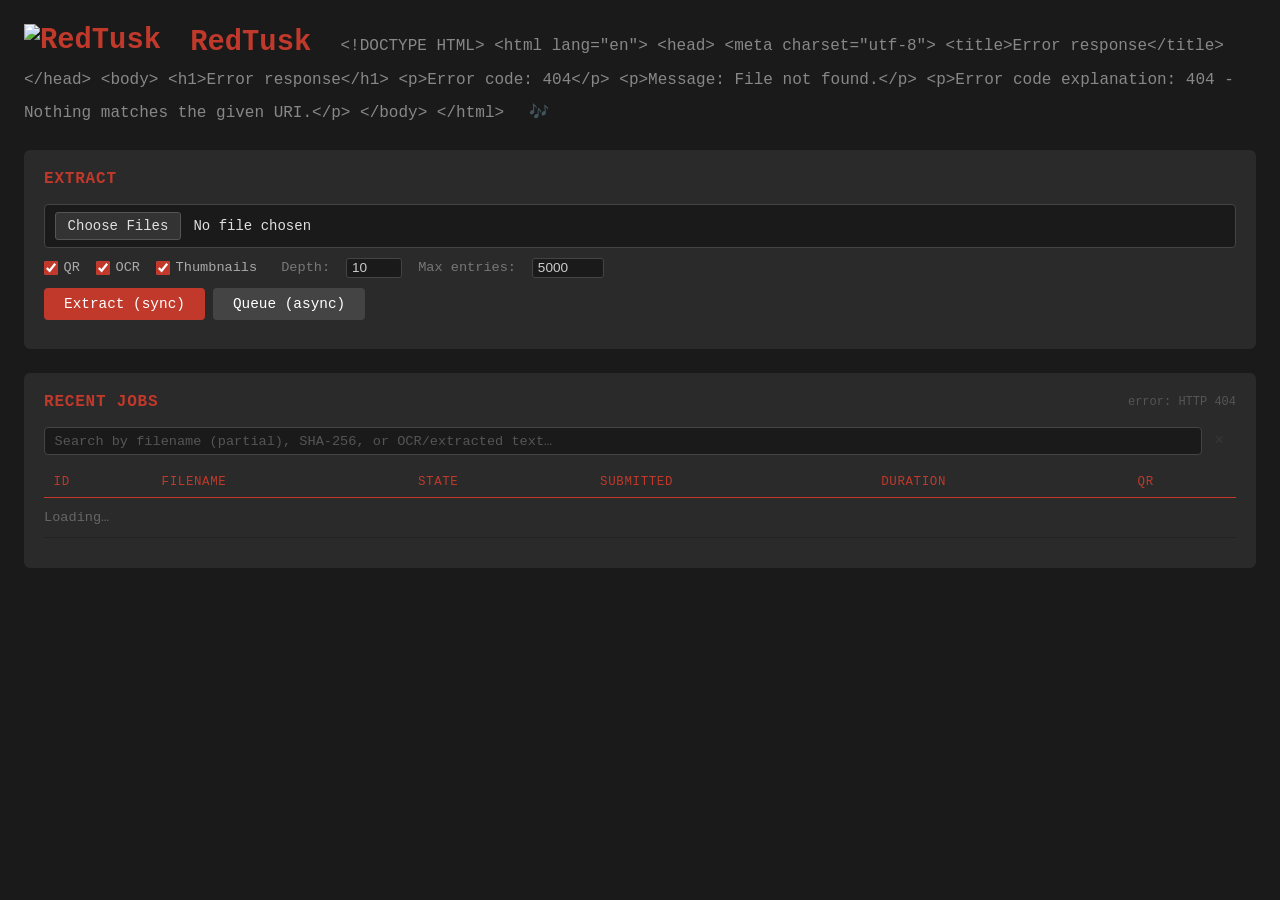
==== src/redtusk/static/index.html @ 8136d9d5 "fix(worker): surface Pass-2-missed image entries with thumbnail_skipped reason Pass 1 (ParserRunner)" ====
<!DOCTYPE html>
<html lang="en">
<head>
  <meta charset="UTF-8">
  <meta name="viewport" content="width=device-width, initial-scale=1.0">
  <meta http-equiv="Cache-Control" content="no-cache, no-store, must-revalidate">
  <meta http-equiv="Pragma" content="no-cache">
  <title>RedTusk</title>
  <link rel="icon" type="image/x-icon" href="/static/favicon.ico">
  <link rel="icon" type="image/png" sizes="32x32" href="/static/favicon-32.png">
  <style>
    * { box-sizing: border-box; margin: 0; padding: 0; }
    body { background: #1a1a1a; color: #e0e0e0; font-family: 'Courier New', monospace; padding: 1.5rem; overflow-x: hidden; }
    h1 { color: #c0392b; font-size: 1.8rem; margin-bottom: 1.5rem; }
    h1 span { color: #888; font-size: 1rem; font-weight: normal; margin-left: 0.75rem; }
    .card { background: #2a2a2a; border-radius: 6px; padding: 1.25rem; margin-bottom: 1.5rem; }
    .card h2 { font-size: 1rem; color: #c0392b; margin-bottom: 1rem; text-transform: uppercase; letter-spacing: 0.05em; }
    .upload-row { display: flex; gap: 0.75rem; align-items: center; flex-wrap: wrap; }
    input[type="file"] { flex: 1; min-width: 0; color: #e0e0e0; background: #1a1a1a; border: 1px solid #444; border-radius: 4px; padding: 0.45rem 0.6rem; font-family: inherit; font-size: 0.875rem; cursor: pointer; }
    input[type="file"]::file-selector-button { background: #333; color: #e0e0e0; border: 1px solid #555; border-radius: 3px; padding: 0.3rem 0.75rem; font-family: inherit; cursor: pointer; margin-right: 0.75rem; }
    input[type="file"]::file-selector-button:hover { background: #444; }
    .btn-row { display: flex; gap: 0.5rem; align-items: center; flex-wrap: wrap; margin-top: 0.6rem; }
    button { background: #c0392b; color: #fff; border: none; border-radius: 4px; padding: 0.5rem 1.25rem; font-family: inherit; font-size: 0.9rem; cursor: pointer; white-space: nowrap; }
    button:hover { background: #a93226; }
    button:disabled { background: #555; cursor: not-allowed; }
    button.secondary { background: #444; }
    button.secondary:hover { background: #555; }
    button.danger { background: #5a1515; }
    button.danger:hover { background: #7a1f1f; }
    button.dl { background: #1a3a2a; border: 1px solid #2a6a3a; color: #4caf50; }
    button.dl:hover { background: #1f4a34; }
    .toggles { display: flex; gap: 1rem; align-items: center; font-size: 0.85rem; color: #aaa; margin-top: 0.6rem; }
    .toggles label { display: flex; gap: 0.35rem; align-items: center; cursor: pointer; }
    .toggles input[type="checkbox"] { accent-color: #c0392b; width: 14px; height: 14px; }
    #upload-status { margin-top: 0.6rem; font-size: 0.85rem; color: #888; }
    #upload-result { margin-top: 0.75rem; background: #1a1a1a; border: 1px solid #444; border-radius: 4px; padding: 0.75rem; font-size: 0.8rem; max-height: 280px; overflow-y: auto; display: none; }

    /* Table */
    .table-header { display: flex; align-items: center; justify-content: space-between; margin-bottom: 0.5rem; }
    .table-header h2 { margin: 0; }
    #refresh-indicator { font-size: 0.75rem; color: #555; }
    .search-row { display: flex; gap: 0.5rem; align-items: center; margin-bottom: 0.5rem; }
    #search-input { flex: 1; background: #1a1a1a; border: 1px solid #444; border-radius: 4px; color: #e0e0e0; font-family: inherit; font-size: 0.85rem; padding: 0.35rem 0.6rem; outline: none; }
    #search-input:focus { border-color: #c0392b; }
    #search-input::placeholder { color: #555; }
    #search-clear { background: none; border: none; color: #555; font-size: 1rem; cursor: pointer; padding: 0 0.25rem; line-height: 1; }
    #search-clear:hover { color: #aaa; }
    #search-count { font-size: 0.75rem; color: #555; white-space: nowrap; }
    table { width: 100%; border-collapse: collapse; font-size: 0.85rem; }
    thead tr { border-bottom: 1px solid #c0392b; }
    th { text-align: left; padding: 0.5rem 0.6rem; color: #c0392b; font-weight: normal; text-transform: uppercase; letter-spacing: 0.05em; font-size: 0.78rem; }
    td { padding: 0.45rem 0.6rem; border-bottom: 1px solid #222; vertical-align: top; }
    tbody tr.job-row { cursor: pointer; transition: background 0.1s; }
    tbody tr.job-row:hover { background: #333; }
    tbody tr.job-row.expanded { background: #2f2f2f; }
    .state { display: inline-block; padding: 0.15rem 0.5rem; border-radius: 3px; font-size: 0.78rem; font-weight: bold; }
    .state-queued   { background: #555; color: #ccc; }
    .state-running  { background: #8a5c00; color: #ffc857; }
    .state-succeeded{ background: #1a4a1a; color: #4caf50; }
    .state-failed   { background: #4a1a1a; color: #ef5350; }
    .qr-badge { display: inline-block; background: #1a3a4a; color: #64b5f6; border-radius: 3px; font-size: 0.72rem; padding: 0.1rem 0.4rem; font-weight: bold; margin-left: 0.3rem; }
    .no-jobs { color: #666; font-size: 0.85rem; padding: 0.75rem 0; }

    /* Expand panel */
    .expand-row td { padding: 0; border-bottom: 2px solid #c0392b33; max-width: 0; }
    .expand-panel { background: #111; padding: 1rem 1.25rem; overflow-x: hidden; width: 100%; }
    .expand-actions { display: flex; gap: 0.5rem; flex-wrap: wrap; justify-content: flex-end; margin-bottom: 0.75rem; }
    .expand-actions button { padding: 0.3rem 0.75rem; font-size: 0.8rem; }

    /* Job sections */
    .job-sections { display: grid; gap: 0.75rem; min-width: 0; }
    .job-section { background: #1e1e1e; border: 1px solid #333; border-radius: 4px; min-width: 0; overflow: hidden; }
    .job-section-hdr { padding: 0.4rem 0.75rem; border-bottom: 1px solid #333; font-size: 0.75rem; color: #c0392b; text-transform: uppercase; letter-spacing: 0.06em; display: flex; align-items: center; gap: 0.5rem; }
    .job-section-body { padding: 0.6rem 0.75rem; font-size: 0.82rem; min-width: 0; overflow: hidden; }

    /* KV grid */
    .kv-grid { display: grid; grid-template-columns: minmax(0, max-content) minmax(0, 1fr); gap: 0.25rem 1rem; }
    .kv-key { color: #888; white-space: nowrap; }
    .kv-val { color: #e0e0e0; overflow-wrap: break-word; word-break: break-all; min-width: 0; }
    .kv-val.hash { font-family: 'Courier New', monospace; font-size: 0.75rem; color: #aaa; }
    .kv-val.url  { color: #64b5f6; }

    /* QR codes */
    .qr-list { display: grid; gap: 0.5rem; }
    .qr-item { background: #0d1f2d; border: 1px solid #1a4a6a; border-radius: 4px; padding: 0.5rem 0.75rem; }
    .qr-url { color: #4fc3f7; word-break: break-all; font-size: 0.82rem; }
    .qr-meta { color: #555; font-size: 0.73rem; margin-top: 0.2rem; }

    /* Text preview */
    .text-preview { white-space: pre-wrap; color: #ccc; font-size: 0.8rem; max-height: 120px; overflow: hidden; transition: max-height 0.3s; }
    .text-preview.expanded { max-height: none; }
    .text-toggle { color: #888; font-size: 0.75rem; cursor: pointer; margin-top: 0.4rem; display: inline-block; }
    .text-toggle:hover { color: #aaa; }

    /* Entry list */
    .entry-list { display: grid; gap: 0.4rem; }
    .entry-item { background: #1a1a1a; border: 1px solid #2a2a2a; border-radius: 3px; padding: 0.4rem 0.6rem; font-size: 0.78rem; }
    .entry-path { color: #aaa; }
    .entry-ct { color: #666; font-size: 0.73rem; }

    /* Extraction tree */
    .tree { font-size: 0.82rem; }
    .tree-node { border-left: 1px solid #2a2a2a; margin-top: 2px; }
    .tree-node:first-child { border-left: none; }
    .tree-hdr { display: flex; align-items: baseline; gap: 0.3rem; flex-wrap: wrap; padding: 0.25rem 0.4rem; border-radius: 3px; cursor: pointer; }
    .tree-hdr:hover { background: #252525; }
    .tree-arrow { color: #555; font-size: 0.65rem; min-width: 0.8rem; }
    .tree-name { color: #e0e0e0; font-weight: bold; overflow-wrap: break-word; min-width: 0; }
    .tree-ct { color: #666; font-size: 0.73rem; }
    .tree-size { color: #555; font-size: 0.73rem; }
    .tree-tag   { background: #1a3a1a; color: #4caf50; border-radius: 2px; font-size: 0.68rem; padding: 0.05rem 0.3rem; }
    .tree-err   { background: #3a1a1a; color: #ef5350; border-radius: 2px; font-size: 0.68rem; padding: 0.05rem 0.3rem; }
    .tree-blank { background: #2a2a2a; color: #777;    border-radius: 2px; font-size: 0.68rem; padding: 0.05rem 0.3rem; }
    .tree-body { padding: 0.3rem 0.4rem 0.4rem 1.6rem; border-left: 1px solid #333; margin-left: 0.4rem; }
    .tree-meta { color: #888; font-size: 0.78rem; margin-top: 0.25rem; overflow-wrap: break-word; word-break: break-all; }
    .tree-meta .mono { font-family: 'Courier New', monospace; font-size: 0.72rem; color: #aaa; }
    .meta-table { margin-top: 0.4rem; border-top: 1px solid #2a2a2a; padding-top: 0.3rem; }
    .meta-row { display: flex; gap: 0.5rem; font-size: 0.72rem; line-height: 1.4; padding: 0.05rem 0; border-bottom: 1px solid #1e1e1e; }
    .meta-row:hover { background: #1a1a1a; }
    .meta-key { color: #555; flex: 0 0 auto; max-width: 45%; overflow: hidden; text-overflow: ellipsis; white-space: nowrap; font-family: 'Courier New', monospace; }
    .meta-val { color: #999; flex: 1; overflow-wrap: break-word; word-break: break-all; font-family: 'Courier New', monospace; }
    .meta-sec .meta-key { color: #ffb74d; }
    .meta-sec .meta-val { color: #ffe082; }
    /* Truncated metadata values — click ellipsis to lazy-expand from JS memory. */
    .meta-ellipsis { color: #64b5f6; cursor: pointer; user-select: none; padding-left: 0.15rem; }
    .meta-ellipsis:hover { color: #90caf9; text-decoration: underline; }
    .meta-val.expanded .meta-truncated { white-space: pre-wrap; }

    /* Hash links and similarity panel — modeled after clippyshot. */
    .hash-link { color: #64b5f6; cursor: pointer; font-family: 'Courier New', monospace; text-decoration: none; }
    .hash-link:hover { color: #90caf9; text-decoration: underline; }
    .similar-panel { position: fixed; top: 0; right: 0; width: min(560px, 92vw); height: 100vh; background: #0d1117; border-left: 1px solid #30363d; z-index: 1020; display: none; flex-direction: column; box-shadow: -12px 0 32px rgba(0,0,0,.6); }
    .similar-panel.show { display: flex; }
    .similar-panel header { background: #161b22; padding: 14px 18px; border-bottom: 1px solid #30363d; display: flex; justify-content: space-between; align-items: center; }
    .similar-panel header h3 { font-size: 0.95rem; font-weight: 600; color: #c9d1d9; margin: 0; }
    .similar-panel .close-sim { background: none; border: none; color: #8b949e; font-size: 1.5rem; line-height: 1; cursor: pointer; padding: 0 4px; }
    .similar-panel .close-sim:hover { color: #f85149; }
    .similar-panel .sim-body { flex: 1; overflow-y: auto; padding: 12px; }
    .similar-controls { display: flex; gap: 0.5rem; padding: 8px 12px; border-bottom: 1px solid #1e1e1e; align-items: center; font-size: 0.78rem; color: #8b949e; }
    .similar-controls label { display: flex; align-items: center; gap: 0.3rem; }
    .similar-controls input { width: 4rem; background: #161b22; border: 1px solid #30363d; color: #c9d1d9; padding: 2px 6px; border-radius: 3px; font-size: 0.78rem; }
    .similar-tile { background: #161b22; border: 1px solid #30363d; border-radius: 4px; padding: 8px 10px; margin-bottom: 8px; font-size: 0.76rem; color: #8b949e; }
    .similar-tile:hover { border-color: #58a6ff; }
    .similar-tile .top { display: flex; justify-content: space-between; gap: 0.5rem; margin-bottom: 4px; }
    .similar-tile .fname { color: #c9d1d9; font-weight: 500; word-break: break-all; }
    .similar-tile .dist { background: rgba(63,185,113,.12); color: #3fb950; padding: 1px 6px; border-radius: 3px; font-size: 0.7rem; align-self: flex-start; white-space: nowrap; }
    .similar-tile .meta { display: flex; flex-direction: column; gap: 2px; word-break: break-all; }
    .similar-tile .meta a { color: #58a6ff; text-decoration: none; font-family: 'Courier New', monospace; }
    .similar-tile .meta a:hover { text-decoration: underline; }
    .similar-empty { color: #6e7681; padding: 1rem; text-align: center; font-size: 0.8rem; }

    /* Pool status */
    .pool-bar { display: flex; gap: 0.4rem; align-items: center; font-size: 0.78rem; color: #666; margin-top: 0.35rem; flex-wrap: wrap; }
    .pool-slot { display: inline-block; width: 12px; height: 12px; border-radius: 2px; }
    .slot-idle     { background: #2a5a2a; }
    .slot-assigned { background: #7a5000; }
    .slot-warming  { background: #2a2a6a; }

    /* Pagination controls (replaces infinite scroll) */
    #pager { margin-top: 0.6rem; display: flex; gap: 0.25rem; align-items: center; flex-wrap: wrap; font-size: 0.78rem; }
    #pager .pg { background: #1f1f1f; border: 1px solid #333; color: #ccc; padding: 0.15rem 0.55rem; border-radius: 3px; cursor: pointer; user-select: none; min-width: 1.5rem; text-align: center; }
    #pager .pg:hover { background: #2a2a2a; }
    #pager .pg.active { background: #c0392b33; border-color: #c0392b; color: #fff; cursor: default; }
    #pager .pg.disabled { opacity: 0.35; pointer-events: none; }
    #pager .pg.gap { background: none; border: none; cursor: default; pointer-events: none; padding: 0.15rem 0.3rem; color: #666; }
    #pager .count { color: #888; margin-left: 0.5rem; font-variant-numeric: tabular-nums; }

    /* State-filter pills above the jobs table */
    .pill { background: #1f1f1f; border: 1px solid #333; border-radius: 12px; padding: 0.15rem 0.7rem; cursor: pointer; user-select: none; color: #ccc; }
    .pill:hover { background: #2a2a2a; }
    .pill.active { background: #c0392b33; border-color: #c0392b; color: #fff; }
    .pill-queued.active    { background: #5a5a2a; border-color: #c08c30; color: #fff; }
    .pill-running.active   { background: #2a4a7a; border-color: #4080d0; color: #fff; }
    .pill-succeeded.active { background: #2a5a2a; border-color: #4a9a4a; color: #fff; }
    .pill-failed.active    { background: #5a2a2a; border-color: #ef5350; color: #fff; }
    .pill .n { opacity: 0.7; margin-left: 0.25rem; font-variant-numeric: tabular-nums; }
  </style>
</head>
<body>
  <aside class="similar-panel" id="similar-panel" aria-hidden="true">
    <header>
      <h3 id="similar-title">Similar entries</h3>
      <button class="close-sim" id="similar-close" type="button" aria-label="Close">✕</button>
    </header>
    <div class="similar-controls" id="similar-controls">
      <label>max hamming <input type="number" id="similar-max-hamming" min="0" max="64" value="5"></label>
      <button type="button" id="similar-refetch" style="background:#1f6feb;color:#fff;border:0;padding:3px 10px;border-radius:3px;cursor:pointer;font-size:0.78rem">Refetch</button>
    </div>
    <div class="sim-body" id="similar-body"></div>
  </aside>
  <h1>
    <picture>
      <source srcset="/static/logo.webp" type="image/webp">
      <img src="/static/logo.png" alt="RedTusk" style="height:4rem;vertical-align:middle;margin-right:0.75rem;margin-bottom:0.2rem">
    </picture>RedTusk <span id="version"></span> <a href="https://suno.com/s/JfDeaLrS1JUN6dfe" target="_blank" rel="noopener" title="Theme song" style="font-size:1rem;text-decoration:none;margin-left:0.5rem;opacity:0.7" onmouseover="this.style.opacity='1'" onmouseout="this.style.opacity='0.7'">🎶</a></h1>

  <div class="card">
    <h2>Extract</h2>
    <div class="upload-row">
      <input type="file" id="file-input" multiple>
    </div>
    <div class="toggles">
      <label><input type="checkbox" id="toggle-qr" checked> QR</label>
      <label><input type="checkbox" id="toggle-ocr" checked> OCR</label>
      <label><input type="checkbox" id="toggle-thumbnails" checked> Thumbnails</label>
      <label style="margin-left:0.5rem;color:#777">Depth:</label>
      <input type="number" id="opt-depth" min="1" max="50" value="10"
             style="width:3.5rem;background:#1a1a1a;border:1px solid #444;color:#ccc;padding:0.1rem 0.3rem;border-radius:3px;font-size:0.85rem">
      <label style="color:#777">Max entries:</label>
      <input type="number" id="opt-entries" min="1" max="10000" value="5000"
             style="width:4.5rem;background:#1a1a1a;border:1px solid #444;color:#ccc;padding:0.1rem 0.3rem;border-radius:3px;font-size:0.85rem">
    </div>
    <div class="btn-row">
      <button id="sync-btn" onclick="uploadSync()">Extract (sync)</button>
      <button id="queue-btn" class="secondary" onclick="uploadAsync()">Queue (async)</button>
    </div>
    <div id="upload-status"></div>
    <div id="upload-result"></div>
  </div>

  <div class="card">
    <div class="table-header">
      <h2>Recent Jobs</h2>
      <span id="refresh-indicator"></span>
    </div>
    <div id="pool-status" class="pool-bar"></div>
    <div class="search-row" style="margin-top:0.5rem">
      <input type="text" id="search-input" placeholder="Search by filename (partial), SHA-256, or OCR/extracted text…"
             oninput="onSearch(this.value)" autocomplete="off" spellcheck="false" title="Search by filename (partial), SHA-256, job ID, or any extracted text / OCR content">
      <button id="search-clear" onclick="clearSearch()" title="Clear">×</button>
      <span id="search-count"></span>
    </div>
    <div id="state-pills" style="margin-top:0.4rem;display:flex;gap:0.4rem;flex-wrap:wrap;font-size:0.78rem"></div>
    <table style="margin-top:0.25rem">
      <thead>
        <tr><th>ID</th><th>Filename</th><th>State</th><th>Submitted</th><th>Duration</th><th>QR</th></tr>
      </thead>
      <tbody id="jobs-body">
        <tr><td colspan="6" class="no-jobs">Loading…</td></tr>
      </tbody>
    </table>
    <div id="pager"></div>
  </div>

  <script>
    // ── version ───────────────────────────────────────────────────
    fetch('/version').then(r=>r.text()).then(v=>{
      document.getElementById('version').textContent = v.trim();
    }).catch(()=>{});

    // ── helpers ───────────────────────────────────────────────────
    function relativeTime(iso) {
      if (!iso) return '—';
      const d = (Date.now() - new Date(iso)) / 1000;
      if (d < 5)    return 'just now';
      if (d < 60)   return Math.floor(d) + 's ago';
      if (d < 3600) return Math.floor(d/60) + 'm ago';
      if (d < 86400)return Math.floor(d/3600) + 'h ago';
      return Math.floor(d/86400) + 'd ago';
    }
    function fmtMs(ms) {
      if (ms == null) return '—';
      const s = ms / 1000;
      return s < 60 ? s.toFixed(1)+'s' : Math.floor(s/60)+'m '+Math.floor(s%60)+'s';
    }
    function duration(job) {
      if (!job) return '—';
      const proc = job.processing_ms != null ? job.processing_ms : null;
      const queue = job.queue_ms != null ? job.queue_ms : null;
      if (proc == null && !job.started_at) return '—';
      // Fallback: compute from timestamps when pre-computed fields absent (old records)
      const procMs = proc != null ? proc : (() => {
        const end = job.completed_at ? new Date(job.completed_at) : new Date();
        return end - new Date(job.started_at);
      })();
      const qMs = queue != null ? queue : 0;
      const procStr = fmtMs(procMs);
      const qStr = qMs > 500 ? ' (q:'+fmtMs(qMs)+')' : '';
      return procStr + qStr;
    }
    function esc(s) {
      return String(s).replace(/&/g,'&amp;').replace(/</g,'&lt;').replace(/>/g,'&gt;').replace(/"/g,'&quot;');
    }
    function fmt_bytes(n) {
      if (!n) return '0 B';
      const units = ['B','KB','MB','GB'];
      let i = 0;
      while (n >= 1024 && i < units.length-1) { n/=1024; i++; }
      return n.toFixed(i?1:0)+' '+units[i];
    }
    function optParams() {
      const qr        = document.getElementById('toggle-qr').checked;
      const ocr       = document.getElementById('toggle-ocr').checked;
      const thumbs    = document.getElementById('toggle-thumbnails').checked;
      const depth     = parseInt(document.getElementById('opt-depth').value) || 10;
      const entries   = parseInt(document.getElementById('opt-entries').value) || 5000;
      return '?enable_qr='+qr+'&enable_ocr='+ocr
           + '&enable_thumbnails='+thumbs
           + '&max_recursion_depth='+depth
           + '&max_embedded_entries='+entries;
    }

    // ── upload ────────────────────────────────────────────────────
    async function uploadSync() {
      const files = document.getElementById('file-input').files;
      if (!files.length) { setStatus('Select a file first.'); return; }
      setButtons(true); setStatus('Extracting '+files[0].name+'…');
      document.getElementById('upload-result').style.display='none';
      try {
        const resp = await fetch('/v1/convert'+optParams(), {
          method:'POST', body:files[0],
          headers:{'Content-Disposition':'attachment; filename="'+encodeURIComponent(files[0].name)+'"'}
        });
        const data = await resp.json().catch(()=>null);
        setStatus(resp.ok ? 'Done ('+resp.status+')' : 'Error '+resp.status);
        if (data) { const el=document.getElementById('upload-result'); el.innerHTML=buildJobView(data); el.style.display='block'; }
      } catch(e) { setStatus('Failed: '+e.message); }
      finally { setButtons(false); fetchJobs(); }
    }

    async function uploadAsync() {
      const files = document.getElementById('file-input').files;
      if (!files.length) { setStatus('Select file(s) first.'); return; }
      setButtons(true); setStatus('Queuing '+files.length+' file(s)…');
      let ok=0, fail=0;
      for (const f of files) {
        try {
          const r = await fetch('/v1/jobs'+optParams(), {
            method:'POST', body:f,
            headers:{'Content-Disposition':'attachment; filename="'+encodeURIComponent(f.name)+'"'}
          });
          if (r.ok) ok++; else fail++;
        } catch { fail++; }
      }
      setStatus('Queued: '+ok+(fail?', failed: '+fail:''));
      setButtons(false); fetchJobs();
    }

    function setButtons(d) {
      document.getElementById('sync-btn').disabled=d;
      document.getElementById('queue-btn').disabled=d;
    }
    function setStatus(m) { document.getElementById('upload-status').textContent=m; }

    // ── shared metadata rendering ─────────────────────────────────
    const SECURITY_KEYS = new Set([
      'rtf_meta:emb_ole2link_url','rtf_meta:emb_source_path','rtf_meta:emb_label',
      'rtf_meta:emb_class','rtf_meta:emb_class_obfuscated','rtf_meta:emb_clsid',
      'rtf_meta:emb_topic','rtf_meta:emb_item','rtf_meta:objdata_decoy_count',
      'rtf_meta:hex_escape_in_objdata','rtf_meta:unicode_in_objdata',
      'rtf_meta:malformed_rtf_header','rtf_meta:template_url',
      'rtf_meta:unc_path','rtf_meta:url','rtf_meta:ip',
      'dc:title','dc:description','extended-properties:Template',
    ]);
    // Lazy expand: full values are kept here in JS memory (where they already
    // live in the parsed job JSON via jobCache), NOT eagerly serialized into
    // the DOM. On click, swap the truncated text for the full value — single
    // O(1) lookup, no round-trip, no DOM bloat per-render.
    const metaFullValues = new Map(); // dom-id -> full string
    let metaSeq = 0;

    function metaExpand(ev) {
      // Event is delegated from document, so currentTarget == document.
      // The clicked .meta-ellipsis is in ev.target.
      const ell = ev.target;
      const id = ell.dataset.metaId;
      if (!id) return;
      const cell = ell.closest('.meta-val');
      const full = metaFullValues.get(id);
      if (cell && full != null) {
        const node = cell.querySelector('.meta-truncated');
        if (node) {
          node.textContent = full;     // textContent handles XSS-safe insertion
        }
        cell.classList.add('expanded');
        ell.style.display = 'none';
        // Free the cached string once revealed — the DOM owns it now.
        metaFullValues.delete(id);
      }
      ev.stopPropagation();
    }

    // Event delegation: works for any dynamically-inserted meta table.
    document.addEventListener('click', (ev) => {
      const t = ev.target;
      if (t && t.classList && t.classList.contains('meta-ellipsis')) {
        metaExpand(ev);
      } else if (t && t.classList && t.classList.contains('hash-link')) {
        ev.preventDefault();
        openSimilarPanel(t.dataset.hash, t.dataset.val);
      }
    });

    // ── similarity panel ─────────────────────────────────────────────
    let _simCurrent = { kind: null, value: null };

    function openSimilarPanel(kind, value) {
      _simCurrent = { kind, value };
      const panel = document.getElementById('similar-panel');
      const title = document.getElementById('similar-title');
      const controls = document.getElementById('similar-controls');
      controls.style.display = (kind === 'phash') ? 'flex' : 'none';
      title.textContent = 'Similar by ' + kind + ': ' + value.slice(0, 16) + (value.length > 16 ? '…' : '');
      document.getElementById('similar-body').innerHTML = '<div class="similar-empty">Loading…</div>';
      panel.classList.add('show');
      panel.setAttribute('aria-hidden', 'false');
      fetchSimilar();
    }

    async function fetchSimilar() {
      const { kind, value } = _simCurrent;
      if (!kind || !value) return;
      const body = document.getElementById('similar-body');
      const params = new URLSearchParams({ [kind]: value, limit: '50' });
      if (kind === 'phash') {
        const mh = document.getElementById('similar-max-hamming').value || '5';
        params.set('max_hamming', mh);
      }
      try {
        const r = await fetch('/v1/similar?' + params.toString());
        if (!r.ok) {
          const err = await r.text();
          body.innerHTML = '<div class="similar-empty" style="color:#ef5350">' + esc(err) + '</div>';
          return;
        }
        const d = await r.json();
        renderSimilarMatches(d.matches || []);
      } catch (e) {
        body.innerHTML = '<div class="similar-empty" style="color:#ef5350">Network error: ' + esc(e.message) + '</div>';
      }
    }

    function thumbUrlFor(jobId, entryPath) {
      if (!jobId) return null;
      if (!entryPath || entryPath === '/') {
        return '/v1/jobs/' + jobId + '/artifacts/thumbnail.jpg';
      }
      const rel = entryPath.startsWith('/') ? entryPath.slice(1) : entryPath;
      return '/v1/jobs/' + jobId + '/artifacts/embedded/thumbnails/' + rel + '.jpg';
    }

    function renderSimilarMatches(matches) {
      const body = document.getElementById('similar-body');
      if (!matches.length) {
        body.innerHTML = '<div class="similar-empty">No matches.</div>';
        return;
      }
      let html = '';
      for (const m of matches) {
        const thumb = thumbUrlFor(m.job_id, m.entry_path);
        html += '<div class="similar-tile">';
        html += '<div class="top">';
        html += '<span class="fname">' + esc(m.filename || m.entry_path || '—') + '</span>';
        if (m.distance != null) html += '<span class="dist">Δ ' + m.distance + '</span>';
        html += '</div>';
        if (thumb) {
          html += '<img src="' + esc(thumb) + '" alt="" loading="lazy" ' +
                  'style="max-width:100%;max-height:160px;border:1px solid #30363d;' +
                  'border-radius:3px;margin-bottom:6px;display:block" ' +
                  'onerror="this.style.display=\'none\'">';
        }
        html += '<div class="meta">';
        html += '<div>entry: <span style="color:#c9d1d9">' + esc(m.entry_path || '/') + '</span></div>';
        if (m.content_type) html += '<div>ct: <span style="color:#c9d1d9">' + esc(m.content_type) + '</span></div>';
        if (m.phash)        html += '<div>phash: ' + esc(m.phash) + '</div>';
        if (m.colorhash)    html += '<div>colorhash: ' + esc(m.colorhash) + '</div>';
        if (m.sha256)       html += '<div>sha256: ' + esc(m.sha256) + '</div>';
        html += '<div><a href="/?job=' + esc(m.job_id) + '" target="_blank">Open job ' + esc(m.job_id.slice(0, 12)) + '…</a></div>';
        html += '</div></div>';
      }
      body.innerHTML = html;
    }

    document.getElementById('similar-close').addEventListener('click', () => {
      const panel = document.getElementById('similar-panel');
      panel.classList.remove('show');
      panel.setAttribute('aria-hidden', 'true');
    });
    document.getElementById('similar-refetch').addEventListener('click', fetchSimilar);
    // Escape closes the panel.
    document.addEventListener('keydown', (ev) => {
      if (ev.key === 'Escape') {
        const p = document.getElementById('similar-panel');
        if (p.classList.contains('show')) {
          p.classList.remove('show');
          p.setAttribute('aria-hidden', 'true');
        }
      }
    });

    function renderMetaTable(meta) {
      const keys = Object.keys(meta).sort();
      if (!keys.length) return '';
      const groups = {};
      for (const k of keys) {
        const grp = k.includes(':') ? k.split(':')[0] : 'other';
        (groups[grp] = groups[grp]||[]).push(k);
      }
      const TRUNC = 200;
      let out = '<div class="meta-table">';
      for (const grp of Object.keys(groups).sort()) {
        for (const k of groups[grp]) {
          const raw = meta[k];
          // Multi-valued metadata arrives as a JS array — stringify uniformly.
          const v = Array.isArray(raw) ? raw.join('\n') : String(raw);
          const isSec = SECURITY_KEYS.has(k);
          if (v.length > TRUNC) {
            // Stash the full value in JS memory, NOT in the DOM.
            const id = 'm' + (++metaSeq);
            metaFullValues.set(id, v);
            const head = esc(v.slice(0, TRUNC));
            out += '<div class="meta-row'+(isSec?' meta-sec':'')+'">' +
                   '<span class="meta-key">'+esc(k)+'</span>' +
                   '<span class="meta-val truncatable">' +
                     '<span class="meta-truncated">'+head+'</span>' +
                     '<span class="meta-ellipsis" data-meta-id="'+id+'" ' +
                           'title="Click to expand ('+v.length+' chars)">…</span>' +
                   '</span></div>';
          } else {
            out += '<div class="meta-row'+(isSec?' meta-sec':'')+'">' +
                   '<span class="meta-key">'+esc(k)+'</span>' +
                   '<span class="meta-val">'+esc(v)+'</span></div>';
          }
        }
      }
      out += '</div>';
      return out;
    }

    // ── structured job view ───────────────────────────────────────
    function buildJobView(jobOrResult, jobId) {
      // Each new job view starts with a fresh lazy-expand cache so values
      // belonging to a previously-viewed job don't accumulate in memory.
      metaFullValues.clear();

      // Accept either a full job record or a bare result object.
      const isFullJob = jobOrResult && ('state' in jobOrResult || 'queue_ms' in jobOrResult);
      const job    = isFullJob ? jobOrResult : null;
      const result = isFullJob ? jobOrResult.result : jobOrResult;
      if (!result) return '<span style="color:#666">No result</span>';
      const ext = result.extraction || {};
      const entries = ext.entries || [];
      const inp = result.input || {};
      const sandbox = result.sandbox || {};

      const allQr = [];
      let fullText = '';
      for (const e of entries) {
        for (const c of (e.qr?.codes||[])) allQr.push({entry:e.path,...c});
        if (!fullText && e.text) fullText = e.text.trim().replace(/\n{3,}/g, '\n\n');
      }
      // Always show expander when there's text — max-height CSS clips regardless of char count
      const hasMore = fullText.length > 0;

      let html = '<div class="job-sections">';

      // ── Summary ──
      html += '<div class="job-section"><div class="job-section-hdr">Summary</div><div class="job-section-body"><div class="kv-grid">';
      html += kv('Content-Type', ext.root_content_type||'—');
      html += kv('Language',     ext.root_language||'—');
      html += kv('Entries',      entries.length);
      html += kv('Parse time',  (ext.duration_ms||0)+'ms');
      if (job && job.queue_ms != null)      html += kv('Queue time',  fmtMs(job.queue_ms));
      if (job && job.pool_wait_ms != null)  html += kv('Pool wait',   fmtMs(job.pool_wait_ms));
      if (job && job.processing_ms != null) html += kv('Worker time', fmtMs(job.processing_ms));
      if (job && job.parse_ms != null)      html += kv('Tika parse',  fmtMs(job.parse_ms));
      if (result.truncated) html += kv('Truncated', result.truncated.reason+' ('+result.truncated.observed+'/'+result.truncated.limit+')');
      if ((result.warnings||[]).length) html += kv('Warnings', result.warnings.length);
      html += '</div></div></div>';

      // ── Input / Hashes ──
      html += '<div class="job-section"><div class="job-section-hdr">Input &amp; Hashes</div><div class="job-section-body"><div class="kv-grid">';
      html += kv('Filename',    inp.filename_hint||'—');
      html += kv('Size',        fmt_bytes(inp.size_bytes));
      html += kvHash('SHA-256', inp.sha256||'—');
      html += kv('Submitted',   inp.submitted_at ? new Date(inp.submitted_at).toLocaleString() : '—');
      // Per-entry hashes (non-null ones)
      for (const e of entries) {
        if (e.sha256) html += kvHash(e.path+' sha256', e.sha256);
      }
      html += kv('Sandbox',     sandbox.profile+' / '+sandbox.runtime+(sandbox.appcds?' + AppCDS':''));
      html += '</div></div></div>';

      // ── Root Metadata ──
      const rootEntry = entries.find(e => e.path === '/');
      if (rootEntry && Object.keys(rootEntry.metadata||{}).length) {
        html += '<div class="job-section"><div class="job-section-hdr">Root Metadata</div><div class="job-section-body">';
        html += renderMetaTable(rootEntry.metadata);
        html += '</div></div>';
      }

      // ── QR codes ──
      if (allQr.length) {
        html += '<div class="job-section"><div class="job-section-hdr">QR Codes <span style="color:#64b5f6">×'+allQr.length+'</span></div><div class="job-section-body"><div class="qr-list">';
        for (const c of allQr) {
          html += '<div class="qr-item"><div class="qr-url">'+esc(c.data)+'</div>';
          html += '<div class="qr-meta">'+esc(c.format||'')+(c.position?' · '+esc(c.position):'')+(c.raw_bytes?' · bytes: '+esc(c.raw_bytes.slice(0,40)):'')+'</div></div>';
        }
        html += '</div></div></div>';
      }

      // ── Text preview ──
      if (fullText) {
        const uid = 'txt-'+(Math.random().toString(36).slice(2));
        html += '<div class="job-section"><div class="job-section-hdr">Text</div><div class="job-section-body">';
        html += '<div class="text-preview" id="'+uid+'">'+esc(fullText)+'</div>';
        if (fullText.length > 300) {
          html += '<span class="text-toggle" data-uid="'+uid+'" data-full="'+esc(fullText)+'" onclick="toggleText(this)">▼ show full ('+fullText.length.toLocaleString()+' chars)</span>';
        }
        html += '</div></div>';
      }

      // ── Extraction Tree ──
      html += '<div class="job-section"><div class="job-section-hdr">Extraction Tree';
      html += ' <span style="color:#666;font-weight:normal;font-size:0.8rem">('+entries.length+' entr'+(entries.length===1?'y':'ies')+')</span></div>';
      html += '<div class="job-section-body">'+buildTree(entries, jobId)+'</div></div>';

      html += '</div>';
      return html;
    }

    // ── entry-type icon ───────────────────────────────────────────
    function ctIcon(ct) {
      if (!ct) return '📄';
      if (ct.includes('pdf'))          return '📕';
      if (ct.includes('image'))        return '🖼';
      if (ct.includes('zip')||ct.includes('archive')||ct.includes('compressed')) return '📦';
      if (ct.includes('word')||ct.includes('odt'))  return '📝';
      if (ct.includes('excel')||ct.includes('spreadsheet')||ct.includes('ods')) return '📊';
      if (ct.includes('powerpoint')||ct.includes('presentation')||ct.includes('odp')) return '📊';
      if (ct.includes('vbasic')||ct.includes('macro')||ct.includes('script')) return '⚠️';
      if (ct.includes('text')||ct.includes('plain')||ct.includes('rtf')) return '📄';
      if (ct.includes('html'))         return '🌐';
      if (ct.includes('email')||ct.includes('rfc822')) return '✉️';
      return '📄';
    }

    function buildTree(entries, jobId) {
      if (!entries.length) return '<span style="color:#555">—</span>';

      // Build node map keyed by path
      const nodeMap = new Map();
      for (const e of entries) nodeMap.set(e.path, e);

      // Render each entry as an expandable tree node
      let html = '<div class="tree">';
      for (const e of entries) {
        const depth = e.depth || 0;
        const name = e.path==='/' ? '/' : e.path.split('/').filter(Boolean).pop() || e.path;
        const ct = e.content_type || '';
        const ctShort = ct.split('/').pop() || ct;
        const qrCodes = e.qr?.codes || [];
        // For image entries Tika writes OCR output into TIKA_CONTENT, so e.text === e.ocr.text.
        // Treat the entry as "pure OCR" if content-type is a raster image (not SVG).
        // SVG text comes from <text> element extraction, not OCR — label it differently.
        const isRasterImage = ct.startsWith('image/') && ct !== 'image/svg+xml';
        const isSvg = ct === 'image/svg+xml';
        // Suppress the ocrText block for raster images — it's identical to entryText and
        // would render twice.  For SVG, the text is extracted (not OCR) and shown below.
        const ocrText = isRasterImage ? '' : (e.ocr?.text || '').trim().replace(/\n{3,}/g,'\n\n');
        const sha = e.sha256;
        const meta = e.metadata || {};
        const uid = 'e-'+(Math.random().toString(36).slice(2));

        // Key metadata to surface in the header row summary (brief)
        const metaHighlights = [];
        for (const k of ['Image Width','Image Height','xmpTPg:NPages','meta:word-count',
                          'dc:creator','dc:title','dcterms:created','img:Quality','Content-Length']) {
          if (meta[k]) metaHighlights.push(k.split(':').pop().split(/(?=[A-Z])/).join(' ')+': '+meta[k]);
        }

        html += '<div class="tree-node" style="margin-left:'+(depth*16)+'px">';

        // Header row (always visible)
        html += '<div class="tree-hdr" onclick="treeToggle(\''+uid+'\')">';
        html += '<span class="tree-arrow" id="arr-'+uid+'">▶</span> ';
        html += ctIcon(ct)+' ';
        html += '<span class="tree-name">'+esc(name)+'</span> ';
        html += '<span class="tree-ct">'+esc(ctShort)+'</span>';
        if (e.size_bytes) html += ' <span class="tree-size">'+fmt_bytes(e.size_bytes)+'</span>';
        if (qrCodes.length) html += ' <span class="qr-badge">QR×'+qrCodes.length+'</span>';
        // Show OCR badge when OCR produced output; not for SVG (that's text extraction, not OCR)
        if (e.ocr?.text && !isSvg) html += ' <span class="tree-tag">OCR</span>';
        if (e.ocr?.skipped === 'blank_image') html += ' <span class="tree-blank" title="OCR skipped — blank/uniform image (phash/colorhash)">BLANK</span>';
        if (e.thumbnail_skipped === 'zero_byte_stream') html += ' <span class="tree-blank" title="Thumbnail unavailable — Pass 2 received zero bytes (deeply nested or VBA source-stripped entry)">NO-THUMB</span>';
        if (e.thumbnail_skipped === 'pass2_missed_entry') html += ' <span class="tree-blank" title="Thumbnail unavailable — Pass 1 saw this image entry but Pass 2 (byte-saving pass) didn\'t surface it (Tika parser path difference, common with some MSG/MAPI attachment shapes)">NO-THUMB</span>';
        if (e.error) html += ' <span class="tree-err">ERR</span>';
        html += '</div>';

        // Detail panel (hidden by default)
        html += '<div class="tree-body" id="'+uid+'" style="display:none">';

        if (e.has_thumbnail && jobId) {
          // Root entry thumbnail is written directly as thumbnail.jpg;
          // embedded entry thumbnails mirror the path under embedded/thumbnails/.
          let thumbUrl;
          if (e.path === '/') {
            thumbUrl = '/v1/jobs/'+jobId+'/artifacts/thumbnail.jpg';
          } else {
            const rel = e.path.startsWith('/') ? e.path.slice(1) : e.path;
            thumbUrl = '/v1/jobs/'+jobId+'/artifacts/embedded/thumbnails/'+rel+'.jpg';
          }
          // data-src: deferred until the tree node is opened (set by treeToggle)
          html += '<img data-src="'+esc(thumbUrl)+'" alt="" style="max-width:256px;max-height:256px;display:block;margin:0.4rem 0;border:1px solid #333;border-radius:3px" onerror="thumbErr(this)">';
        }
        if (sha)          html += '<div class="tree-meta">sha256: <a class="hash-link" data-hash="sha256" data-val="'+esc(sha)+'" title="Find entries with this exact SHA-256">'+esc(sha)+'</a></div>';
        if (e.md5)        html += '<div class="tree-meta">md5: <span class="mono">'+esc(e.md5)+'</span> &nbsp; sha1: <span class="mono">'+esc(e.sha1||'—')+'</span></div>';
        if (e.phash)      html += '<div class="tree-meta">phash: <a class="hash-link" data-hash="phash" data-val="'+esc(e.phash)+'" title="Find perceptually-similar entries">'+esc(e.phash)+'</a> &nbsp; colorhash: '+(e.colorhash ? '<a class="hash-link" data-hash="colorhash" data-val="'+esc(e.colorhash)+'" title="Find entries with this exact colorhash">'+esc(e.colorhash)+'</a>' : '<span class="mono">—</span>')+'</div>';
        if (metaHighlights.length) html += '<div class="tree-meta">'+esc(metaHighlights.join(' · '))+'</div>';
        html += renderMetaTable(meta);

        if (qrCodes.length) {
          html += '<div class="tree-meta" style="color:#4fc3f7">';
          for (const c of qrCodes) html += '🔗 '+esc(c.data.slice(0,80))+'<br>';
          html += '</div>';
        }

        // Entry text (Tika-extracted) — shown for non-root entries (macros, embedded docs, etc.)
        // Root entry text is already shown in the top-level "Text" section.
        // For raster images, e.text IS the OCR output — show it in the OCR block below, not here.
        const rawEntryText = (e.depth > 0 && !isRasterImage) ? (e.text||'').trim().replace(/\n{3,}/g,'\n\n') : '';
        // For raster images show e.text directly (it's the OCR output); label it "ocr text".
        const imageOcrText = isRasterImage ? (e.text||'').trim().replace(/\n{3,}/g,'\n\n') : '';

        function renderTextBlock(text, label) {
          if (!text) return '';
          const uid_='tb-'+(Math.random().toString(36).slice(2));
          let out = '<div class="tree-meta">';
          out += '<div class="tree-meta" style="color:#888;font-size:0.7rem;margin-bottom:0.2rem">'+label+'</div>';
          out += '<div class="text-preview" id="'+uid_+'">'+esc(text)+'</div>';
          if (text.length > 300) {
            out += '<span class="text-toggle" data-uid="'+uid_+'" data-full="'+esc(text)+'" onclick="toggleText(this)">▼ show full ('+text.length.toLocaleString()+' chars)</span>';
          }
          out += '</div>';
          return out;
        }

        // SVG: label as "extracted text" (not OCR — it comes from <text> elements)
        const entryLabel = isSvg ? 'extracted text' : 'extracted text';
        html += renderTextBlock(rawEntryText, entryLabel);

        // Raster images: show OCR output once under "ocr text"
        html += renderTextBlock(imageOcrText, 'ocr text');

        // Non-image OCR output (e.g. OCR ran on a PDF page image embedded in a doc)
        if (ocrText && ocrText !== rawEntryText) {
          html += renderTextBlock(ocrText, 'ocr text');
        }

        if (e.error) html += '<div class="tree-meta" style="color:#ef5350">'+esc(e.error.slice(0,120))+'</div>';

        html += '</div></div>';
      }
      html += '</div>';
      return html;
    }

    function treeToggle(uid) {
      const body = document.getElementById(uid);
      const arr  = document.getElementById('arr-'+uid);
      if (!body) return;
      const open = body.style.display==='none';
      body.style.display = open ? 'block' : 'none';
      if (arr) arr.textContent = open ? '▼' : '▶';
      // Lazy-load thumbnails on first open
      if (open) {
        for (const img of body.querySelectorAll('img[data-src]')) {
          img.src = img.getAttribute('data-src');
          img.removeAttribute('data-src');
        }
      }
    }

    function thumbErr(img) {
      img.style.display = 'none';
      img.insertAdjacentHTML('afterend',
        '<div style="color:#555;font-size:0.75rem;margin:0.2rem 0">thumbnail unavailable</div>');
    }

    function kv(k,v) {
      return '<span class="kv-key">'+esc(k)+'</span><span class="kv-val">'+esc(String(v??'—'))+'</span>';
    }
    function kvHash(k,v) {
      return '<span class="kv-key">'+esc(k)+'</span><span class="kv-val hash">'+esc(String(v??'—'))+'</span>';
    }

    // All text display uses esc() before innerHTML injection or textContent assignment.
    // Never use innerHTML with raw document text — malware (HTA/phishing) payloads
    // contain VBScript/JS that must render as inert text, not execute in the browser.
    function toggleText(btn) {
      const uid = btn.getAttribute('data-uid');
      const el = document.getElementById(uid);
      if (!el) return;
      if (el.classList.contains('expanded')) {
        el.classList.remove('expanded');
        // Re-truncate: trim to 300 chars and add ellipsis
        const full = btn.getAttribute('data-full');
        el.textContent = full.slice(0, 300) + '\n…';
        btn.textContent = '▼ show more (' + full.length.toLocaleString() + ' chars)';
      } else {
        el.classList.add('expanded');
        el.textContent = btn.getAttribute('data-full'); // safe: textContent, not innerHTML
        btn.textContent = '▲ show less';
      }
    }

    // ── search ────────────────────────────────────────────────────
    let searchDebounce = null;
    let activeQuery = '';

    function onSearch(val) {
      const q = val.trim();
      document.getElementById('search-clear').style.opacity = q ? '1' : '0.3';
      clearTimeout(searchDebounce);
      searchDebounce = setTimeout(() => triggerSearch(q), 250);
    }

    function clearSearch() {
      document.getElementById('search-input').value = '';
      onSearch('');
    }

    async function triggerSearch(q) {
      activeQuery = q;
      // Reset to page 1 whenever entering or leaving search mode.
      if (q) currentPage = 1;
      const ind = document.getElementById('refresh-indicator');
      ind.textContent = q ? 'searching…' : 'refreshing…';
      try {
        const stateQS = activeStateFilter ? `&state=${activeStateFilter}` : '';
        const offset = (currentPage - 1) * PAGE_SIZE;
        const url = q
          ? `/v1/jobs?limit=200&q=${encodeURIComponent(q)}${stateQS}`
          : `/v1/jobs?limit=${PAGE_SIZE}&offset=${offset}${stateQS}`;
        const resp = await fetch(url);
        if (!resp.ok) throw new Error('HTTP ' + resp.status);
        const data = await resp.json();
        const jobs = Array.isArray(data) ? data : (data.jobs || []);

        for (const j of jobs) {
          if (j.state === 'queued' || j.state === 'running') jobCache.delete(j.id);
        }

        renderJobs(jobs, /*append=*/false);
        const countEl = document.getElementById('search-count');
        countEl.textContent = q ? `${jobs.length} result${jobs.length === 1 ? '' : 's'}` : '';
        ind.textContent = 'updated ' + new Date().toLocaleTimeString();
        renderPager();
      } catch(e) {
        ind.textContent = 'error: ' + e.message;
      }
      fetchPoolStatus();
    }

    function applySearch() {} // no-op: search is server-side

    // ── job data cache ────────────────────────────────────────────
    const jobCache = new Map();

    // ── pagination state ──────────────────────────────────────────
    const PAGE_SIZE = 50;
    let currentPage = 1;   // 1-based
    let totalJobs = 0;     // total matching current filter (state, not search)

    function goToPage(p) {
      const maxP = Math.max(1, Math.ceil(totalJobs / PAGE_SIZE));
      currentPage = Math.min(Math.max(1, p), maxP);
      fetchJobs();
    }

    function renderPager() {
      const el = document.getElementById('pager');
      if (!el) return;
      // No pager during a text search (server returns up to 200 results
      // in a single shot; pagination over search would need a separate
      // store API).
      if (activeQuery) {
        el.innerHTML = '';
        return;
      }
      const totalPages = Math.max(1, Math.ceil(totalJobs / PAGE_SIZE));
      if (totalPages <= 1) {
        el.innerHTML = `<span class="count">${totalJobs} job${totalJobs===1?'':'s'}</span>`;
        return;
      }
      const parts = [];
      const pg = (label, page, opts) => {
        const o = opts || {};
        const cls = 'pg' + (o.active ? ' active' : '') + (o.disabled ? ' disabled' : '') + (o.gap ? ' gap' : '');
        if (o.gap) return `<span class="${cls}">…</span>`;
        const click = o.disabled || o.active ? '' : `onclick="goToPage(${page})"`;
        return `<span class="${cls}" ${click}>${label}</span>`;
      };
      parts.push(pg('« First', 1, { disabled: currentPage === 1 }));
      parts.push(pg('‹ Prev', currentPage - 1, { disabled: currentPage === 1 }));

      // Page numbers with smart truncation: 1 ... (cur-1, cur, cur+1) ... last
      const pageSet = new Set([1, totalPages, currentPage, currentPage - 1, currentPage + 1, currentPage - 2, currentPage + 2]);
      const pages = [...pageSet].filter(p => p >= 1 && p <= totalPages).sort((a, b) => a - b);
      let prev = 0;
      for (const p of pages) {
        if (p - prev > 1) parts.push(pg('', 0, { gap: true }));
        parts.push(pg(String(p), p, { active: p === currentPage }));
        prev = p;
      }

      parts.push(pg('Next ›', currentPage + 1, { disabled: currentPage === totalPages }));
      parts.push(pg('Last »', totalPages, { disabled: currentPage === totalPages }));
      parts.push(`<span class="count">page ${currentPage} / ${totalPages} · ${totalJobs} job${totalJobs===1?'':'s'}</span>`);
      el.innerHTML = parts.join('');
    }

    // ── state-filter pills ────────────────────────────────────────
    let activeStateFilter = null; // null | "queued" | "running" | "succeeded" | "failed"

    function setStateFilter(state) {
      // Toggle off if already active
      activeStateFilter = (activeStateFilter === state) ? null : state;
      renderStatePills(window._lastCounts || {});
      // Clear any text-search so the two filters don't fight
      const inp = document.getElementById('search-input');
      if (inp.value) { inp.value = ''; activeQuery = ''; }
      // Reset to first page when filter changes
      currentPage = 1;
      fetchJobs();
    }

    function renderStatePills(counts) {
      window._lastCounts = counts;
      const total = (counts.queued||0) + (counts.running||0) + (counts.succeeded||0) + (counts.failed||0);
      const states = [
        { key: null,        label: 'All',       n: total },
        { key: 'queued',    label: 'Queued',    n: counts.queued    || 0 },
        { key: 'running',   label: 'Running',   n: counts.running   || 0 },
        { key: 'succeeded', label: 'Succeeded', n: counts.succeeded || 0 },
        { key: 'failed',    label: 'Failed',    n: counts.failed    || 0 },
      ];
      const el = document.getElementById('state-pills');
      if (!el) return;
      el.innerHTML = states.map(s => {
        const active = (activeStateFilter === s.key);
        const classes = 'pill' + (s.key ? ' pill-' + s.key : '') + (active ? ' active' : '');
        const onclick = `onclick="setStateFilter(${s.key ? "'"+s.key+"'" : 'null'})"`;
        return `<span class="${classes}" ${onclick}>${s.label}<span class="n">${s.n}</span></span>`;
      }).join('');
    }

    async function fetchJobCounts() {
      try {
        const r = await fetch('/v1/jobs/counts');
        if (!r.ok) return;
        const d = await r.json();
        const counts = d.counts || {};
        renderStatePills(counts);
        // Update totalJobs for the pager based on the active state filter.
        if (activeStateFilter) {
          totalJobs = counts[activeStateFilter] || 0;
        } else {
          totalJobs = (counts.queued||0) + (counts.running||0)
                    + (counts.succeeded||0) + (counts.failed||0);
        }
        // If we're past the last page (e.g. jobs drained / deleted), step
        // back. Don't fire another fetch from here — the regular 3s poll
        // will reflect it.
        const totalPages = Math.max(1, Math.ceil(totalJobs / PAGE_SIZE));
        if (currentPage > totalPages) currentPage = totalPages;
        renderPager();
      } catch (e) {
        // best-effort
      }
    }

    // ── delete ────────────────────────────────────────────────────
    async function deleteJob(id, btn) {
      if (!confirm('Delete job '+id.slice(0,8)+'?')) return;
      btn.disabled = true;
      try {
        const r = await fetch('/v1/jobs/'+id, {method:'DELETE'});
        if (r.ok||r.status===204) {
          jobCache.delete(id);
          if (expandedId===id) expandedId=null;
          fetchJobs();
        } else {
          const d = await r.json().catch(()=>({detail:'unknown'}));
          alert('Delete failed: '+d.detail);
          btn.disabled = false;
        }
      } catch(e) { alert('Delete failed: '+e.message); btn.disabled=false; }
    }

    // ── expand panel ──────────────────────────────────────────────
    let expandedId = null;

    function setExpandContent(id, job) {
      const row = document.getElementById('expand-'+id);
      if (!row) return;
      const panel = row.querySelector('.expand-panel');
      if (!panel) return;
      const isTerminal = job.state==='succeeded'||job.state==='failed';

      let html = '<div class="expand-actions">';
      if (job.state==='succeeded') {
        html += '<a href="/v1/jobs/'+id+'/infected-zip" download><button class="dl">⬇ infected.zip (pw: infected)</button></a>';
      }
      if (isTerminal) {
        html += '<button class="danger" onclick="deleteJob(\''+id+'\',this)">Delete</button>';
      }
      html += '</div>';

      if (job.state==='failed') {
        html += '<div style="color:#ef5350;font-size:0.85rem;margin-bottom:0.75rem">'+esc(job.error_detail||'Worker error')+'</div>';
      }
      if (job.result) {
        html += buildJobView(job, id);
      } else if (job.state==='queued'||job.state==='running') {
        html += '<span style="color:#888">'+job.state+'… (auto-refreshing)</span>';
      }
      panel.innerHTML = html;
    }

    async function loadExpand(id) {
      let job = jobCache.get(id);
      if (!job) {
        try {
          const r = await fetch('/v1/jobs/'+id);
          if (!r.ok) throw new Error('HTTP '+r.status);
          job = await r.json();
          jobCache.set(id, job);
        } catch(e) {
          const row = document.getElementById('expand-'+id);
          if (row) row.querySelector('.expand-panel').innerHTML='<span style="color:#ef5350">Failed: '+esc(e.message)+'</span>';
          return;
        }
      }
      setExpandContent(id, job);
    }

    function openExpand(id, tbody) {
      const clickedRow = document.getElementById('row-'+id);
      const expandRow = document.createElement('tr');
      expandRow.id = 'expand-'+id;
      expandRow.className = 'expand-row';
      const td = document.createElement('td'); td.colSpan=6;
      const panel = document.createElement('div'); panel.className='expand-panel';
      panel.textContent='Loading…';
      td.appendChild(panel); expandRow.appendChild(td);
      if (clickedRow?.nextSibling) tbody.insertBefore(expandRow, clickedRow.nextSibling);
      else if (clickedRow) tbody.appendChild(expandRow);
      loadExpand(id);
    }

    async function toggleExpand(id, tbody) {
      const existing = document.getElementById('expand-'+id);
      if (existing) {
        existing.remove();
        document.getElementById('row-'+id)?.classList.remove('expanded');
        expandedId = null; return;
      }
      if (expandedId) {
        document.getElementById('expand-'+expandedId)?.remove();
        document.getElementById('row-'+expandedId)?.classList.remove('expanded');
      }
      expandedId = id;
      document.getElementById('row-'+id)?.classList.add('expanded');
      openExpand(id, tbody);
    }

    // ── pool status ───────────────────────────────────────────────
    async function fetchPoolStatus() {
      try {
        const text = await fetch('/metrics').then(r=>r.text());
        const el = document.getElementById('pool-status');
        const stats = {};
        for (const line of text.split('\n')) {
          const m = line.match(/^redtusk_pool_slots\{state="(\w+)"\}\s+(\d+)/);
          if (m) stats[m[1]]=parseInt(m[2]);
        }
        if (!Object.keys(stats).length) { el.innerHTML=''; return; }
        const colors = {idle:'slot-idle',assigned:'slot-assigned',warming:'slot-warming'};
        let html='<span>Pool:</span>';
        for (const [state,count] of Object.entries(stats)) {
          const cls=colors[state]||'';
          for (let i=0;i<Math.min(count,24);i++) html+='<span class="pool-slot '+cls+'" title="'+state+'"></span>';
          if (count>24) html+='<span>+'+( count-24)+'</span>';
        }
        const total=Object.values(stats).reduce((a,b)=>a+b,0);
        html+='<span>'+total+' slots</span>';
        el.innerHTML=html;
      } catch {}
    }

    // ── jobs table ────────────────────────────────────────────────
    function stateCell(s) {
      return '<span class="state state-'+(s||'queued')+'">'+esc(s||'queued')+'</span>';
    }
    function qrCell(job) {
      // List responses carry qr_count summary; individual fetches have full result
      const n = (job.qr_count != null) ? job.qr_count
              : (job.result?.extraction?.entries||[]).reduce((s,e)=>s+(e.qr?.codes||[]).length,0);
      return n ? '<span class="qr-badge">QR×'+n+'</span>' : '—';
    }

    async function fetchJobs() {
      const ind = document.getElementById('refresh-indicator');
      ind.textContent='refreshing…';
      try {
        // Search: fetch up to 200 results, single shot, no pagination.
        // Normal: fetch the current page via offset=(page-1)*PAGE_SIZE.
        // State filter layers on top of either mode.
        const stateQS = activeStateFilter ? `&state=${activeStateFilter}` : '';
        const offset = (currentPage - 1) * PAGE_SIZE;
        const url = activeQuery
          ? `/v1/jobs?limit=200&q=${encodeURIComponent(activeQuery)}${stateQS}`
          : `/v1/jobs?limit=${PAGE_SIZE}&offset=${offset}${stateQS}`;
        const resp = await fetch(url);
        if (!resp.ok) throw new Error('HTTP '+resp.status);
        const data = await resp.json();
        const jobs = Array.isArray(data) ? data : (data.jobs||[]);

        for (const j of jobs) {
          // List response is summary-only; evict stale in-flight entries.
          if (j.state==='queued'||j.state==='running') jobCache.delete(j.id);
        }

        renderJobs(jobs, /*append=*/false);
        ind.textContent='updated '+new Date().toLocaleTimeString();
        renderPager();
      } catch(e) { ind.textContent='error: '+e.message; }
      fetchPoolStatus();
    }

    function rowCells(job) {
      return '<td style="font-size:0.72rem;letter-spacing:-0.01em">'+esc(job.id||'')+'</td>'+
        '<td>'+esc(job.filename_hint||'—')+'</td>'+
        '<td>'+stateCell(job.state)+'</td>'+
        '<td>'+relativeTime(job.submitted_at)+'</td>'+
        '<td>'+duration(job)+'</td>'+
        '<td>'+qrCell(job)+'</td>';
    }

    function renderJobs(jobs, append) {
      const tbody = document.getElementById('jobs-body');

      if (append) {
        // Append-only mode: just add new rows at the end of the tbody.
        // Do not touch existing rows.
        for (const job of jobs) {
          if (document.getElementById('row-'+job.id)) continue; // already present
          const tr = document.createElement('tr');
          tr.id='row-'+job.id;
          tr.className='job-row';
          tr.innerHTML = rowCells(job);
          tr.addEventListener('click', ()=>toggleExpand(job.id, tbody));
          tbody.appendChild(tr);
        }
        return;
      }

      // Reconcile (append=false) mode.

      // Remove placeholder rows (Loading…, No jobs yet.) before reconciling.
      for (const tr of [...tbody.querySelectorAll('tr:not(.job-row)')]) {
        if (!tr.id.startsWith('expand-')) tr.remove();
      }

      if (!jobs.length) {
        tbody.innerHTML='<tr><td colspan="6" class="no-jobs">No jobs yet.</td></tr>';
        return;
      }

      const jobIds = new Set(jobs.map(j=>j.id));

      // 1. Remove rows whose jobs are no longer in the list.
      //    Expand rows are paired with their job row — remove together.
      //    Exception: never remove the currently-expanded job; it may simply
      //    have scrolled off page 1, and removing it would collapse the user's
      //    open detail view mid-inspection.
      for (const tr of [...tbody.querySelectorAll('tr.job-row')]) {
        const id = tr.id.replace('row-','');
        if (!jobIds.has(id) && id !== expandedId) {
          document.getElementById('expand-'+id)?.remove();
          tr.remove();
        }
      }

      // 2. Insert/update rows in the API-returned order.
      //    Walk through jobs and ensure each row is in the right DOM position.
      //    Existing rows are updated in-place (mutable cells only) — their expand
      //    rows are never touched, so open panels survive the refresh intact.
      let cursor = tbody.firstChild; // DOM position we're placing rows at

      for (const job of jobs) {
        let tr = document.getElementById('row-'+job.id);
        const exRow = document.getElementById('expand-'+job.id);

        if (tr) {
          // Update the four mutable cells (state, relative-time, duration, qr)
          const tds = tr.querySelectorAll('td');
          if (tds[2]) tds[2].innerHTML = stateCell(job.state);
          if (tds[3]) tds[3].textContent = relativeTime(job.submitted_at);
          if (tds[4]) tds[4].textContent = duration(job);
          if (tds[5]) tds[5].innerHTML = qrCell(job);
        } else {
          // New row
          tr = document.createElement('tr');
          tr.id='row-'+job.id;
          tr.className='job-row';
          tr.innerHTML = rowCells(job);
          tr.addEventListener('click', ()=>toggleExpand(job.id, tbody));
        }

        // Move/insert job row at the cursor position
        if (tr !== cursor) tbody.insertBefore(tr, cursor);
        cursor = tr.nextSibling;

        // Keep expand row immediately after its job row
        if (exRow) {
          if (exRow !== cursor) tbody.insertBefore(exRow, cursor);
          cursor = exRow.nextSibling;

          // For in-flight jobs, update the panel status text
          if (job.state==='queued'||job.state==='running') {
            const panel = exRow.querySelector('.expand-panel');
            if (panel && panel.textContent.endsWith('…')) {
              panel.textContent = job.state+'… (auto-refreshing)';
            }
          }
        }
      }
    }

    // ── boot ──────────────────────────────────────────────────────
    document.getElementById('search-clear').style.opacity = '0.3';

    // Deep-link via ?job=<id>: fetch + auto-expand that job after the
    // initial jobs list loads. If the job isn't in the current page's
    // server response (different state, older offset), inject a synthetic
    // row at the top of the table so the user has something to click into;
    // setting expandedId protects it from the reconcile loop's row-removal.
    async function applyJobDeepLink() {
      try {
        const jobId = new URLSearchParams(window.location.search).get('job');
        if (!jobId) return;
        const r = await fetch('/v1/jobs/' + encodeURIComponent(jobId));
        if (!r.ok) return;
        const job = await r.json();
        jobCache.set(job.id, job);
        const tbody = document.getElementById('jobs-body');
        if (!document.getElementById('row-' + job.id)) {
          // Synthetic row at the top
          const tr = document.createElement('tr');
          tr.id = 'row-' + job.id;
          tr.className = 'job-row';
          tr.innerHTML = rowCells(job);
          tr.addEventListener('click', () => toggleExpand(job.id, tbody));
          tbody.insertBefore(tr, tbody.firstChild);
        }
        expandedId = job.id;
        document.getElementById('row-' + job.id)?.classList.add('expanded');
        // Avoid double-render if an expand row is somehow already there.
        if (!document.getElementById('expand-' + job.id)) {
          openExpand(job.id, tbody);
        }
        document.getElementById('row-' + job.id)?.scrollIntoView({
          block: 'center', behavior: 'instant'
        });
      } catch (e) {
        // best-effort; the regular jobs list still renders
      }
    }

    fetchJobs();
    fetchJobCounts();
    // Boot the deep-link AFTER the initial list render so the synthetic row
    // either decorates a row that just landed or is added at the top.
    setTimeout(applyJobDeepLink, 50);
    setInterval(fetchJobs, 3000);
    setInterval(fetchJobCounts, 3000);
  </script>
</body>
</html>
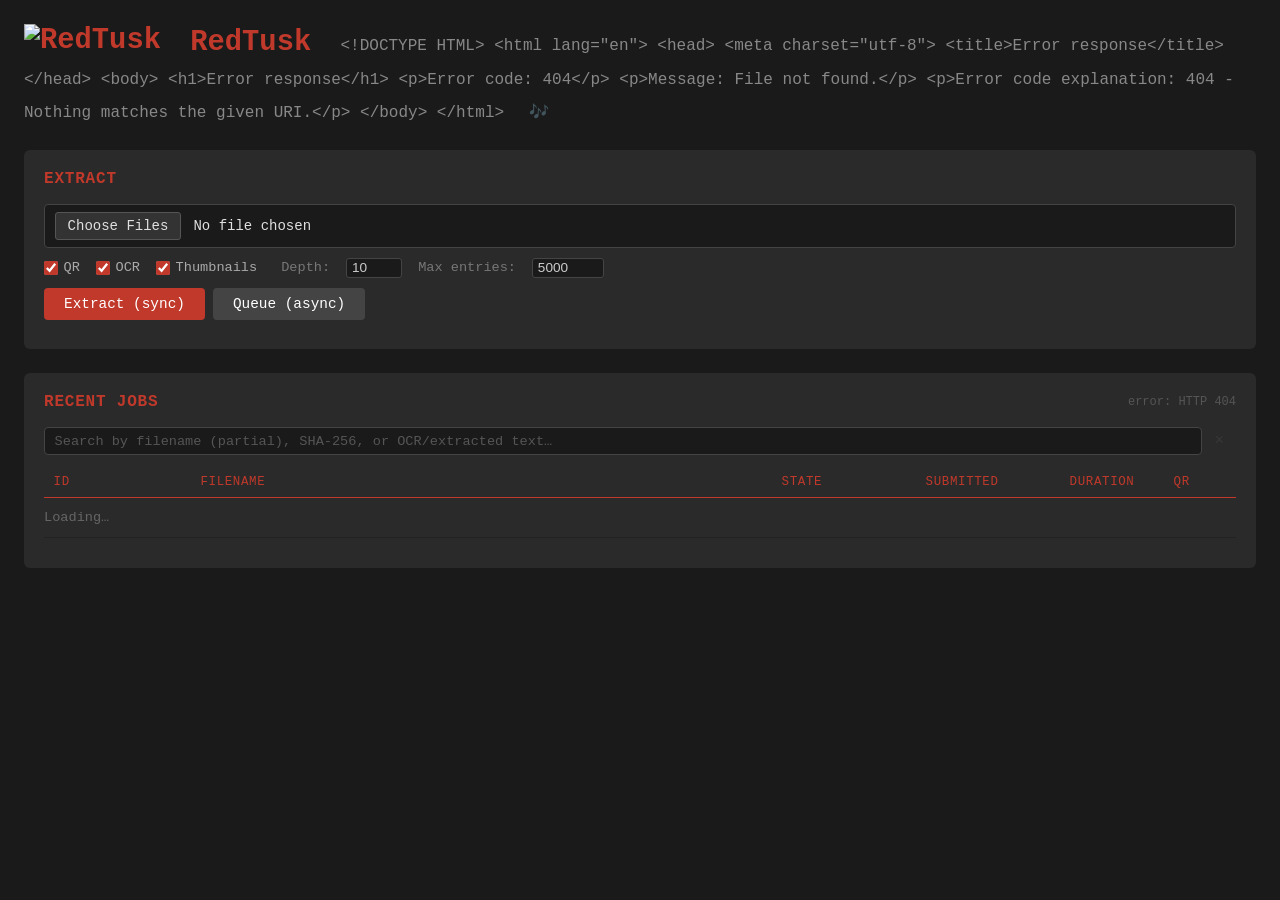
==== commit 9c44bbc0: "fix(ui): pin jobs-table column widths so long filenames don't push state off-screen The recent-jobs " ====
--- a/src/redtusk/static/index.html
+++ b/src/redtusk/static/index.html
@@ -46,10 +46,22 @@
     #search-clear { background: none; border: none; color: #555; font-size: 1rem; cursor: pointer; padding: 0 0.25rem; line-height: 1; }
     #search-clear:hover { color: #aaa; }
     #search-count { font-size: 0.75rem; color: #555; white-space: nowrap; }
-    table { width: 100%; border-collapse: collapse; font-size: 0.85rem; }
+    /* table-layout:fixed pins each column to the width in <colgroup>,
+       so a long filename can't push the State/Submitted/Duration/QR
+       columns off-screen. .jobs-scroll is a safety net for narrow
+       viewports — the table never expands beyond the viewport without
+       a horizontal scrollbar showing up. */
+    .jobs-scroll { width: 100%; overflow-x: auto; }
+    table { width: 100%; border-collapse: collapse; font-size: 0.85rem; table-layout: fixed; min-width: 720px; }
     thead tr { border-bottom: 1px solid #c0392b; }
     th { text-align: left; padding: 0.5rem 0.6rem; color: #c0392b; font-weight: normal; text-transform: uppercase; letter-spacing: 0.05em; font-size: 0.78rem; }
     td { padding: 0.45rem 0.6rem; border-bottom: 1px solid #222; vertical-align: top; }
+    /* Cells that should never wrap and should ellipsize when too long
+       to fit their column. The Filename column carries this — long
+       malicious filenames otherwise push the right-hand columns
+       off-screen. Hover for the full name. */
+    td.cell-truncate { white-space: nowrap; overflow: hidden; text-overflow: ellipsis; }
+    td.cell-id { font-family: 'Courier New', monospace; white-space: nowrap; overflow: hidden; text-overflow: ellipsis; }
     tbody tr.job-row { cursor: pointer; transition: background 0.1s; }
     tbody tr.job-row:hover { background: #333; }
     tbody tr.job-row.expanded { background: #2f2f2f; }
@@ -185,6 +197,7 @@
     <div class="similar-controls" id="similar-controls">
       <label>max hamming <input type="number" id="similar-max-hamming" min="0" max="64" value="5"></label>
       <button type="button" id="similar-refetch" style="background:#1f6feb;color:#fff;border:0;padding:3px 10px;border-radius:3px;cursor:pointer;font-size:0.78rem">Refetch</button>
+      <span id="similar-count" style="color:#8b949e;font-size:0.78rem;margin-left:0.25rem"></span>
     </div>
     <div class="sim-body" id="similar-body"></div>
   </aside>
@@ -231,14 +244,24 @@
       <span id="search-count"></span>
     </div>
     <div id="state-pills" style="margin-top:0.4rem;display:flex;gap:0.4rem;flex-wrap:wrap;font-size:0.78rem"></div>
-    <table style="margin-top:0.25rem">
-      <thead>
-        <tr><th>ID</th><th>Filename</th><th>State</th><th>Submitted</th><th>Duration</th><th>QR</th></tr>
-      </thead>
-      <tbody id="jobs-body">
-        <tr><td colspan="6" class="no-jobs">Loading…</td></tr>
-      </tbody>
-    </table>
+    <div class="jobs-scroll" style="margin-top:0.25rem">
+      <table>
+        <colgroup>
+          <col style="width: 18ch">    <!-- ID (UUID prefix, ellipsized) -->
+          <col>                         <!-- Filename (flexes to fill) -->
+          <col style="width: 9rem">    <!-- State -->
+          <col style="width: 9rem">    <!-- Submitted -->
+          <col style="width: 6.5rem">  <!-- Duration -->
+          <col style="width: 4.5rem">  <!-- QR -->
+        </colgroup>
+        <thead>
+          <tr><th>ID</th><th>Filename</th><th>State</th><th>Submitted</th><th>Duration</th><th>QR</th></tr>
+        </thead>
+        <tbody id="jobs-body">
+          <tr><td colspan="6" class="no-jobs">Loading…</td></tr>
+        </tbody>
+      </table>
+    </div>
     <div id="pager"></div>
   </div>
 
@@ -411,22 +434,34 @@
       const { kind, value } = _simCurrent;
       if (!kind || !value) return;
       const body = document.getElementById('similar-body');
+      const countEl = document.getElementById('similar-count');
       const params = new URLSearchParams({ [kind]: value, limit: '50' });
       if (kind === 'phash') {
         const mh = document.getElementById('similar-max-hamming').value || '5';
         params.set('max_hamming', mh);
       }
+      if (countEl) countEl.textContent = '…';
       try {
         const r = await fetch('/v1/similar?' + params.toString());
         if (!r.ok) {
           const err = await r.text();
           body.innerHTML = '<div class="similar-empty" style="color:#ef5350">' + esc(err) + '</div>';
+          if (countEl) countEl.textContent = '';
           return;
         }
         const d = await r.json();
-        renderSimilarMatches(d.matches || []);
+        const matches = d.matches || [];
+        renderSimilarMatches(matches);
+        // Match count next to the Refetch button — shows whether the result is
+        // capped (we request limit=50) so users know to widen max_hamming when
+        // 50 means "≥50 matches, refining would help".
+        if (countEl) {
+          const capped = matches.length >= 50;
+          countEl.textContent = matches.length + (capped ? '+ matches' : ' match' + (matches.length === 1 ? '' : 'es'));
+        }
       } catch (e) {
         body.innerHTML = '<div class="similar-empty" style="color:#ef5350">Network error: ' + esc(e.message) + '</div>';
+        if (countEl) countEl.textContent = '';
       }
     }
 
@@ -1130,8 +1165,10 @@
     }
 
     function rowCells(job) {
-      return '<td style="font-size:0.72rem;letter-spacing:-0.01em">'+esc(job.id||'')+'</td>'+
-        '<td>'+esc(job.filename_hint||'—')+'</td>'+
+      const fullId = job.id || '';
+      const fullName = job.filename_hint || '—';
+      return '<td class="cell-id" title="'+esc(fullId)+'" style="font-size:0.72rem;letter-spacing:-0.01em">'+esc(fullId)+'</td>'+
+        '<td class="cell-truncate" title="'+esc(fullName)+'">'+esc(fullName)+'</td>'+
         '<td>'+stateCell(job.state)+'</td>'+
         '<td>'+relativeTime(job.submitted_at)+'</td>'+
         '<td>'+duration(job)+'</td>'+
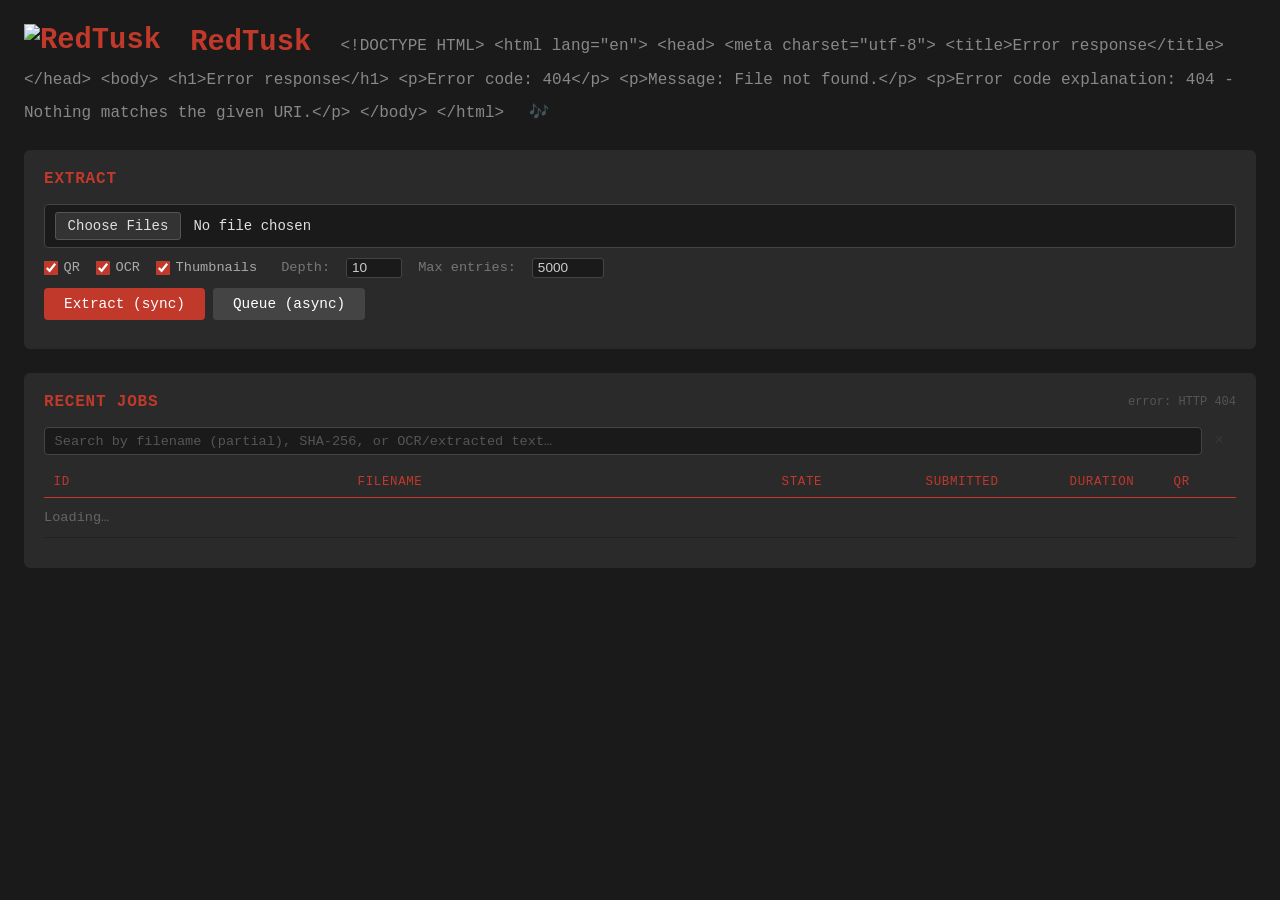
==== commit cfa2019b: "feat(ui): click-into /jobs/<id> route + full UUID everywhere Drops the in-place expand pattern entir" ====
--- a/src/redtusk/static/index.html
+++ b/src/redtusk/static/index.html
@@ -52,7 +52,7 @@
        viewports — the table never expands beyond the viewport without
        a horizontal scrollbar showing up. */
     .jobs-scroll { width: 100%; overflow-x: auto; }
-    table { width: 100%; border-collapse: collapse; font-size: 0.85rem; table-layout: fixed; min-width: 720px; }
+    table { width: 100%; border-collapse: collapse; font-size: 0.85rem; table-layout: fixed; min-width: 1000px; }
     thead tr { border-bottom: 1px solid #c0392b; }
     th { text-align: left; padding: 0.5rem 0.6rem; color: #c0392b; font-weight: normal; text-transform: uppercase; letter-spacing: 0.05em; font-size: 0.78rem; }
     td { padding: 0.45rem 0.6rem; border-bottom: 1px solid #222; vertical-align: top; }
@@ -61,7 +61,11 @@
        malicious filenames otherwise push the right-hand columns
        off-screen. Hover for the full name. */
     td.cell-truncate { white-space: nowrap; overflow: hidden; text-overflow: ellipsis; }
-    td.cell-id { font-family: 'Courier New', monospace; white-space: nowrap; overflow: hidden; text-overflow: ellipsis; }
+    /* cell-id must show the FULL 36-char UUID. Column is widened to 19rem in
+       <colgroup> (was 18ch / ellipsized prefix). Keep overflow:hidden as a
+       defensive guard against future column-width tweaks, but with the wider
+       column it won't trigger in normal use. */
+    td.cell-id { font-family: 'Courier New', monospace; white-space: nowrap; overflow: hidden; }
     tbody tr.job-row { cursor: pointer; transition: background 0.1s; }
     tbody tr.job-row:hover { background: #333; }
     tbody tr.job-row.expanded { background: #2f2f2f; }
@@ -205,8 +209,24 @@
     <picture>
       <source srcset="/static/logo.webp" type="image/webp">
       <img src="/static/logo.png" alt="RedTusk" style="height:4rem;vertical-align:middle;margin-right:0.75rem;margin-bottom:0.2rem">
-    </picture>RedTusk <span id="version"></span> <a href="https://suno.com/s/JfDeaLrS1JUN6dfe" target="_blank" rel="noopener" title="Theme song" style="font-size:1rem;text-decoration:none;margin-left:0.5rem;opacity:0.7" onmouseover="this.style.opacity='1'" onmouseout="this.style.opacity='0.7'">🎶</a></h1>
-
+    </picture><a href="/" onclick="event.preventDefault();navigateToList()" style="color:inherit;text-decoration:none">RedTusk</a> <span id="version"></span> <a href="https://suno.com/s/JfDeaLrS1JUN6dfe" target="_blank" rel="noopener" title="Theme song" style="font-size:1rem;text-decoration:none;margin-left:0.5rem;opacity:0.7" onmouseover="this.style.opacity='1'" onmouseout="this.style.opacity='0.7'">🎶</a></h1>
+
+  <!-- Detail view — shown only on /jobs/<id>. Renders into #detail-content
+       via showJobDetailView(). -->
+  <div id="detail-view" style="display:none">
+    <div class="card">
+      <div class="detail-hdr" style="display:flex;align-items:center;gap:0.75rem;margin-bottom:0.75rem">
+        <a href="/" onclick="event.preventDefault();navigateToList()" style="color:#64b5f6;text-decoration:none;font-size:0.9rem">← Recent Jobs</a>
+        <span style="color:#555">/</span>
+        <span style="font-family:'Courier New',monospace;font-size:0.85rem;color:#c0392b" id="detail-id"></span>
+        <span id="detail-state" style="margin-left:auto"></span>
+      </div>
+      <div id="detail-content"></div>
+    </div>
+  </div>
+
+  <!-- List view — shown on / (default). The Extract + Recent Jobs cards. -->
+  <div id="list-view">
   <div class="card">
     <h2>Extract</h2>
     <div class="upload-row">
@@ -239,7 +259,7 @@
     <div id="pool-status" class="pool-bar"></div>
     <div class="search-row" style="margin-top:0.5rem">
       <input type="text" id="search-input" placeholder="Search by filename (partial), SHA-256, or OCR/extracted text…"
-             oninput="onSearch(this.value)" autocomplete="off" spellcheck="false" title="Search by filename (partial), SHA-256, job ID, or any extracted text / OCR content">
+             oninput="onSearch(this.value)" autocomplete="off" spellcheck="false" title="Search by filename (partial), SHA-256, or job ID">
       <button id="search-clear" onclick="clearSearch()" title="Clear">×</button>
       <span id="search-count"></span>
     </div>
@@ -247,7 +267,7 @@
     <div class="jobs-scroll" style="margin-top:0.25rem">
       <table>
         <colgroup>
-          <col style="width: 18ch">    <!-- ID (UUID prefix, ellipsized) -->
+          <col style="width: 19rem">    <!-- ID (full 36-char UUID, no ellipsis) -->
           <col>                         <!-- Filename (flexes to fill) -->
           <col style="width: 9rem">    <!-- State -->
           <col style="width: 9rem">    <!-- Submitted -->
@@ -264,6 +284,7 @@
     </div>
     <div id="pager"></div>
   </div>
+  </div><!-- #list-view -->
 
   <script>
     // ── version ───────────────────────────────────────────────────
@@ -500,7 +521,7 @@
         if (m.phash)        html += '<div>phash: ' + esc(m.phash) + '</div>';
         if (m.colorhash)    html += '<div>colorhash: ' + esc(m.colorhash) + '</div>';
         if (m.sha256)       html += '<div>sha256: ' + esc(m.sha256) + '</div>';
-        html += '<div><a href="/?job=' + esc(m.job_id) + '" target="_blank">Open job ' + esc(m.job_id.slice(0, 12)) + '…</a></div>';
+        html += '<div><a href="/jobs/' + esc(m.job_id) + '" onclick="event.preventDefault();navigateToJob(\'' + esc(m.job_id) + '\')" style="font-family:\'Courier New\',monospace">Open job ' + esc(m.job_id) + '</a></div>';
         html += '</div></div>';
       }
       body.innerHTML = html;
@@ -591,6 +612,11 @@
 
       // ── Summary ──
       html += '<div class="job-section"><div class="job-section-hdr">Summary</div><div class="job-section-body"><div class="kv-grid">';
+      // Full job ID first — needed so users can copy/paste / quote in tickets
+      // without hovering the row in the recent-jobs table. kvHash() applies
+      // the monospace .hash style. Fall back to job.id if jobId wasn't passed
+      // (some callers pass only the bare result object).
+      html += kvHash('Job ID', jobId || (job && job.id) || '—');
       html += kv('Content-Type', ext.root_content_type||'—');
       html += kv('Language',     ext.root_language||'—');
       html += kv('Entries',      entries.length);
@@ -1013,7 +1039,6 @@
         const r = await fetch('/v1/jobs/'+id, {method:'DELETE'});
         if (r.ok||r.status===204) {
           jobCache.delete(id);
-          if (expandedId===id) expandedId=null;
           fetchJobs();
         } else {
           const d = await r.json().catch(()=>({detail:'unknown'}));
@@ -1023,81 +1048,141 @@
       } catch(e) { alert('Delete failed: '+e.message); btn.disabled=false; }
     }
 
-    // ── expand panel ──────────────────────────────────────────────
-    let expandedId = null;
-
-    function setExpandContent(id, job) {
-      const row = document.getElementById('expand-'+id);
-      if (!row) return;
-      const panel = row.querySelector('.expand-panel');
-      if (!panel) return;
-      const isTerminal = job.state==='succeeded'||job.state==='failed';
-
-      let html = '<div class="expand-actions">';
-      if (job.state==='succeeded') {
-        html += '<a href="/v1/jobs/'+id+'/infected-zip" download><button class="dl">⬇ infected.zip (pw: infected)</button></a>';
-      }
+    // ── client-side routing ───────────────────────────────────────
+    //
+    //   /              → recent-jobs list view
+    //   /jobs/<uuid>   → dedicated detail view for one job
+    //
+    // The expand-in-place pattern (toggleExpand / openExpand / loadExpand /
+    // applyJobDeepLink + a synthetic-row hoist) we used before lived inside
+    // the table and fought every poll / pagination / deep-link flow. The
+    // click-into pattern is plain SPA routing: each row navigates to its own
+    // route, the detail view has the whole viewport to itself, and back /
+    // forward buttons + share-as-URL just work.
+    let detailPollTimer = null;
+    const listPollTimers = [];
+
+    function currentRoute() {
+      const m = window.location.pathname.match(/^\/jobs\/([0-9a-fA-F-]+)$/);
+      return m ? { kind: 'job', id: m[1] } : { kind: 'list' };
+    }
+
+    function navigateToJob(id) {
+      const r = currentRoute();
+      if (r.kind === 'job' && r.id === id) return;  // already there
+      history.pushState({}, '', '/jobs/' + encodeURIComponent(id));
+      renderRoute();
+    }
+
+    function navigateToList() {
+      if (currentRoute().kind === 'list') return;
+      history.pushState({}, '', '/');
+      renderRoute();
+    }
+
+    function stopAllPolls() {
+      while (listPollTimers.length) clearInterval(listPollTimers.pop());
+      if (detailPollTimer) { clearTimeout(detailPollTimer); detailPollTimer = null; }
+    }
+
+    function renderRoute() {
+      // Close the slide-out similar-entries panel on every navigation so it
+      // doesn't carry stale state from a previous view.
+      document.getElementById('similar-panel')?.classList.remove('show');
+      const route = currentRoute();
+      if (route.kind === 'job') {
+        showJobDetailView(route.id);
+      } else {
+        showListView();
+      }
+    }
+
+    window.addEventListener('popstate', renderRoute);
+
+    function showListView() {
+      stopAllPolls();
+      document.getElementById('detail-view').style.display = 'none';
+      document.getElementById('list-view').style.display = '';
+      fetchJobs();
+      fetchJobCounts();
+      fetchPoolStatus();
+      listPollTimers.push(setInterval(fetchJobs, 3000));
+      listPollTimers.push(setInterval(fetchJobCounts, 3000));
+      listPollTimers.push(setInterval(fetchPoolStatus, 3000));
+    }
+
+    async function showJobDetailView(id) {
+      stopAllPolls();
+      document.getElementById('list-view').style.display = 'none';
+      document.getElementById('detail-view').style.display = '';
+      const idEl = document.getElementById('detail-id');
+      if (idEl) idEl.textContent = id;
+      const stateEl = document.getElementById('detail-state');
+      if (stateEl) stateEl.innerHTML = '';
+
+      const content = document.getElementById('detail-content');
+      content.innerHTML = '<div style="padding:1.5rem;color:#888">Loading…</div>';
+
+      try {
+        // Skip cache when navigating to this view — caches go stale fast for
+        // queued/running jobs and the per-job fetch is ~6 ms anyway.
+        const r = await fetch('/v1/jobs/' + encodeURIComponent(id));
+        if (!r.ok) {
+          content.innerHTML = '<div style="padding:1.5rem;color:#ef5350">Job not found (HTTP ' + r.status + ')</div>';
+          return;
+        }
+        const job = await r.json();
+        renderJobDetail(id, job);
+
+        // Only poll while the job is in flight. Terminal jobs are immutable.
+        if (job.state === 'queued' || job.state === 'running') {
+          detailPollTimer = setTimeout(() => showJobDetailView(id), 3000);
+        }
+      } catch (e) {
+        content.innerHTML = '<div style="padding:1.5rem;color:#ef5350">Failed: ' + esc(e.message) + '</div>';
+      }
+    }
+
+    function renderJobDetail(id, job) {
+      const stateEl = document.getElementById('detail-state');
+      if (stateEl) stateEl.innerHTML = stateCell(job.state);
+
+      const content = document.getElementById('detail-content');
+      let html = '<div class="expand-actions" style="margin-bottom:0.75rem">';
+      if (job.state === 'succeeded') {
+        html += '<a href="/v1/jobs/' + id + '/infected-zip" download><button class="dl">⬇ infected.zip (pw: infected)</button></a>';
+      }
+      const isTerminal = job.state === 'succeeded' || job.state === 'failed';
       if (isTerminal) {
-        html += '<button class="danger" onclick="deleteJob(\''+id+'\',this)">Delete</button>';
+        html += '<button class="danger" onclick="deleteJobAndGoBack(\'' + id + '\')">Delete</button>';
       }
       html += '</div>';
 
-      if (job.state==='failed') {
-        html += '<div style="color:#ef5350;font-size:0.85rem;margin-bottom:0.75rem">'+esc(job.error_detail||'Worker error')+'</div>';
+      if (job.state === 'failed') {
+        html += '<div style="color:#ef5350;font-size:0.9rem;margin-bottom:0.75rem">' + esc(job.error_detail || 'Worker error') + '</div>';
       }
       if (job.result) {
         html += buildJobView(job, id);
-      } else if (job.state==='queued'||job.state==='running') {
-        html += '<span style="color:#888">'+job.state+'… (auto-refreshing)</span>';
-      }
-      panel.innerHTML = html;
-    }
-
-    async function loadExpand(id) {
-      let job = jobCache.get(id);
-      if (!job) {
-        try {
-          const r = await fetch('/v1/jobs/'+id);
-          if (!r.ok) throw new Error('HTTP '+r.status);
-          job = await r.json();
-          jobCache.set(id, job);
-        } catch(e) {
-          const row = document.getElementById('expand-'+id);
-          if (row) row.querySelector('.expand-panel').innerHTML='<span style="color:#ef5350">Failed: '+esc(e.message)+'</span>';
-          return;
-        }
-      }
-      setExpandContent(id, job);
-    }
-
-    function openExpand(id, tbody) {
-      const clickedRow = document.getElementById('row-'+id);
-      const expandRow = document.createElement('tr');
-      expandRow.id = 'expand-'+id;
-      expandRow.className = 'expand-row';
-      const td = document.createElement('td'); td.colSpan=6;
-      const panel = document.createElement('div'); panel.className='expand-panel';
-      panel.textContent='Loading…';
-      td.appendChild(panel); expandRow.appendChild(td);
-      if (clickedRow?.nextSibling) tbody.insertBefore(expandRow, clickedRow.nextSibling);
-      else if (clickedRow) tbody.appendChild(expandRow);
-      loadExpand(id);
-    }
-
-    async function toggleExpand(id, tbody) {
-      const existing = document.getElementById('expand-'+id);
-      if (existing) {
-        existing.remove();
-        document.getElementById('row-'+id)?.classList.remove('expanded');
-        expandedId = null; return;
-      }
-      if (expandedId) {
-        document.getElementById('expand-'+expandedId)?.remove();
-        document.getElementById('row-'+expandedId)?.classList.remove('expanded');
-      }
-      expandedId = id;
-      document.getElementById('row-'+id)?.classList.add('expanded');
-      openExpand(id, tbody);
+      } else if (job.state === 'queued' || job.state === 'running') {
+        html += '<span style="color:#888">' + job.state + '… (auto-refreshing every 3 s)</span>';
+      }
+      content.innerHTML = html;
+    }
+
+    async function deleteJobAndGoBack(id) {
+      if (!confirm('Delete job ' + id + '?')) return;
+      try {
+        const r = await fetch('/v1/jobs/' + id, { method: 'DELETE' });
+        if (r.ok) {
+          navigateToList();
+        } else {
+          let detail = 'unknown';
+          try { detail = (await r.json()).detail || detail; } catch {}
+          alert('Delete failed: ' + detail);
+        }
+      } catch (e) {
+        alert('Delete failed: ' + e.message);
+      }
     }
 
     // ── pool status ───────────────────────────────────────────────
@@ -1187,7 +1272,7 @@
           tr.id='row-'+job.id;
           tr.className='job-row';
           tr.innerHTML = rowCells(job);
-          tr.addEventListener('click', ()=>toggleExpand(job.id, tbody));
+          tr.addEventListener('click', ()=>navigateToJob(job.id));
           tbody.appendChild(tr);
         }
         return;
@@ -1197,7 +1282,7 @@
 
       // Remove placeholder rows (Loading…, No jobs yet.) before reconciling.
       for (const tr of [...tbody.querySelectorAll('tr:not(.job-row)')]) {
-        if (!tr.id.startsWith('expand-')) tr.remove();
+        tr.remove();
       }
 
       if (!jobs.length) {
@@ -1207,28 +1292,22 @@
 
       const jobIds = new Set(jobs.map(j=>j.id));
 
-      // 1. Remove rows whose jobs are no longer in the list.
-      //    Expand rows are paired with their job row — remove together.
-      //    Exception: never remove the currently-expanded job; it may simply
-      //    have scrolled off page 1, and removing it would collapse the user's
-      //    open detail view mid-inspection.
+      // 1. Remove rows whose jobs are no longer in the list. Since we
+      //    navigated to /jobs/<id> for the detail view (no inline expansion
+      //    here), there's no open panel to preserve — every off-page row
+      //    can be evicted cleanly.
       for (const tr of [...tbody.querySelectorAll('tr.job-row')]) {
         const id = tr.id.replace('row-','');
-        if (!jobIds.has(id) && id !== expandedId) {
-          document.getElementById('expand-'+id)?.remove();
-          tr.remove();
-        }
+        if (!jobIds.has(id)) tr.remove();
       }
 
       // 2. Insert/update rows in the API-returned order.
       //    Walk through jobs and ensure each row is in the right DOM position.
-      //    Existing rows are updated in-place (mutable cells only) — their expand
-      //    rows are never touched, so open panels survive the refresh intact.
+      //    Existing rows are updated in-place (mutable cells only).
       let cursor = tbody.firstChild; // DOM position we're placing rows at
 
       for (const job of jobs) {
         let tr = document.getElementById('row-'+job.id);
-        const exRow = document.getElementById('expand-'+job.id);
 
         if (tr) {
           // Update the four mutable cells (state, relative-time, duration, qr)
@@ -1243,76 +1322,31 @@
           tr.id='row-'+job.id;
           tr.className='job-row';
           tr.innerHTML = rowCells(job);
-          tr.addEventListener('click', ()=>toggleExpand(job.id, tbody));
+          tr.addEventListener('click', ()=>navigateToJob(job.id));
         }
 
         // Move/insert job row at the cursor position
         if (tr !== cursor) tbody.insertBefore(tr, cursor);
         cursor = tr.nextSibling;
-
-        // Keep expand row immediately after its job row
-        if (exRow) {
-          if (exRow !== cursor) tbody.insertBefore(exRow, cursor);
-          cursor = exRow.nextSibling;
-
-          // For in-flight jobs, update the panel status text
-          if (job.state==='queued'||job.state==='running') {
-            const panel = exRow.querySelector('.expand-panel');
-            if (panel && panel.textContent.endsWith('…')) {
-              panel.textContent = job.state+'… (auto-refreshing)';
-            }
-          }
-        }
       }
     }
 
     // ── boot ──────────────────────────────────────────────────────
     document.getElementById('search-clear').style.opacity = '0.3';
 
-    // Deep-link via ?job=<id>: fetch + auto-expand that job after the
-    // initial jobs list loads. If the job isn't in the current page's
-    // server response (different state, older offset), inject a synthetic
-    // row at the top of the table so the user has something to click into;
-    // setting expandedId protects it from the reconcile loop's row-removal.
-    async function applyJobDeepLink() {
-      try {
-        const jobId = new URLSearchParams(window.location.search).get('job');
-        if (!jobId) return;
-        const r = await fetch('/v1/jobs/' + encodeURIComponent(jobId));
-        if (!r.ok) return;
-        const job = await r.json();
-        jobCache.set(job.id, job);
-        const tbody = document.getElementById('jobs-body');
-        if (!document.getElementById('row-' + job.id)) {
-          // Synthetic row at the top
-          const tr = document.createElement('tr');
-          tr.id = 'row-' + job.id;
-          tr.className = 'job-row';
-          tr.innerHTML = rowCells(job);
-          tr.addEventListener('click', () => toggleExpand(job.id, tbody));
-          tbody.insertBefore(tr, tbody.firstChild);
-        }
-        expandedId = job.id;
-        document.getElementById('row-' + job.id)?.classList.add('expanded');
-        // Avoid double-render if an expand row is somehow already there.
-        if (!document.getElementById('expand-' + job.id)) {
-          openExpand(job.id, tbody);
-        }
-        document.getElementById('row-' + job.id)?.scrollIntoView({
-          block: 'center', behavior: 'instant'
-        });
-      } catch (e) {
-        // best-effort; the regular jobs list still renders
-      }
-    }
-
-    fetchJobs();
-    fetchJobCounts();
-    // Boot the deep-link AFTER the initial list render so the synthetic row
-    // either decorates a row that just landed or is added at the top.
-    setTimeout(applyJobDeepLink, 50);
-    setInterval(fetchJobs, 3000);
-    setInterval(fetchJobCounts, 3000);
+    // Legacy ?job=<id> URLs still floating around in bookmarks / history —
+    // rewrite to /jobs/<id> once on load before the router reads the URL.
+    (function migrateLegacyJobQuery() {
+      const legacy = new URLSearchParams(window.location.search).get('job');
+      if (legacy) {
+        history.replaceState({}, '', '/jobs/' + encodeURIComponent(legacy));
+      }
+    })();
+
+    // Boot the router. showListView / showJobDetailView wire up their own
+    // poll intervals via stopAllPolls() + setInterval; there are no
+    // top-level setIntervals anymore.
+    renderRoute();
   </script>
 </body>
 </html>
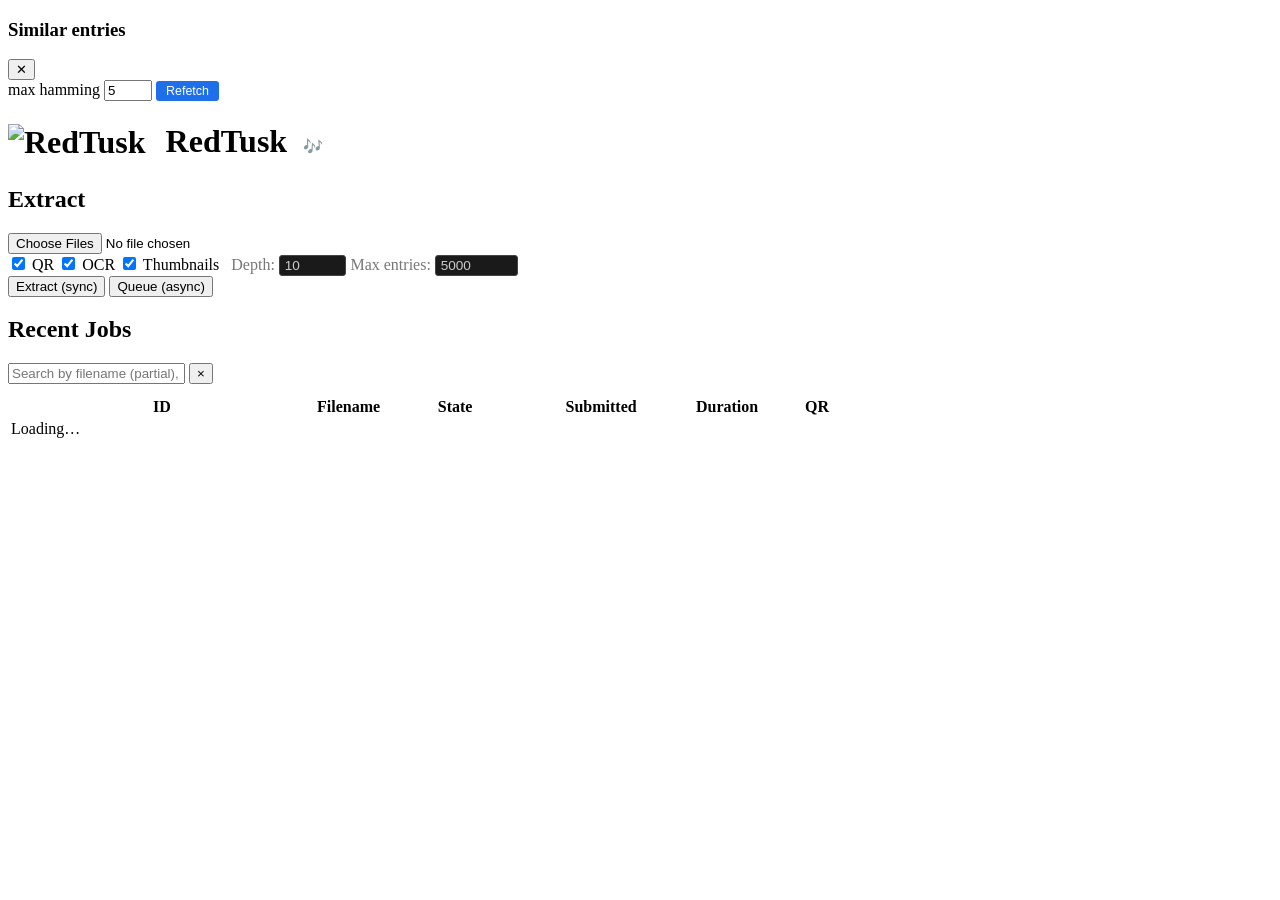
==== commit 57266191: "security: defensive hardening pass (audit remediation) Implements the non-auth findings from the ful" ====
--- a/src/redtusk/static/index.html
+++ b/src/redtusk/static/index.html
@@ -8,189 +8,7 @@
   <title>RedTusk</title>
   <link rel="icon" type="image/x-icon" href="/static/favicon.ico">
   <link rel="icon" type="image/png" sizes="32x32" href="/static/favicon-32.png">
-  <style>
-    * { box-sizing: border-box; margin: 0; padding: 0; }
-    body { background: #1a1a1a; color: #e0e0e0; font-family: 'Courier New', monospace; padding: 1.5rem; overflow-x: hidden; }
-    h1 { color: #c0392b; font-size: 1.8rem; margin-bottom: 1.5rem; }
-    h1 span { color: #888; font-size: 1rem; font-weight: normal; margin-left: 0.75rem; }
-    .card { background: #2a2a2a; border-radius: 6px; padding: 1.25rem; margin-bottom: 1.5rem; }
-    .card h2 { font-size: 1rem; color: #c0392b; margin-bottom: 1rem; text-transform: uppercase; letter-spacing: 0.05em; }
-    .upload-row { display: flex; gap: 0.75rem; align-items: center; flex-wrap: wrap; }
-    input[type="file"] { flex: 1; min-width: 0; color: #e0e0e0; background: #1a1a1a; border: 1px solid #444; border-radius: 4px; padding: 0.45rem 0.6rem; font-family: inherit; font-size: 0.875rem; cursor: pointer; }
-    input[type="file"]::file-selector-button { background: #333; color: #e0e0e0; border: 1px solid #555; border-radius: 3px; padding: 0.3rem 0.75rem; font-family: inherit; cursor: pointer; margin-right: 0.75rem; }
-    input[type="file"]::file-selector-button:hover { background: #444; }
-    .btn-row { display: flex; gap: 0.5rem; align-items: center; flex-wrap: wrap; margin-top: 0.6rem; }
-    button { background: #c0392b; color: #fff; border: none; border-radius: 4px; padding: 0.5rem 1.25rem; font-family: inherit; font-size: 0.9rem; cursor: pointer; white-space: nowrap; }
-    button:hover { background: #a93226; }
-    button:disabled { background: #555; cursor: not-allowed; }
-    button.secondary { background: #444; }
-    button.secondary:hover { background: #555; }
-    button.danger { background: #5a1515; }
-    button.danger:hover { background: #7a1f1f; }
-    button.dl { background: #1a3a2a; border: 1px solid #2a6a3a; color: #4caf50; }
-    button.dl:hover { background: #1f4a34; }
-    .toggles { display: flex; gap: 1rem; align-items: center; font-size: 0.85rem; color: #aaa; margin-top: 0.6rem; }
-    .toggles label { display: flex; gap: 0.35rem; align-items: center; cursor: pointer; }
-    .toggles input[type="checkbox"] { accent-color: #c0392b; width: 14px; height: 14px; }
-    #upload-status { margin-top: 0.6rem; font-size: 0.85rem; color: #888; }
-    #upload-result { margin-top: 0.75rem; background: #1a1a1a; border: 1px solid #444; border-radius: 4px; padding: 0.75rem; font-size: 0.8rem; max-height: 280px; overflow-y: auto; display: none; }
-
-    /* Table */
-    .table-header { display: flex; align-items: center; justify-content: space-between; margin-bottom: 0.5rem; }
-    .table-header h2 { margin: 0; }
-    #refresh-indicator { font-size: 0.75rem; color: #555; }
-    .search-row { display: flex; gap: 0.5rem; align-items: center; margin-bottom: 0.5rem; }
-    #search-input { flex: 1; background: #1a1a1a; border: 1px solid #444; border-radius: 4px; color: #e0e0e0; font-family: inherit; font-size: 0.85rem; padding: 0.35rem 0.6rem; outline: none; }
-    #search-input:focus { border-color: #c0392b; }
-    #search-input::placeholder { color: #555; }
-    #search-clear { background: none; border: none; color: #555; font-size: 1rem; cursor: pointer; padding: 0 0.25rem; line-height: 1; }
-    #search-clear:hover { color: #aaa; }
-    #search-count { font-size: 0.75rem; color: #555; white-space: nowrap; }
-    /* table-layout:fixed pins each column to the width in <colgroup>,
-       so a long filename can't push the State/Submitted/Duration/QR
-       columns off-screen. .jobs-scroll is a safety net for narrow
-       viewports — the table never expands beyond the viewport without
-       a horizontal scrollbar showing up. */
-    .jobs-scroll { width: 100%; overflow-x: auto; }
-    table { width: 100%; border-collapse: collapse; font-size: 0.85rem; table-layout: fixed; min-width: 1000px; }
-    thead tr { border-bottom: 1px solid #c0392b; }
-    th { text-align: left; padding: 0.5rem 0.6rem; color: #c0392b; font-weight: normal; text-transform: uppercase; letter-spacing: 0.05em; font-size: 0.78rem; }
-    td { padding: 0.45rem 0.6rem; border-bottom: 1px solid #222; vertical-align: top; }
-    /* Cells that should never wrap and should ellipsize when too long
-       to fit their column. The Filename column carries this — long
-       malicious filenames otherwise push the right-hand columns
-       off-screen. Hover for the full name. */
-    td.cell-truncate { white-space: nowrap; overflow: hidden; text-overflow: ellipsis; }
-    /* cell-id must show the FULL 36-char UUID. Column is widened to 19rem in
-       <colgroup> (was 18ch / ellipsized prefix). Keep overflow:hidden as a
-       defensive guard against future column-width tweaks, but with the wider
-       column it won't trigger in normal use. */
-    td.cell-id { font-family: 'Courier New', monospace; white-space: nowrap; overflow: hidden; }
-    tbody tr.job-row { cursor: pointer; transition: background 0.1s; }
-    tbody tr.job-row:hover { background: #333; }
-    tbody tr.job-row.expanded { background: #2f2f2f; }
-    .state { display: inline-block; padding: 0.15rem 0.5rem; border-radius: 3px; font-size: 0.78rem; font-weight: bold; }
-    .state-queued   { background: #555; color: #ccc; }
-    .state-running  { background: #8a5c00; color: #ffc857; }
-    .state-succeeded{ background: #1a4a1a; color: #4caf50; }
-    .state-failed   { background: #4a1a1a; color: #ef5350; }
-    .qr-badge { display: inline-block; background: #1a3a4a; color: #64b5f6; border-radius: 3px; font-size: 0.72rem; padding: 0.1rem 0.4rem; font-weight: bold; margin-left: 0.3rem; }
-    .no-jobs { color: #666; font-size: 0.85rem; padding: 0.75rem 0; }
-
-    /* Expand panel */
-    .expand-row td { padding: 0; border-bottom: 2px solid #c0392b33; max-width: 0; }
-    .expand-panel { background: #111; padding: 1rem 1.25rem; overflow-x: hidden; width: 100%; }
-    .expand-actions { display: flex; gap: 0.5rem; flex-wrap: wrap; justify-content: flex-end; margin-bottom: 0.75rem; }
-    .expand-actions button { padding: 0.3rem 0.75rem; font-size: 0.8rem; }
-
-    /* Job sections */
-    .job-sections { display: grid; gap: 0.75rem; min-width: 0; }
-    .job-section { background: #1e1e1e; border: 1px solid #333; border-radius: 4px; min-width: 0; overflow: hidden; }
-    .job-section-hdr { padding: 0.4rem 0.75rem; border-bottom: 1px solid #333; font-size: 0.75rem; color: #c0392b; text-transform: uppercase; letter-spacing: 0.06em; display: flex; align-items: center; gap: 0.5rem; }
-    .job-section-body { padding: 0.6rem 0.75rem; font-size: 0.82rem; min-width: 0; overflow: hidden; }
-
-    /* KV grid */
-    .kv-grid { display: grid; grid-template-columns: minmax(0, max-content) minmax(0, 1fr); gap: 0.25rem 1rem; }
-    .kv-key { color: #888; white-space: nowrap; }
-    .kv-val { color: #e0e0e0; overflow-wrap: break-word; word-break: break-all; min-width: 0; }
-    .kv-val.hash { font-family: 'Courier New', monospace; font-size: 0.75rem; color: #aaa; }
-    .kv-val.url  { color: #64b5f6; }
-
-    /* QR codes */
-    .qr-list { display: grid; gap: 0.5rem; }
-    .qr-item { background: #0d1f2d; border: 1px solid #1a4a6a; border-radius: 4px; padding: 0.5rem 0.75rem; }
-    .qr-url { color: #4fc3f7; word-break: break-all; font-size: 0.82rem; }
-    .qr-meta { color: #555; font-size: 0.73rem; margin-top: 0.2rem; }
-
-    /* Text preview */
-    .text-preview { white-space: pre-wrap; color: #ccc; font-size: 0.8rem; max-height: 120px; overflow: hidden; transition: max-height 0.3s; }
-    .text-preview.expanded { max-height: none; }
-    .text-toggle { color: #888; font-size: 0.75rem; cursor: pointer; margin-top: 0.4rem; display: inline-block; }
-    .text-toggle:hover { color: #aaa; }
-
-    /* Entry list */
-    .entry-list { display: grid; gap: 0.4rem; }
-    .entry-item { background: #1a1a1a; border: 1px solid #2a2a2a; border-radius: 3px; padding: 0.4rem 0.6rem; font-size: 0.78rem; }
-    .entry-path { color: #aaa; }
-    .entry-ct { color: #666; font-size: 0.73rem; }
-
-    /* Extraction tree */
-    .tree { font-size: 0.82rem; }
-    .tree-node { border-left: 1px solid #2a2a2a; margin-top: 2px; }
-    .tree-node:first-child { border-left: none; }
-    .tree-hdr { display: flex; align-items: baseline; gap: 0.3rem; flex-wrap: wrap; padding: 0.25rem 0.4rem; border-radius: 3px; cursor: pointer; }
-    .tree-hdr:hover { background: #252525; }
-    .tree-arrow { color: #555; font-size: 0.65rem; min-width: 0.8rem; }
-    .tree-name { color: #e0e0e0; font-weight: bold; overflow-wrap: break-word; min-width: 0; }
-    .tree-ct { color: #666; font-size: 0.73rem; }
-    .tree-size { color: #555; font-size: 0.73rem; }
-    .tree-tag   { background: #1a3a1a; color: #4caf50; border-radius: 2px; font-size: 0.68rem; padding: 0.05rem 0.3rem; }
-    .tree-err   { background: #3a1a1a; color: #ef5350; border-radius: 2px; font-size: 0.68rem; padding: 0.05rem 0.3rem; }
-    .tree-blank { background: #2a2a2a; color: #777;    border-radius: 2px; font-size: 0.68rem; padding: 0.05rem 0.3rem; }
-    .tree-body { padding: 0.3rem 0.4rem 0.4rem 1.6rem; border-left: 1px solid #333; margin-left: 0.4rem; }
-    .tree-meta { color: #888; font-size: 0.78rem; margin-top: 0.25rem; overflow-wrap: break-word; word-break: break-all; }
-    .tree-meta .mono { font-family: 'Courier New', monospace; font-size: 0.72rem; color: #aaa; }
-    .meta-table { margin-top: 0.4rem; border-top: 1px solid #2a2a2a; padding-top: 0.3rem; }
-    .meta-row { display: flex; gap: 0.5rem; font-size: 0.72rem; line-height: 1.4; padding: 0.05rem 0; border-bottom: 1px solid #1e1e1e; }
-    .meta-row:hover { background: #1a1a1a; }
-    .meta-key { color: #555; flex: 0 0 auto; max-width: 45%; overflow: hidden; text-overflow: ellipsis; white-space: nowrap; font-family: 'Courier New', monospace; }
-    .meta-val { color: #999; flex: 1; overflow-wrap: break-word; word-break: break-all; font-family: 'Courier New', monospace; }
-    .meta-sec .meta-key { color: #ffb74d; }
-    .meta-sec .meta-val { color: #ffe082; }
-    /* Truncated metadata values — click ellipsis to lazy-expand from JS memory. */
-    .meta-ellipsis { color: #64b5f6; cursor: pointer; user-select: none; padding-left: 0.15rem; }
-    .meta-ellipsis:hover { color: #90caf9; text-decoration: underline; }
-    .meta-val.expanded .meta-truncated { white-space: pre-wrap; }
-
-    /* Hash links and similarity panel — modeled after clippyshot. */
-    .hash-link { color: #64b5f6; cursor: pointer; font-family: 'Courier New', monospace; text-decoration: none; }
-    .hash-link:hover { color: #90caf9; text-decoration: underline; }
-    .similar-panel { position: fixed; top: 0; right: 0; width: min(560px, 92vw); height: 100vh; background: #0d1117; border-left: 1px solid #30363d; z-index: 1020; display: none; flex-direction: column; box-shadow: -12px 0 32px rgba(0,0,0,.6); }
-    .similar-panel.show { display: flex; }
-    .similar-panel header { background: #161b22; padding: 14px 18px; border-bottom: 1px solid #30363d; display: flex; justify-content: space-between; align-items: center; }
-    .similar-panel header h3 { font-size: 0.95rem; font-weight: 600; color: #c9d1d9; margin: 0; }
-    .similar-panel .close-sim { background: none; border: none; color: #8b949e; font-size: 1.5rem; line-height: 1; cursor: pointer; padding: 0 4px; }
-    .similar-panel .close-sim:hover { color: #f85149; }
-    .similar-panel .sim-body { flex: 1; overflow-y: auto; padding: 12px; }
-    .similar-controls { display: flex; gap: 0.5rem; padding: 8px 12px; border-bottom: 1px solid #1e1e1e; align-items: center; font-size: 0.78rem; color: #8b949e; }
-    .similar-controls label { display: flex; align-items: center; gap: 0.3rem; }
-    .similar-controls input { width: 4rem; background: #161b22; border: 1px solid #30363d; color: #c9d1d9; padding: 2px 6px; border-radius: 3px; font-size: 0.78rem; }
-    .similar-tile { background: #161b22; border: 1px solid #30363d; border-radius: 4px; padding: 8px 10px; margin-bottom: 8px; font-size: 0.76rem; color: #8b949e; }
-    .similar-tile:hover { border-color: #58a6ff; }
-    .similar-tile .top { display: flex; justify-content: space-between; gap: 0.5rem; margin-bottom: 4px; }
-    .similar-tile .fname { color: #c9d1d9; font-weight: 500; word-break: break-all; }
-    .similar-tile .dist { background: rgba(63,185,113,.12); color: #3fb950; padding: 1px 6px; border-radius: 3px; font-size: 0.7rem; align-self: flex-start; white-space: nowrap; }
-    .similar-tile .meta { display: flex; flex-direction: column; gap: 2px; word-break: break-all; }
-    .similar-tile .meta a { color: #58a6ff; text-decoration: none; font-family: 'Courier New', monospace; }
-    .similar-tile .meta a:hover { text-decoration: underline; }
-    .similar-empty { color: #6e7681; padding: 1rem; text-align: center; font-size: 0.8rem; }
-
-    /* Pool status */
-    .pool-bar { display: flex; gap: 0.4rem; align-items: center; font-size: 0.78rem; color: #666; margin-top: 0.35rem; flex-wrap: wrap; }
-    .pool-slot { display: inline-block; width: 12px; height: 12px; border-radius: 2px; }
-    .slot-idle     { background: #2a5a2a; }
-    .slot-assigned { background: #7a5000; }
-    .slot-warming  { background: #2a2a6a; }
-
-    /* Pagination controls (replaces infinite scroll) */
-    #pager { margin-top: 0.6rem; display: flex; gap: 0.25rem; align-items: center; flex-wrap: wrap; font-size: 0.78rem; }
-    #pager .pg { background: #1f1f1f; border: 1px solid #333; color: #ccc; padding: 0.15rem 0.55rem; border-radius: 3px; cursor: pointer; user-select: none; min-width: 1.5rem; text-align: center; }
-    #pager .pg:hover { background: #2a2a2a; }
-    #pager .pg.active { background: #c0392b33; border-color: #c0392b; color: #fff; cursor: default; }
-    #pager .pg.disabled { opacity: 0.35; pointer-events: none; }
-    #pager .pg.gap { background: none; border: none; cursor: default; pointer-events: none; padding: 0.15rem 0.3rem; color: #666; }
-    #pager .count { color: #888; margin-left: 0.5rem; font-variant-numeric: tabular-nums; }
-
-    /* State-filter pills above the jobs table */
-    .pill { background: #1f1f1f; border: 1px solid #333; border-radius: 12px; padding: 0.15rem 0.7rem; cursor: pointer; user-select: none; color: #ccc; }
-    .pill:hover { background: #2a2a2a; }
-    .pill.active { background: #c0392b33; border-color: #c0392b; color: #fff; }
-    .pill-queued.active    { background: #5a5a2a; border-color: #c08c30; color: #fff; }
-    .pill-running.active   { background: #2a4a7a; border-color: #4080d0; color: #fff; }
-    .pill-succeeded.active { background: #2a5a2a; border-color: #4a9a4a; color: #fff; }
-    .pill-failed.active    { background: #5a2a2a; border-color: #ef5350; color: #fff; }
-    .pill .n { opacity: 0.7; margin-left: 0.25rem; font-variant-numeric: tabular-nums; }
-  </style>
+  <link rel="stylesheet" href="/static/app.css" />
 </head>
 <body>
   <aside class="similar-panel" id="similar-panel" aria-hidden="true">
@@ -209,14 +27,14 @@
     <picture>
       <source srcset="/static/logo.webp" type="image/webp">
       <img src="/static/logo.png" alt="RedTusk" style="height:4rem;vertical-align:middle;margin-right:0.75rem;margin-bottom:0.2rem">
-    </picture><a href="/" onclick="event.preventDefault();navigateToList()" style="color:inherit;text-decoration:none">RedTusk</a> <span id="version"></span> <a href="https://suno.com/s/JfDeaLrS1JUN6dfe" target="_blank" rel="noopener" title="Theme song" style="font-size:1rem;text-decoration:none;margin-left:0.5rem;opacity:0.7" onmouseover="this.style.opacity='1'" onmouseout="this.style.opacity='0.7'">🎶</a></h1>
+    </picture><a href="/" data-act="nav-list" data-prevent="1" style="color:inherit;text-decoration:none">RedTusk</a> <span id="version"></span> <a id="theme-song" href="https://suno.com/s/JfDeaLrS1JUN6dfe" target="_blank" rel="noopener" title="Theme song" style="font-size:1rem;text-decoration:none;margin-left:0.5rem;opacity:0.7">🎶</a></h1>
 
   <!-- Detail view — shown only on /jobs/<id>. Renders into #detail-content
        via showJobDetailView(). -->
   <div id="detail-view" style="display:none">
     <div class="card">
       <div class="detail-hdr" style="display:flex;align-items:center;gap:0.75rem;margin-bottom:0.75rem">
-        <a href="/" onclick="event.preventDefault();navigateToList()" style="color:#64b5f6;text-decoration:none;font-size:0.9rem">← Recent Jobs</a>
+        <a href="/" data-act="nav-list" data-prevent="1" style="color:#64b5f6;text-decoration:none;font-size:0.9rem">← Recent Jobs</a>
         <span style="color:#555">/</span>
         <span style="font-family:'Courier New',monospace;font-size:0.85rem;color:#c0392b" id="detail-id"></span>
         <span id="detail-state" style="margin-left:auto"></span>
@@ -244,8 +62,8 @@
              style="width:4.5rem;background:#1a1a1a;border:1px solid #444;color:#ccc;padding:0.1rem 0.3rem;border-radius:3px;font-size:0.85rem">
     </div>
     <div class="btn-row">
-      <button id="sync-btn" onclick="uploadSync()">Extract (sync)</button>
-      <button id="queue-btn" class="secondary" onclick="uploadAsync()">Queue (async)</button>
+      <button id="sync-btn" data-act="upload-sync">Extract (sync)</button>
+      <button id="queue-btn" class="secondary" data-act="upload-async">Queue (async)</button>
     </div>
     <div id="upload-status"></div>
     <div id="upload-result"></div>
@@ -259,8 +77,8 @@
     <div id="pool-status" class="pool-bar"></div>
     <div class="search-row" style="margin-top:0.5rem">
       <input type="text" id="search-input" placeholder="Search by filename (partial), SHA-256, or OCR/extracted text…"
-             oninput="onSearch(this.value)" autocomplete="off" spellcheck="false" title="Search by filename (partial), SHA-256, or job ID">
-      <button id="search-clear" onclick="clearSearch()" title="Clear">×</button>
+             autocomplete="off" spellcheck="false" title="Search by filename (partial), SHA-256, or job ID">
+      <button id="search-clear" data-act="clear-search" title="Clear">×</button>
       <span id="search-count"></span>
     </div>
     <div id="state-pills" style="margin-top:0.4rem;display:flex;gap:0.4rem;flex-wrap:wrap;font-size:0.78rem"></div>
@@ -286,1067 +104,6 @@
   </div>
   </div><!-- #list-view -->
 
-  <script>
-    // ── version ───────────────────────────────────────────────────
-    fetch('/version').then(r=>r.text()).then(v=>{
-      document.getElementById('version').textContent = v.trim();
-    }).catch(()=>{});
-
-    // ── helpers ───────────────────────────────────────────────────
-    function relativeTime(iso) {
-      if (!iso) return '—';
-      const d = (Date.now() - new Date(iso)) / 1000;
-      if (d < 5)    return 'just now';
-      if (d < 60)   return Math.floor(d) + 's ago';
-      if (d < 3600) return Math.floor(d/60) + 'm ago';
-      if (d < 86400)return Math.floor(d/3600) + 'h ago';
-      return Math.floor(d/86400) + 'd ago';
-    }
-    function fmtMs(ms) {
-      if (ms == null) return '—';
-      const s = ms / 1000;
-      return s < 60 ? s.toFixed(1)+'s' : Math.floor(s/60)+'m '+Math.floor(s%60)+'s';
-    }
-    function duration(job) {
-      if (!job) return '—';
-      const proc = job.processing_ms != null ? job.processing_ms : null;
-      const queue = job.queue_ms != null ? job.queue_ms : null;
-      if (proc == null && !job.started_at) return '—';
-      // Fallback: compute from timestamps when pre-computed fields absent (old records)
-      const procMs = proc != null ? proc : (() => {
-        const end = job.completed_at ? new Date(job.completed_at) : new Date();
-        return end - new Date(job.started_at);
-      })();
-      const qMs = queue != null ? queue : 0;
-      const procStr = fmtMs(procMs);
-      const qStr = qMs > 500 ? ' (q:'+fmtMs(qMs)+')' : '';
-      return procStr + qStr;
-    }
-    function esc(s) {
-      return String(s).replace(/&/g,'&amp;').replace(/</g,'&lt;').replace(/>/g,'&gt;').replace(/"/g,'&quot;');
-    }
-    function fmt_bytes(n) {
-      if (!n) return '0 B';
-      const units = ['B','KB','MB','GB'];
-      let i = 0;
-      while (n >= 1024 && i < units.length-1) { n/=1024; i++; }
-      return n.toFixed(i?1:0)+' '+units[i];
-    }
-    function optParams() {
-      const qr        = document.getElementById('toggle-qr').checked;
-      const ocr       = document.getElementById('toggle-ocr').checked;
-      const thumbs    = document.getElementById('toggle-thumbnails').checked;
-      const depth     = parseInt(document.getElementById('opt-depth').value) || 10;
-      const entries   = parseInt(document.getElementById('opt-entries').value) || 5000;
-      return '?enable_qr='+qr+'&enable_ocr='+ocr
-           + '&enable_thumbnails='+thumbs
-           + '&max_recursion_depth='+depth
-           + '&max_embedded_entries='+entries;
-    }
-
-    // ── upload ────────────────────────────────────────────────────
-    async function uploadSync() {
-      const files = document.getElementById('file-input').files;
-      if (!files.length) { setStatus('Select a file first.'); return; }
-      setButtons(true); setStatus('Extracting '+files[0].name+'…');
-      document.getElementById('upload-result').style.display='none';
-      try {
-        const resp = await fetch('/v1/convert'+optParams(), {
-          method:'POST', body:files[0],
-          headers:{'Content-Disposition':'attachment; filename="'+encodeURIComponent(files[0].name)+'"'}
-        });
-        const data = await resp.json().catch(()=>null);
-        setStatus(resp.ok ? 'Done ('+resp.status+')' : 'Error '+resp.status);
-        if (data) { const el=document.getElementById('upload-result'); el.innerHTML=buildJobView(data); el.style.display='block'; }
-      } catch(e) { setStatus('Failed: '+e.message); }
-      finally { setButtons(false); fetchJobs(); }
-    }
-
-    async function uploadAsync() {
-      const files = document.getElementById('file-input').files;
-      if (!files.length) { setStatus('Select file(s) first.'); return; }
-      setButtons(true); setStatus('Queuing '+files.length+' file(s)…');
-      let ok=0, fail=0;
-      for (const f of files) {
-        try {
-          const r = await fetch('/v1/jobs'+optParams(), {
-            method:'POST', body:f,
-            headers:{'Content-Disposition':'attachment; filename="'+encodeURIComponent(f.name)+'"'}
-          });
-          if (r.ok) ok++; else fail++;
-        } catch { fail++; }
-      }
-      setStatus('Queued: '+ok+(fail?', failed: '+fail:''));
-      setButtons(false); fetchJobs();
-    }
-
-    function setButtons(d) {
-      document.getElementById('sync-btn').disabled=d;
-      document.getElementById('queue-btn').disabled=d;
-    }
-    function setStatus(m) { document.getElementById('upload-status').textContent=m; }
-
-    // ── shared metadata rendering ─────────────────────────────────
-    const SECURITY_KEYS = new Set([
-      'rtf_meta:emb_ole2link_url','rtf_meta:emb_source_path','rtf_meta:emb_label',
-      'rtf_meta:emb_class','rtf_meta:emb_class_obfuscated','rtf_meta:emb_clsid',
-      'rtf_meta:emb_topic','rtf_meta:emb_item','rtf_meta:objdata_decoy_count',
-      'rtf_meta:hex_escape_in_objdata','rtf_meta:unicode_in_objdata',
-      'rtf_meta:malformed_rtf_header','rtf_meta:template_url',
-      'rtf_meta:unc_path','rtf_meta:url','rtf_meta:ip',
-      'dc:title','dc:description','extended-properties:Template',
-    ]);
-    // Lazy expand: full values are kept here in JS memory (where they already
-    // live in the parsed job JSON via jobCache), NOT eagerly serialized into
-    // the DOM. On click, swap the truncated text for the full value — single
-    // O(1) lookup, no round-trip, no DOM bloat per-render.
-    const metaFullValues = new Map(); // dom-id -> full string
-    let metaSeq = 0;
-
-    function metaExpand(ev) {
-      // Event is delegated from document, so currentTarget == document.
-      // The clicked .meta-ellipsis is in ev.target.
-      const ell = ev.target;
-      const id = ell.dataset.metaId;
-      if (!id) return;
-      const cell = ell.closest('.meta-val');
-      const full = metaFullValues.get(id);
-      if (cell && full != null) {
-        const node = cell.querySelector('.meta-truncated');
-        if (node) {
-          node.textContent = full;     // textContent handles XSS-safe insertion
-        }
-        cell.classList.add('expanded');
-        ell.style.display = 'none';
-        // Free the cached string once revealed — the DOM owns it now.
-        metaFullValues.delete(id);
-      }
-      ev.stopPropagation();
-    }
-
-    // Event delegation: works for any dynamically-inserted meta table.
-    document.addEventListener('click', (ev) => {
-      const t = ev.target;
-      if (t && t.classList && t.classList.contains('meta-ellipsis')) {
-        metaExpand(ev);
-      } else if (t && t.classList && t.classList.contains('hash-link')) {
-        ev.preventDefault();
-        openSimilarPanel(t.dataset.hash, t.dataset.val);
-      }
-    });
-
-    // ── similarity panel ─────────────────────────────────────────────
-    let _simCurrent = { kind: null, value: null };
-
-    function openSimilarPanel(kind, value) {
-      _simCurrent = { kind, value };
-      const panel = document.getElementById('similar-panel');
-      const title = document.getElementById('similar-title');
-      const controls = document.getElementById('similar-controls');
-      controls.style.display = (kind === 'phash') ? 'flex' : 'none';
-      title.textContent = 'Similar by ' + kind + ': ' + value.slice(0, 16) + (value.length > 16 ? '…' : '');
-      document.getElementById('similar-body').innerHTML = '<div class="similar-empty">Loading…</div>';
-      panel.classList.add('show');
-      panel.setAttribute('aria-hidden', 'false');
-      fetchSimilar();
-    }
-
-    async function fetchSimilar() {
-      const { kind, value } = _simCurrent;
-      if (!kind || !value) return;
-      const body = document.getElementById('similar-body');
-      const countEl = document.getElementById('similar-count');
-      const params = new URLSearchParams({ [kind]: value, limit: '50' });
-      if (kind === 'phash') {
-        const mh = document.getElementById('similar-max-hamming').value || '5';
-        params.set('max_hamming', mh);
-      }
-      if (countEl) countEl.textContent = '…';
-      try {
-        const r = await fetch('/v1/similar?' + params.toString());
-        if (!r.ok) {
-          const err = await r.text();
-          body.innerHTML = '<div class="similar-empty" style="color:#ef5350">' + esc(err) + '</div>';
-          if (countEl) countEl.textContent = '';
-          return;
-        }
-        const d = await r.json();
-        const matches = d.matches || [];
-        renderSimilarMatches(matches);
-        // Match count next to the Refetch button — shows whether the result is
-        // capped (we request limit=50) so users know to widen max_hamming when
-        // 50 means "≥50 matches, refining would help".
-        if (countEl) {
-          const capped = matches.length >= 50;
-          countEl.textContent = matches.length + (capped ? '+ matches' : ' match' + (matches.length === 1 ? '' : 'es'));
-        }
-      } catch (e) {
-        body.innerHTML = '<div class="similar-empty" style="color:#ef5350">Network error: ' + esc(e.message) + '</div>';
-        if (countEl) countEl.textContent = '';
-      }
-    }
-
-    function thumbUrlFor(jobId, entryPath) {
-      if (!jobId) return null;
-      if (!entryPath || entryPath === '/') {
-        return '/v1/jobs/' + jobId + '/artifacts/thumbnail.jpg';
-      }
-      const rel = entryPath.startsWith('/') ? entryPath.slice(1) : entryPath;
-      return '/v1/jobs/' + jobId + '/artifacts/embedded/thumbnails/' + rel + '.jpg';
-    }
-
-    function renderSimilarMatches(matches) {
-      const body = document.getElementById('similar-body');
-      if (!matches.length) {
-        body.innerHTML = '<div class="similar-empty">No matches.</div>';
-        return;
-      }
-      let html = '';
-      for (const m of matches) {
-        const thumb = thumbUrlFor(m.job_id, m.entry_path);
-        html += '<div class="similar-tile">';
-        html += '<div class="top">';
-        html += '<span class="fname">' + esc(m.filename || m.entry_path || '—') + '</span>';
-        if (m.distance != null) html += '<span class="dist">Δ ' + m.distance + '</span>';
-        html += '</div>';
-        if (thumb) {
-          html += '<img src="' + esc(thumb) + '" alt="" loading="lazy" ' +
-                  'style="max-width:100%;max-height:160px;border:1px solid #30363d;' +
-                  'border-radius:3px;margin-bottom:6px;display:block" ' +
-                  'onerror="this.style.display=\'none\'">';
-        }
-        html += '<div class="meta">';
-        html += '<div>entry: <span style="color:#c9d1d9">' + esc(m.entry_path || '/') + '</span></div>';
-        if (m.content_type) html += '<div>ct: <span style="color:#c9d1d9">' + esc(m.content_type) + '</span></div>';
-        if (m.phash)        html += '<div>phash: ' + esc(m.phash) + '</div>';
-        if (m.colorhash)    html += '<div>colorhash: ' + esc(m.colorhash) + '</div>';
-        if (m.sha256)       html += '<div>sha256: ' + esc(m.sha256) + '</div>';
-        html += '<div><a href="/jobs/' + esc(m.job_id) + '" onclick="event.preventDefault();navigateToJob(\'' + esc(m.job_id) + '\')" style="font-family:\'Courier New\',monospace">Open job ' + esc(m.job_id) + '</a></div>';
-        html += '</div></div>';
-      }
-      body.innerHTML = html;
-    }
-
-    document.getElementById('similar-close').addEventListener('click', () => {
-      const panel = document.getElementById('similar-panel');
-      panel.classList.remove('show');
-      panel.setAttribute('aria-hidden', 'true');
-    });
-    document.getElementById('similar-refetch').addEventListener('click', fetchSimilar);
-    // Escape closes the panel.
-    document.addEventListener('keydown', (ev) => {
-      if (ev.key === 'Escape') {
-        const p = document.getElementById('similar-panel');
-        if (p.classList.contains('show')) {
-          p.classList.remove('show');
-          p.setAttribute('aria-hidden', 'true');
-        }
-      }
-    });
-
-    function renderMetaTable(meta) {
-      const keys = Object.keys(meta).sort();
-      if (!keys.length) return '';
-      const groups = {};
-      for (const k of keys) {
-        const grp = k.includes(':') ? k.split(':')[0] : 'other';
-        (groups[grp] = groups[grp]||[]).push(k);
-      }
-      const TRUNC = 200;
-      let out = '<div class="meta-table">';
-      for (const grp of Object.keys(groups).sort()) {
-        for (const k of groups[grp]) {
-          const raw = meta[k];
-          // Multi-valued metadata arrives as a JS array — stringify uniformly.
-          const v = Array.isArray(raw) ? raw.join('\n') : String(raw);
-          const isSec = SECURITY_KEYS.has(k);
-          if (v.length > TRUNC) {
-            // Stash the full value in JS memory, NOT in the DOM.
-            const id = 'm' + (++metaSeq);
-            metaFullValues.set(id, v);
-            const head = esc(v.slice(0, TRUNC));
-            out += '<div class="meta-row'+(isSec?' meta-sec':'')+'">' +
-                   '<span class="meta-key">'+esc(k)+'</span>' +
-                   '<span class="meta-val truncatable">' +
-                     '<span class="meta-truncated">'+head+'</span>' +
-                     '<span class="meta-ellipsis" data-meta-id="'+id+'" ' +
-                           'title="Click to expand ('+v.length+' chars)">…</span>' +
-                   '</span></div>';
-          } else {
-            out += '<div class="meta-row'+(isSec?' meta-sec':'')+'">' +
-                   '<span class="meta-key">'+esc(k)+'</span>' +
-                   '<span class="meta-val">'+esc(v)+'</span></div>';
-          }
-        }
-      }
-      out += '</div>';
-      return out;
-    }
-
-    // ── structured job view ───────────────────────────────────────
-    function buildJobView(jobOrResult, jobId) {
-      // Each new job view starts with a fresh lazy-expand cache so values
-      // belonging to a previously-viewed job don't accumulate in memory.
-      metaFullValues.clear();
-
-      // Accept either a full job record or a bare result object.
-      const isFullJob = jobOrResult && ('state' in jobOrResult || 'queue_ms' in jobOrResult);
-      const job    = isFullJob ? jobOrResult : null;
-      const result = isFullJob ? jobOrResult.result : jobOrResult;
-      if (!result) return '<span style="color:#666">No result</span>';
-      const ext = result.extraction || {};
-      const entries = ext.entries || [];
-      const inp = result.input || {};
-      const sandbox = result.sandbox || {};
-
-      const allQr = [];
-      let fullText = '';
-      for (const e of entries) {
-        for (const c of (e.qr?.codes||[])) allQr.push({entry:e.path,...c});
-        if (!fullText && e.text) fullText = e.text.trim().replace(/\n{3,}/g, '\n\n');
-      }
-      // Always show expander when there's text — max-height CSS clips regardless of char count
-      const hasMore = fullText.length > 0;
-
-      let html = '<div class="job-sections">';
-
-      // ── Summary ──
-      html += '<div class="job-section"><div class="job-section-hdr">Summary</div><div class="job-section-body"><div class="kv-grid">';
-      // Full job ID first — needed so users can copy/paste / quote in tickets
-      // without hovering the row in the recent-jobs table. kvHash() applies
-      // the monospace .hash style. Fall back to job.id if jobId wasn't passed
-      // (some callers pass only the bare result object).
-      html += kvHash('Job ID', jobId || (job && job.id) || '—');
-      html += kv('Content-Type', ext.root_content_type||'—');
-      html += kv('Language',     ext.root_language||'—');
-      html += kv('Entries',      entries.length);
-      html += kv('Parse time',  (ext.duration_ms||0)+'ms');
-      if (job && job.queue_ms != null)      html += kv('Queue time',  fmtMs(job.queue_ms));
-      if (job && job.pool_wait_ms != null)  html += kv('Pool wait',   fmtMs(job.pool_wait_ms));
-      if (job && job.processing_ms != null) html += kv('Worker time', fmtMs(job.processing_ms));
-      if (job && job.parse_ms != null)      html += kv('Tika parse',  fmtMs(job.parse_ms));
-      if (result.truncated) html += kv('Truncated', result.truncated.reason+' ('+result.truncated.observed+'/'+result.truncated.limit+')');
-      if ((result.warnings||[]).length) html += kv('Warnings', result.warnings.length);
-      html += '</div></div></div>';
-
-      // ── Input / Hashes ──
-      html += '<div class="job-section"><div class="job-section-hdr">Input &amp; Hashes</div><div class="job-section-body"><div class="kv-grid">';
-      html += kv('Filename',    inp.filename_hint||'—');
-      html += kv('Size',        fmt_bytes(inp.size_bytes));
-      html += kvHash('SHA-256', inp.sha256||'—');
-      html += kv('Submitted',   inp.submitted_at ? new Date(inp.submitted_at).toLocaleString() : '—');
-      // Per-entry hashes (non-null ones)
-      for (const e of entries) {
-        if (e.sha256) html += kvHash(e.path+' sha256', e.sha256);
-      }
-      html += kv('Sandbox',     sandbox.profile+' / '+sandbox.runtime+(sandbox.appcds?' + AppCDS':''));
-      html += '</div></div></div>';
-
-      // ── Root Metadata ──
-      const rootEntry = entries.find(e => e.path === '/');
-      if (rootEntry && Object.keys(rootEntry.metadata||{}).length) {
-        html += '<div class="job-section"><div class="job-section-hdr">Root Metadata</div><div class="job-section-body">';
-        html += renderMetaTable(rootEntry.metadata);
-        html += '</div></div>';
-      }
-
-      // ── QR codes ──
-      if (allQr.length) {
-        html += '<div class="job-section"><div class="job-section-hdr">QR Codes <span style="color:#64b5f6">×'+allQr.length+'</span></div><div class="job-section-body"><div class="qr-list">';
-        for (const c of allQr) {
-          html += '<div class="qr-item"><div class="qr-url">'+esc(c.data)+'</div>';
-          html += '<div class="qr-meta">'+esc(c.format||'')+(c.position?' · '+esc(c.position):'')+(c.raw_bytes?' · bytes: '+esc(c.raw_bytes.slice(0,40)):'')+'</div></div>';
-        }
-        html += '</div></div></div>';
-      }
-
-      // ── Text preview ──
-      if (fullText) {
-        const uid = 'txt-'+(Math.random().toString(36).slice(2));
-        html += '<div class="job-section"><div class="job-section-hdr">Text</div><div class="job-section-body">';
-        html += '<div class="text-preview" id="'+uid+'">'+esc(fullText)+'</div>';
-        if (fullText.length > 300) {
-          html += '<span class="text-toggle" data-uid="'+uid+'" data-full="'+esc(fullText)+'" onclick="toggleText(this)">▼ show full ('+fullText.length.toLocaleString()+' chars)</span>';
-        }
-        html += '</div></div>';
-      }
-
-      // ── Extraction Tree ──
-      html += '<div class="job-section"><div class="job-section-hdr">Extraction Tree';
-      html += ' <span style="color:#666;font-weight:normal;font-size:0.8rem">('+entries.length+' entr'+(entries.length===1?'y':'ies')+')</span></div>';
-      html += '<div class="job-section-body">'+buildTree(entries, jobId)+'</div></div>';
-
-      html += '</div>';
-      return html;
-    }
-
-    // ── entry-type icon ───────────────────────────────────────────
-    function ctIcon(ct) {
-      if (!ct) return '📄';
-      if (ct.includes('pdf'))          return '📕';
-      if (ct.includes('image'))        return '🖼';
-      if (ct.includes('zip')||ct.includes('archive')||ct.includes('compressed')) return '📦';
-      if (ct.includes('word')||ct.includes('odt'))  return '📝';
-      if (ct.includes('excel')||ct.includes('spreadsheet')||ct.includes('ods')) return '📊';
-      if (ct.includes('powerpoint')||ct.includes('presentation')||ct.includes('odp')) return '📊';
-      if (ct.includes('vbasic')||ct.includes('macro')||ct.includes('script')) return '⚠️';
-      if (ct.includes('text')||ct.includes('plain')||ct.includes('rtf')) return '📄';
-      if (ct.includes('html'))         return '🌐';
-      if (ct.includes('email')||ct.includes('rfc822')) return '✉️';
-      return '📄';
-    }
-
-    function buildTree(entries, jobId) {
-      if (!entries.length) return '<span style="color:#555">—</span>';
-
-      // Build node map keyed by path
-      const nodeMap = new Map();
-      for (const e of entries) nodeMap.set(e.path, e);
-
-      // Render each entry as an expandable tree node
-      let html = '<div class="tree">';
-      for (const e of entries) {
-        const depth = e.depth || 0;
-        const name = e.path==='/' ? '/' : e.path.split('/').filter(Boolean).pop() || e.path;
-        const ct = e.content_type || '';
-        const ctShort = ct.split('/').pop() || ct;
-        const qrCodes = e.qr?.codes || [];
-        // For image entries Tika writes OCR output into TIKA_CONTENT, so e.text === e.ocr.text.
-        // Treat the entry as "pure OCR" if content-type is a raster image (not SVG).
-        // SVG text comes from <text> element extraction, not OCR — label it differently.
-        const isRasterImage = ct.startsWith('image/') && ct !== 'image/svg+xml';
-        const isSvg = ct === 'image/svg+xml';
-        // Suppress the ocrText block for raster images — it's identical to entryText and
-        // would render twice.  For SVG, the text is extracted (not OCR) and shown below.
-        const ocrText = isRasterImage ? '' : (e.ocr?.text || '').trim().replace(/\n{3,}/g,'\n\n');
-        const sha = e.sha256;
-        const meta = e.metadata || {};
-        const uid = 'e-'+(Math.random().toString(36).slice(2));
-
-        // Key metadata to surface in the header row summary (brief)
-        const metaHighlights = [];
-        for (const k of ['Image Width','Image Height','xmpTPg:NPages','meta:word-count',
-                          'dc:creator','dc:title','dcterms:created','img:Quality','Content-Length']) {
-          if (meta[k]) metaHighlights.push(k.split(':').pop().split(/(?=[A-Z])/).join(' ')+': '+meta[k]);
-        }
-
-        html += '<div class="tree-node" style="margin-left:'+(depth*16)+'px">';
-
-        // Header row (always visible)
-        html += '<div class="tree-hdr" onclick="treeToggle(\''+uid+'\')">';
-        html += '<span class="tree-arrow" id="arr-'+uid+'">▶</span> ';
-        html += ctIcon(ct)+' ';
-        html += '<span class="tree-name">'+esc(name)+'</span> ';
-        html += '<span class="tree-ct">'+esc(ctShort)+'</span>';
-        if (e.size_bytes) html += ' <span class="tree-size">'+fmt_bytes(e.size_bytes)+'</span>';
-        if (qrCodes.length) html += ' <span class="qr-badge">QR×'+qrCodes.length+'</span>';
-        // Show OCR badge when OCR produced output; not for SVG (that's text extraction, not OCR)
-        if (e.ocr?.text && !isSvg) html += ' <span class="tree-tag">OCR</span>';
-        if (e.ocr?.skipped === 'blank_image') html += ' <span class="tree-blank" title="OCR skipped — blank/uniform image (phash/colorhash)">BLANK</span>';
-        if (e.thumbnail_skipped === 'zero_byte_stream') html += ' <span class="tree-blank" title="Thumbnail unavailable — Pass 2 received zero bytes (deeply nested or VBA source-stripped entry)">NO-THUMB</span>';
-        if (e.thumbnail_skipped === 'pass2_missed_entry') html += ' <span class="tree-blank" title="Thumbnail unavailable — Pass 1 saw this image entry but Pass 2 (byte-saving pass) didn\'t surface it (Tika parser path difference, common with some MSG/MAPI attachment shapes)">NO-THUMB</span>';
-        if (e.error) html += ' <span class="tree-err">ERR</span>';
-        html += '</div>';
-
-        // Detail panel (hidden by default)
-        html += '<div class="tree-body" id="'+uid+'" style="display:none">';
-
-        if (e.has_thumbnail && jobId) {
-          // Root entry thumbnail is written directly as thumbnail.jpg;
-          // embedded entry thumbnails mirror the path under embedded/thumbnails/.
-          let thumbUrl;
-          if (e.path === '/') {
-            thumbUrl = '/v1/jobs/'+jobId+'/artifacts/thumbnail.jpg';
-          } else {
-            const rel = e.path.startsWith('/') ? e.path.slice(1) : e.path;
-            thumbUrl = '/v1/jobs/'+jobId+'/artifacts/embedded/thumbnails/'+rel+'.jpg';
-          }
-          // data-src: deferred until the tree node is opened (set by treeToggle)
-          html += '<img data-src="'+esc(thumbUrl)+'" alt="" style="max-width:256px;max-height:256px;display:block;margin:0.4rem 0;border:1px solid #333;border-radius:3px" onerror="thumbErr(this)">';
-        }
-        if (sha)          html += '<div class="tree-meta">sha256: <a class="hash-link" data-hash="sha256" data-val="'+esc(sha)+'" title="Find entries with this exact SHA-256">'+esc(sha)+'</a></div>';
-        if (e.md5)        html += '<div class="tree-meta">md5: <span class="mono">'+esc(e.md5)+'</span> &nbsp; sha1: <span class="mono">'+esc(e.sha1||'—')+'</span></div>';
-        if (e.phash)      html += '<div class="tree-meta">phash: <a class="hash-link" data-hash="phash" data-val="'+esc(e.phash)+'" title="Find perceptually-similar entries">'+esc(e.phash)+'</a> &nbsp; colorhash: '+(e.colorhash ? '<a class="hash-link" data-hash="colorhash" data-val="'+esc(e.colorhash)+'" title="Find entries with this exact colorhash">'+esc(e.colorhash)+'</a>' : '<span class="mono">—</span>')+'</div>';
-        if (metaHighlights.length) html += '<div class="tree-meta">'+esc(metaHighlights.join(' · '))+'</div>';
-        html += renderMetaTable(meta);
-
-        if (qrCodes.length) {
-          html += '<div class="tree-meta" style="color:#4fc3f7">';
-          for (const c of qrCodes) html += '🔗 '+esc(c.data.slice(0,80))+'<br>';
-          html += '</div>';
-        }
-
-        // Entry text (Tika-extracted) — shown for non-root entries (macros, embedded docs, etc.)
-        // Root entry text is already shown in the top-level "Text" section.
-        // For raster images, e.text IS the OCR output — show it in the OCR block below, not here.
-        const rawEntryText = (e.depth > 0 && !isRasterImage) ? (e.text||'').trim().replace(/\n{3,}/g,'\n\n') : '';
-        // For raster images show e.text directly (it's the OCR output); label it "ocr text".
-        const imageOcrText = isRasterImage ? (e.text||'').trim().replace(/\n{3,}/g,'\n\n') : '';
-
-        function renderTextBlock(text, label) {
-          if (!text) return '';
-          const uid_='tb-'+(Math.random().toString(36).slice(2));
-          let out = '<div class="tree-meta">';
-          out += '<div class="tree-meta" style="color:#888;font-size:0.7rem;margin-bottom:0.2rem">'+label+'</div>';
-          out += '<div class="text-preview" id="'+uid_+'">'+esc(text)+'</div>';
-          if (text.length > 300) {
-            out += '<span class="text-toggle" data-uid="'+uid_+'" data-full="'+esc(text)+'" onclick="toggleText(this)">▼ show full ('+text.length.toLocaleString()+' chars)</span>';
-          }
-          out += '</div>';
-          return out;
-        }
-
-        // SVG: label as "extracted text" (not OCR — it comes from <text> elements)
-        const entryLabel = isSvg ? 'extracted text' : 'extracted text';
-        html += renderTextBlock(rawEntryText, entryLabel);
-
-        // Raster images: show OCR output once under "ocr text"
-        html += renderTextBlock(imageOcrText, 'ocr text');
-
-        // Non-image OCR output (e.g. OCR ran on a PDF page image embedded in a doc)
-        if (ocrText && ocrText !== rawEntryText) {
-          html += renderTextBlock(ocrText, 'ocr text');
-        }
-
-        if (e.error) html += '<div class="tree-meta" style="color:#ef5350">'+esc(e.error.slice(0,120))+'</div>';
-
-        html += '</div></div>';
-      }
-      html += '</div>';
-      return html;
-    }
-
-    function treeToggle(uid) {
-      const body = document.getElementById(uid);
-      const arr  = document.getElementById('arr-'+uid);
-      if (!body) return;
-      const open = body.style.display==='none';
-      body.style.display = open ? 'block' : 'none';
-      if (arr) arr.textContent = open ? '▼' : '▶';
-      // Lazy-load thumbnails on first open
-      if (open) {
-        for (const img of body.querySelectorAll('img[data-src]')) {
-          img.src = img.getAttribute('data-src');
-          img.removeAttribute('data-src');
-        }
-      }
-    }
-
-    function thumbErr(img) {
-      img.style.display = 'none';
-      img.insertAdjacentHTML('afterend',
-        '<div style="color:#555;font-size:0.75rem;margin:0.2rem 0">thumbnail unavailable</div>');
-    }
-
-    function kv(k,v) {
-      return '<span class="kv-key">'+esc(k)+'</span><span class="kv-val">'+esc(String(v??'—'))+'</span>';
-    }
-    function kvHash(k,v) {
-      return '<span class="kv-key">'+esc(k)+'</span><span class="kv-val hash">'+esc(String(v??'—'))+'</span>';
-    }
-
-    // All text display uses esc() before innerHTML injection or textContent assignment.
-    // Never use innerHTML with raw document text — malware (HTA/phishing) payloads
-    // contain VBScript/JS that must render as inert text, not execute in the browser.
-    function toggleText(btn) {
-      const uid = btn.getAttribute('data-uid');
-      const el = document.getElementById(uid);
-      if (!el) return;
-      if (el.classList.contains('expanded')) {
-        el.classList.remove('expanded');
-        // Re-truncate: trim to 300 chars and add ellipsis
-        const full = btn.getAttribute('data-full');
-        el.textContent = full.slice(0, 300) + '\n…';
-        btn.textContent = '▼ show more (' + full.length.toLocaleString() + ' chars)';
-      } else {
-        el.classList.add('expanded');
-        el.textContent = btn.getAttribute('data-full'); // safe: textContent, not innerHTML
-        btn.textContent = '▲ show less';
-      }
-    }
-
-    // ── search ────────────────────────────────────────────────────
-    let searchDebounce = null;
-    let activeQuery = '';
-
-    function onSearch(val) {
-      const q = val.trim();
-      document.getElementById('search-clear').style.opacity = q ? '1' : '0.3';
-      clearTimeout(searchDebounce);
-      searchDebounce = setTimeout(() => triggerSearch(q), 250);
-    }
-
-    function clearSearch() {
-      document.getElementById('search-input').value = '';
-      onSearch('');
-    }
-
-    async function triggerSearch(q) {
-      activeQuery = q;
-      // Reset to page 1 whenever entering or leaving search mode.
-      if (q) currentPage = 1;
-      const ind = document.getElementById('refresh-indicator');
-      ind.textContent = q ? 'searching…' : 'refreshing…';
-      try {
-        const stateQS = activeStateFilter ? `&state=${activeStateFilter}` : '';
-        const offset = (currentPage - 1) * PAGE_SIZE;
-        const url = q
-          ? `/v1/jobs?limit=200&q=${encodeURIComponent(q)}${stateQS}`
-          : `/v1/jobs?limit=${PAGE_SIZE}&offset=${offset}${stateQS}`;
-        const resp = await fetch(url);
-        if (!resp.ok) throw new Error('HTTP ' + resp.status);
-        const data = await resp.json();
-        const jobs = Array.isArray(data) ? data : (data.jobs || []);
-
-        for (const j of jobs) {
-          if (j.state === 'queued' || j.state === 'running') jobCache.delete(j.id);
-        }
-
-        renderJobs(jobs, /*append=*/false);
-        const countEl = document.getElementById('search-count');
-        countEl.textContent = q ? `${jobs.length} result${jobs.length === 1 ? '' : 's'}` : '';
-        ind.textContent = 'updated ' + new Date().toLocaleTimeString();
-        renderPager();
-      } catch(e) {
-        ind.textContent = 'error: ' + e.message;
-      }
-      fetchPoolStatus();
-    }
-
-    function applySearch() {} // no-op: search is server-side
-
-    // ── job data cache ────────────────────────────────────────────
-    const jobCache = new Map();
-
-    // ── pagination state ──────────────────────────────────────────
-    const PAGE_SIZE = 50;
-    let currentPage = 1;   // 1-based
-    let totalJobs = 0;     // total matching current filter (state, not search)
-
-    function goToPage(p) {
-      const maxP = Math.max(1, Math.ceil(totalJobs / PAGE_SIZE));
-      currentPage = Math.min(Math.max(1, p), maxP);
-      fetchJobs();
-    }
-
-    function renderPager() {
-      const el = document.getElementById('pager');
-      if (!el) return;
-      // No pager during a text search (server returns up to 200 results
-      // in a single shot; pagination over search would need a separate
-      // store API).
-      if (activeQuery) {
-        el.innerHTML = '';
-        return;
-      }
-      const totalPages = Math.max(1, Math.ceil(totalJobs / PAGE_SIZE));
-      if (totalPages <= 1) {
-        el.innerHTML = `<span class="count">${totalJobs} job${totalJobs===1?'':'s'}</span>`;
-        return;
-      }
-      const parts = [];
-      const pg = (label, page, opts) => {
-        const o = opts || {};
-        const cls = 'pg' + (o.active ? ' active' : '') + (o.disabled ? ' disabled' : '') + (o.gap ? ' gap' : '');
-        if (o.gap) return `<span class="${cls}">…</span>`;
-        const click = o.disabled || o.active ? '' : `onclick="goToPage(${page})"`;
-        return `<span class="${cls}" ${click}>${label}</span>`;
-      };
-      parts.push(pg('« First', 1, { disabled: currentPage === 1 }));
-      parts.push(pg('‹ Prev', currentPage - 1, { disabled: currentPage === 1 }));
-
-      // Page numbers with smart truncation: 1 ... (cur-1, cur, cur+1) ... last
-      const pageSet = new Set([1, totalPages, currentPage, currentPage - 1, currentPage + 1, currentPage - 2, currentPage + 2]);
-      const pages = [...pageSet].filter(p => p >= 1 && p <= totalPages).sort((a, b) => a - b);
-      let prev = 0;
-      for (const p of pages) {
-        if (p - prev > 1) parts.push(pg('', 0, { gap: true }));
-        parts.push(pg(String(p), p, { active: p === currentPage }));
-        prev = p;
-      }
-
-      parts.push(pg('Next ›', currentPage + 1, { disabled: currentPage === totalPages }));
-      parts.push(pg('Last »', totalPages, { disabled: currentPage === totalPages }));
-      parts.push(`<span class="count">page ${currentPage} / ${totalPages} · ${totalJobs} job${totalJobs===1?'':'s'}</span>`);
-      el.innerHTML = parts.join('');
-    }
-
-    // ── state-filter pills ────────────────────────────────────────
-    let activeStateFilter = null; // null | "queued" | "running" | "succeeded" | "failed"
-
-    function setStateFilter(state) {
-      // Toggle off if already active
-      activeStateFilter = (activeStateFilter === state) ? null : state;
-      renderStatePills(window._lastCounts || {});
-      // Clear any text-search so the two filters don't fight
-      const inp = document.getElementById('search-input');
-      if (inp.value) { inp.value = ''; activeQuery = ''; }
-      // Reset to first page when filter changes
-      currentPage = 1;
-      fetchJobs();
-    }
-
-    function renderStatePills(counts) {
-      window._lastCounts = counts;
-      const total = (counts.queued||0) + (counts.running||0) + (counts.succeeded||0) + (counts.failed||0);
-      const states = [
-        { key: null,        label: 'All',       n: total },
-        { key: 'queued',    label: 'Queued',    n: counts.queued    || 0 },
-        { key: 'running',   label: 'Running',   n: counts.running   || 0 },
-        { key: 'succeeded', label: 'Succeeded', n: counts.succeeded || 0 },
-        { key: 'failed',    label: 'Failed',    n: counts.failed    || 0 },
-      ];
-      const el = document.getElementById('state-pills');
-      if (!el) return;
-      el.innerHTML = states.map(s => {
-        const active = (activeStateFilter === s.key);
-        const classes = 'pill' + (s.key ? ' pill-' + s.key : '') + (active ? ' active' : '');
-        const onclick = `onclick="setStateFilter(${s.key ? "'"+s.key+"'" : 'null'})"`;
-        return `<span class="${classes}" ${onclick}>${s.label}<span class="n">${s.n}</span></span>`;
-      }).join('');
-    }
-
-    async function fetchJobCounts() {
-      try {
-        const r = await fetch('/v1/jobs/counts');
-        if (!r.ok) return;
-        const d = await r.json();
-        const counts = d.counts || {};
-        renderStatePills(counts);
-        // Update totalJobs for the pager based on the active state filter.
-        if (activeStateFilter) {
-          totalJobs = counts[activeStateFilter] || 0;
-        } else {
-          totalJobs = (counts.queued||0) + (counts.running||0)
-                    + (counts.succeeded||0) + (counts.failed||0);
-        }
-        // If we're past the last page (e.g. jobs drained / deleted), step
-        // back. Don't fire another fetch from here — the regular 3s poll
-        // will reflect it.
-        const totalPages = Math.max(1, Math.ceil(totalJobs / PAGE_SIZE));
-        if (currentPage > totalPages) currentPage = totalPages;
-        renderPager();
-      } catch (e) {
-        // best-effort
-      }
-    }
-
-    // ── delete ────────────────────────────────────────────────────
-    async function deleteJob(id, btn) {
-      if (!confirm('Delete job '+id.slice(0,8)+'?')) return;
-      btn.disabled = true;
-      try {
-        const r = await fetch('/v1/jobs/'+id, {method:'DELETE'});
-        if (r.ok||r.status===204) {
-          jobCache.delete(id);
-          fetchJobs();
-        } else {
-          const d = await r.json().catch(()=>({detail:'unknown'}));
-          alert('Delete failed: '+d.detail);
-          btn.disabled = false;
-        }
-      } catch(e) { alert('Delete failed: '+e.message); btn.disabled=false; }
-    }
-
-    // ── client-side routing ───────────────────────────────────────
-    //
-    //   /              → recent-jobs list view
-    //   /jobs/<uuid>   → dedicated detail view for one job
-    //
-    // The expand-in-place pattern (toggleExpand / openExpand / loadExpand /
-    // applyJobDeepLink + a synthetic-row hoist) we used before lived inside
-    // the table and fought every poll / pagination / deep-link flow. The
-    // click-into pattern is plain SPA routing: each row navigates to its own
-    // route, the detail view has the whole viewport to itself, and back /
-    // forward buttons + share-as-URL just work.
-    let detailPollTimer = null;
-    const listPollTimers = [];
-
-    function currentRoute() {
-      const m = window.location.pathname.match(/^\/jobs\/([0-9a-fA-F-]+)$/);
-      return m ? { kind: 'job', id: m[1] } : { kind: 'list' };
-    }
-
-    function navigateToJob(id) {
-      const r = currentRoute();
-      if (r.kind === 'job' && r.id === id) return;  // already there
-      history.pushState({}, '', '/jobs/' + encodeURIComponent(id));
-      renderRoute();
-    }
-
-    function navigateToList() {
-      if (currentRoute().kind === 'list') return;
-      history.pushState({}, '', '/');
-      renderRoute();
-    }
-
-    function stopAllPolls() {
-      while (listPollTimers.length) clearInterval(listPollTimers.pop());
-      if (detailPollTimer) { clearTimeout(detailPollTimer); detailPollTimer = null; }
-    }
-
-    function renderRoute() {
-      // Close the slide-out similar-entries panel on every navigation so it
-      // doesn't carry stale state from a previous view.
-      document.getElementById('similar-panel')?.classList.remove('show');
-      const route = currentRoute();
-      if (route.kind === 'job') {
-        showJobDetailView(route.id);
-      } else {
-        showListView();
-      }
-    }
-
-    window.addEventListener('popstate', renderRoute);
-
-    function showListView() {
-      stopAllPolls();
-      document.getElementById('detail-view').style.display = 'none';
-      document.getElementById('list-view').style.display = '';
-      fetchJobs();
-      fetchJobCounts();
-      fetchPoolStatus();
-      listPollTimers.push(setInterval(fetchJobs, 3000));
-      listPollTimers.push(setInterval(fetchJobCounts, 3000));
-      listPollTimers.push(setInterval(fetchPoolStatus, 3000));
-    }
-
-    async function showJobDetailView(id) {
-      stopAllPolls();
-      document.getElementById('list-view').style.display = 'none';
-      document.getElementById('detail-view').style.display = '';
-      const idEl = document.getElementById('detail-id');
-      if (idEl) idEl.textContent = id;
-      const stateEl = document.getElementById('detail-state');
-      if (stateEl) stateEl.innerHTML = '';
-
-      const content = document.getElementById('detail-content');
-      content.innerHTML = '<div style="padding:1.5rem;color:#888">Loading…</div>';
-
-      try {
-        // Skip cache when navigating to this view — caches go stale fast for
-        // queued/running jobs and the per-job fetch is ~6 ms anyway.
-        const r = await fetch('/v1/jobs/' + encodeURIComponent(id));
-        if (!r.ok) {
-          content.innerHTML = '<div style="padding:1.5rem;color:#ef5350">Job not found (HTTP ' + r.status + ')</div>';
-          return;
-        }
-        const job = await r.json();
-        renderJobDetail(id, job);
-
-        // Only poll while the job is in flight. Terminal jobs are immutable.
-        if (job.state === 'queued' || job.state === 'running') {
-          detailPollTimer = setTimeout(() => showJobDetailView(id), 3000);
-        }
-      } catch (e) {
-        content.innerHTML = '<div style="padding:1.5rem;color:#ef5350">Failed: ' + esc(e.message) + '</div>';
-      }
-    }
-
-    function renderJobDetail(id, job) {
-      const stateEl = document.getElementById('detail-state');
-      if (stateEl) stateEl.innerHTML = stateCell(job.state);
-
-      const content = document.getElementById('detail-content');
-      let html = '<div class="expand-actions" style="margin-bottom:0.75rem">';
-      if (job.state === 'succeeded') {
-        html += '<a href="/v1/jobs/' + id + '/infected-zip" download><button class="dl">⬇ infected.zip (pw: infected)</button></a>';
-      }
-      const isTerminal = job.state === 'succeeded' || job.state === 'failed';
-      if (isTerminal) {
-        html += '<button class="danger" onclick="deleteJobAndGoBack(\'' + id + '\')">Delete</button>';
-      }
-      html += '</div>';
-
-      if (job.state === 'failed') {
-        html += '<div style="color:#ef5350;font-size:0.9rem;margin-bottom:0.75rem">' + esc(job.error_detail || 'Worker error') + '</div>';
-      }
-      if (job.result) {
-        html += buildJobView(job, id);
-      } else if (job.state === 'queued' || job.state === 'running') {
-        html += '<span style="color:#888">' + job.state + '… (auto-refreshing every 3 s)</span>';
-      }
-      content.innerHTML = html;
-    }
-
-    async function deleteJobAndGoBack(id) {
-      if (!confirm('Delete job ' + id + '?')) return;
-      try {
-        const r = await fetch('/v1/jobs/' + id, { method: 'DELETE' });
-        if (r.ok) {
-          navigateToList();
-        } else {
-          let detail = 'unknown';
-          try { detail = (await r.json()).detail || detail; } catch {}
-          alert('Delete failed: ' + detail);
-        }
-      } catch (e) {
-        alert('Delete failed: ' + e.message);
-      }
-    }
-
-    // ── pool status ───────────────────────────────────────────────
-    async function fetchPoolStatus() {
-      try {
-        const text = await fetch('/metrics').then(r=>r.text());
-        const el = document.getElementById('pool-status');
-        const stats = {};
-        for (const line of text.split('\n')) {
-          const m = line.match(/^redtusk_pool_slots\{state="(\w+)"\}\s+(\d+)/);
-          if (m) stats[m[1]]=parseInt(m[2]);
-        }
-        if (!Object.keys(stats).length) { el.innerHTML=''; return; }
-        const colors = {idle:'slot-idle',assigned:'slot-assigned',warming:'slot-warming'};
-        let html='<span>Pool:</span>';
-        for (const [state,count] of Object.entries(stats)) {
-          const cls=colors[state]||'';
-          for (let i=0;i<Math.min(count,24);i++) html+='<span class="pool-slot '+cls+'" title="'+state+'"></span>';
-          if (count>24) html+='<span>+'+( count-24)+'</span>';
-        }
-        const total=Object.values(stats).reduce((a,b)=>a+b,0);
-        html+='<span>'+total+' slots</span>';
-        el.innerHTML=html;
-      } catch {}
-    }
-
-    // ── jobs table ────────────────────────────────────────────────
-    function stateCell(s) {
-      return '<span class="state state-'+(s||'queued')+'">'+esc(s||'queued')+'</span>';
-    }
-    function qrCell(job) {
-      // List responses carry qr_count summary; individual fetches have full result
-      const n = (job.qr_count != null) ? job.qr_count
-              : (job.result?.extraction?.entries||[]).reduce((s,e)=>s+(e.qr?.codes||[]).length,0);
-      return n ? '<span class="qr-badge">QR×'+n+'</span>' : '—';
-    }
-
-    async function fetchJobs() {
-      const ind = document.getElementById('refresh-indicator');
-      ind.textContent='refreshing…';
-      try {
-        // Search: fetch up to 200 results, single shot, no pagination.
-        // Normal: fetch the current page via offset=(page-1)*PAGE_SIZE.
-        // State filter layers on top of either mode.
-        const stateQS = activeStateFilter ? `&state=${activeStateFilter}` : '';
-        const offset = (currentPage - 1) * PAGE_SIZE;
-        const url = activeQuery
-          ? `/v1/jobs?limit=200&q=${encodeURIComponent(activeQuery)}${stateQS}`
-          : `/v1/jobs?limit=${PAGE_SIZE}&offset=${offset}${stateQS}`;
-        const resp = await fetch(url);
-        if (!resp.ok) throw new Error('HTTP '+resp.status);
-        const data = await resp.json();
-        const jobs = Array.isArray(data) ? data : (data.jobs||[]);
-
-        for (const j of jobs) {
-          // List response is summary-only; evict stale in-flight entries.
-          if (j.state==='queued'||j.state==='running') jobCache.delete(j.id);
-        }
-
-        renderJobs(jobs, /*append=*/false);
-        ind.textContent='updated '+new Date().toLocaleTimeString();
-        renderPager();
-      } catch(e) { ind.textContent='error: '+e.message; }
-      fetchPoolStatus();
-    }
-
-    function rowCells(job) {
-      const fullId = job.id || '';
-      const fullName = job.filename_hint || '—';
-      return '<td class="cell-id" title="'+esc(fullId)+'" style="font-size:0.72rem;letter-spacing:-0.01em">'+esc(fullId)+'</td>'+
-        '<td class="cell-truncate" title="'+esc(fullName)+'">'+esc(fullName)+'</td>'+
-        '<td>'+stateCell(job.state)+'</td>'+
-        '<td>'+relativeTime(job.submitted_at)+'</td>'+
-        '<td>'+duration(job)+'</td>'+
-        '<td>'+qrCell(job)+'</td>';
-    }
-
-    function renderJobs(jobs, append) {
-      const tbody = document.getElementById('jobs-body');
-
-      if (append) {
-        // Append-only mode: just add new rows at the end of the tbody.
-        // Do not touch existing rows.
-        for (const job of jobs) {
-          if (document.getElementById('row-'+job.id)) continue; // already present
-          const tr = document.createElement('tr');
-          tr.id='row-'+job.id;
-          tr.className='job-row';
-          tr.innerHTML = rowCells(job);
-          tr.addEventListener('click', ()=>navigateToJob(job.id));
-          tbody.appendChild(tr);
-        }
-        return;
-      }
-
-      // Reconcile (append=false) mode.
-
-      // Remove placeholder rows (Loading…, No jobs yet.) before reconciling.
-      for (const tr of [...tbody.querySelectorAll('tr:not(.job-row)')]) {
-        tr.remove();
-      }
-
-      if (!jobs.length) {
-        tbody.innerHTML='<tr><td colspan="6" class="no-jobs">No jobs yet.</td></tr>';
-        return;
-      }
-
-      const jobIds = new Set(jobs.map(j=>j.id));
-
-      // 1. Remove rows whose jobs are no longer in the list. Since we
-      //    navigated to /jobs/<id> for the detail view (no inline expansion
-      //    here), there's no open panel to preserve — every off-page row
-      //    can be evicted cleanly.
-      for (const tr of [...tbody.querySelectorAll('tr.job-row')]) {
-        const id = tr.id.replace('row-','');
-        if (!jobIds.has(id)) tr.remove();
-      }
-
-      // 2. Insert/update rows in the API-returned order.
-      //    Walk through jobs and ensure each row is in the right DOM position.
-      //    Existing rows are updated in-place (mutable cells only).
-      let cursor = tbody.firstChild; // DOM position we're placing rows at
-
-      for (const job of jobs) {
-        let tr = document.getElementById('row-'+job.id);
-
-        if (tr) {
-          // Update the four mutable cells (state, relative-time, duration, qr)
-          const tds = tr.querySelectorAll('td');
-          if (tds[2]) tds[2].innerHTML = stateCell(job.state);
-          if (tds[3]) tds[3].textContent = relativeTime(job.submitted_at);
-          if (tds[4]) tds[4].textContent = duration(job);
-          if (tds[5]) tds[5].innerHTML = qrCell(job);
-        } else {
-          // New row
-          tr = document.createElement('tr');
-          tr.id='row-'+job.id;
-          tr.className='job-row';
-          tr.innerHTML = rowCells(job);
-          tr.addEventListener('click', ()=>navigateToJob(job.id));
-        }
-
-        // Move/insert job row at the cursor position
-        if (tr !== cursor) tbody.insertBefore(tr, cursor);
-        cursor = tr.nextSibling;
-      }
-    }
-
-    // ── boot ──────────────────────────────────────────────────────
-    document.getElementById('search-clear').style.opacity = '0.3';
-
-    // Legacy ?job=<id> URLs still floating around in bookmarks / history —
-    // rewrite to /jobs/<id> once on load before the router reads the URL.
-    (function migrateLegacyJobQuery() {
-      const legacy = new URLSearchParams(window.location.search).get('job');
-      if (legacy) {
-        history.replaceState({}, '', '/jobs/' + encodeURIComponent(legacy));
-      }
-    })();
-
-    // Boot the router. showListView / showJobDetailView wire up their own
-    // poll intervals via stopAllPolls() + setInterval; there are no
-    // top-level setIntervals anymore.
-    renderRoute();
-  </script>
+  <script src="/static/app.js"></script>
 </body>
 </html>
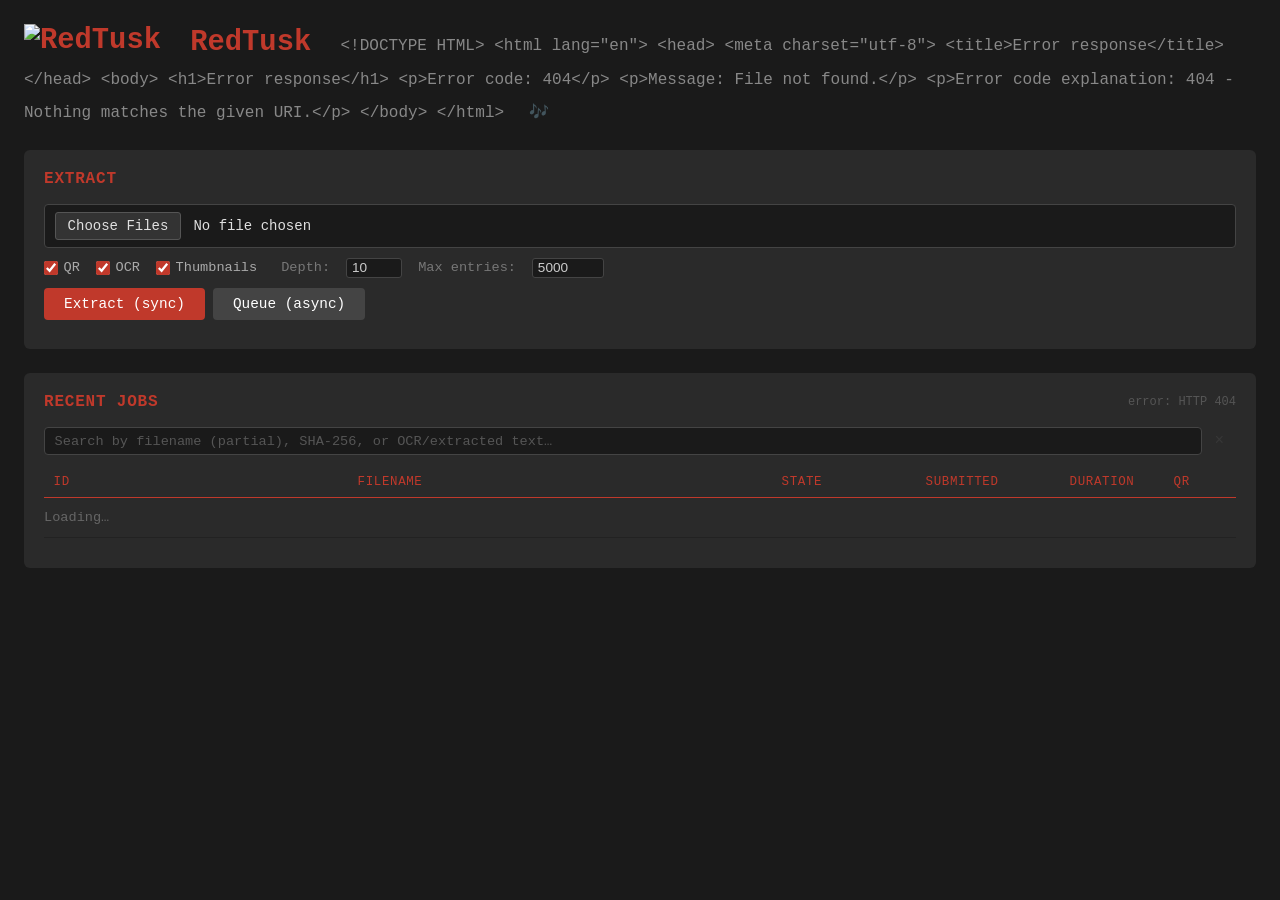
==== commit feb88432: "fix(compose): proxy read_only + configurable API /tmp tmpfs (prod-validated) Two fixes found while d" ====
--- a/src/redtusk/static/index.html
+++ b/src/redtusk/static/index.html
@@ -8,7 +8,189 @@
   <title>RedTusk</title>
   <link rel="icon" type="image/x-icon" href="/static/favicon.ico">
   <link rel="icon" type="image/png" sizes="32x32" href="/static/favicon-32.png">
-  <link rel="stylesheet" href="/static/app.css" />
+  <style>
+    * { box-sizing: border-box; margin: 0; padding: 0; }
+    body { background: #1a1a1a; color: #e0e0e0; font-family: 'Courier New', monospace; padding: 1.5rem; overflow-x: hidden; }
+    h1 { color: #c0392b; font-size: 1.8rem; margin-bottom: 1.5rem; }
+    h1 span { color: #888; font-size: 1rem; font-weight: normal; margin-left: 0.75rem; }
+    .card { background: #2a2a2a; border-radius: 6px; padding: 1.25rem; margin-bottom: 1.5rem; }
+    .card h2 { font-size: 1rem; color: #c0392b; margin-bottom: 1rem; text-transform: uppercase; letter-spacing: 0.05em; }
+    .upload-row { display: flex; gap: 0.75rem; align-items: center; flex-wrap: wrap; }
+    input[type="file"] { flex: 1; min-width: 0; color: #e0e0e0; background: #1a1a1a; border: 1px solid #444; border-radius: 4px; padding: 0.45rem 0.6rem; font-family: inherit; font-size: 0.875rem; cursor: pointer; }
+    input[type="file"]::file-selector-button { background: #333; color: #e0e0e0; border: 1px solid #555; border-radius: 3px; padding: 0.3rem 0.75rem; font-family: inherit; cursor: pointer; margin-right: 0.75rem; }
+    input[type="file"]::file-selector-button:hover { background: #444; }
+    .btn-row { display: flex; gap: 0.5rem; align-items: center; flex-wrap: wrap; margin-top: 0.6rem; }
+    button { background: #c0392b; color: #fff; border: none; border-radius: 4px; padding: 0.5rem 1.25rem; font-family: inherit; font-size: 0.9rem; cursor: pointer; white-space: nowrap; }
+    button:hover { background: #a93226; }
+    button:disabled { background: #555; cursor: not-allowed; }
+    button.secondary { background: #444; }
+    button.secondary:hover { background: #555; }
+    button.danger { background: #5a1515; }
+    button.danger:hover { background: #7a1f1f; }
+    button.dl { background: #1a3a2a; border: 1px solid #2a6a3a; color: #4caf50; }
+    button.dl:hover { background: #1f4a34; }
+    .toggles { display: flex; gap: 1rem; align-items: center; font-size: 0.85rem; color: #aaa; margin-top: 0.6rem; }
+    .toggles label { display: flex; gap: 0.35rem; align-items: center; cursor: pointer; }
+    .toggles input[type="checkbox"] { accent-color: #c0392b; width: 14px; height: 14px; }
+    #upload-status { margin-top: 0.6rem; font-size: 0.85rem; color: #888; }
+    #upload-result { margin-top: 0.75rem; background: #1a1a1a; border: 1px solid #444; border-radius: 4px; padding: 0.75rem; font-size: 0.8rem; max-height: 280px; overflow-y: auto; display: none; }
+
+    /* Table */
+    .table-header { display: flex; align-items: center; justify-content: space-between; margin-bottom: 0.5rem; }
+    .table-header h2 { margin: 0; }
+    #refresh-indicator { font-size: 0.75rem; color: #555; }
+    .search-row { display: flex; gap: 0.5rem; align-items: center; margin-bottom: 0.5rem; }
+    #search-input { flex: 1; background: #1a1a1a; border: 1px solid #444; border-radius: 4px; color: #e0e0e0; font-family: inherit; font-size: 0.85rem; padding: 0.35rem 0.6rem; outline: none; }
+    #search-input:focus { border-color: #c0392b; }
+    #search-input::placeholder { color: #555; }
+    #search-clear { background: none; border: none; color: #555; font-size: 1rem; cursor: pointer; padding: 0 0.25rem; line-height: 1; }
+    #search-clear:hover { color: #aaa; }
+    #search-count { font-size: 0.75rem; color: #555; white-space: nowrap; }
+    /* table-layout:fixed pins each column to the width in <colgroup>,
+       so a long filename can't push the State/Submitted/Duration/QR
+       columns off-screen. .jobs-scroll is a safety net for narrow
+       viewports — the table never expands beyond the viewport without
+       a horizontal scrollbar showing up. */
+    .jobs-scroll { width: 100%; overflow-x: auto; }
+    table { width: 100%; border-collapse: collapse; font-size: 0.85rem; table-layout: fixed; min-width: 1000px; }
+    thead tr { border-bottom: 1px solid #c0392b; }
+    th { text-align: left; padding: 0.5rem 0.6rem; color: #c0392b; font-weight: normal; text-transform: uppercase; letter-spacing: 0.05em; font-size: 0.78rem; }
+    td { padding: 0.45rem 0.6rem; border-bottom: 1px solid #222; vertical-align: top; }
+    /* Cells that should never wrap and should ellipsize when too long
+       to fit their column. The Filename column carries this — long
+       malicious filenames otherwise push the right-hand columns
+       off-screen. Hover for the full name. */
+    td.cell-truncate { white-space: nowrap; overflow: hidden; text-overflow: ellipsis; }
+    /* cell-id must show the FULL 36-char UUID. Column is widened to 19rem in
+       <colgroup> (was 18ch / ellipsized prefix). Keep overflow:hidden as a
+       defensive guard against future column-width tweaks, but with the wider
+       column it won't trigger in normal use. */
+    td.cell-id { font-family: 'Courier New', monospace; white-space: nowrap; overflow: hidden; }
+    tbody tr.job-row { cursor: pointer; transition: background 0.1s; }
+    tbody tr.job-row:hover { background: #333; }
+    tbody tr.job-row.expanded { background: #2f2f2f; }
+    .state { display: inline-block; padding: 0.15rem 0.5rem; border-radius: 3px; font-size: 0.78rem; font-weight: bold; }
+    .state-queued   { background: #555; color: #ccc; }
+    .state-running  { background: #8a5c00; color: #ffc857; }
+    .state-succeeded{ background: #1a4a1a; color: #4caf50; }
+    .state-failed   { background: #4a1a1a; color: #ef5350; }
+    .qr-badge { display: inline-block; background: #1a3a4a; color: #64b5f6; border-radius: 3px; font-size: 0.72rem; padding: 0.1rem 0.4rem; font-weight: bold; margin-left: 0.3rem; }
+    .no-jobs { color: #666; font-size: 0.85rem; padding: 0.75rem 0; }
+
+    /* Expand panel */
+    .expand-row td { padding: 0; border-bottom: 2px solid #c0392b33; max-width: 0; }
+    .expand-panel { background: #111; padding: 1rem 1.25rem; overflow-x: hidden; width: 100%; }
+    .expand-actions { display: flex; gap: 0.5rem; flex-wrap: wrap; justify-content: flex-end; margin-bottom: 0.75rem; }
+    .expand-actions button { padding: 0.3rem 0.75rem; font-size: 0.8rem; }
+
+    /* Job sections */
+    .job-sections { display: grid; gap: 0.75rem; min-width: 0; }
+    .job-section { background: #1e1e1e; border: 1px solid #333; border-radius: 4px; min-width: 0; overflow: hidden; }
+    .job-section-hdr { padding: 0.4rem 0.75rem; border-bottom: 1px solid #333; font-size: 0.75rem; color: #c0392b; text-transform: uppercase; letter-spacing: 0.06em; display: flex; align-items: center; gap: 0.5rem; }
+    .job-section-body { padding: 0.6rem 0.75rem; font-size: 0.82rem; min-width: 0; overflow: hidden; }
+
+    /* KV grid */
+    .kv-grid { display: grid; grid-template-columns: minmax(0, max-content) minmax(0, 1fr); gap: 0.25rem 1rem; }
+    .kv-key { color: #888; white-space: nowrap; }
+    .kv-val { color: #e0e0e0; overflow-wrap: break-word; word-break: break-all; min-width: 0; }
+    .kv-val.hash { font-family: 'Courier New', monospace; font-size: 0.75rem; color: #aaa; }
+    .kv-val.url  { color: #64b5f6; }
+
+    /* QR codes */
+    .qr-list { display: grid; gap: 0.5rem; }
+    .qr-item { background: #0d1f2d; border: 1px solid #1a4a6a; border-radius: 4px; padding: 0.5rem 0.75rem; }
+    .qr-url { color: #4fc3f7; word-break: break-all; font-size: 0.82rem; }
+    .qr-meta { color: #555; font-size: 0.73rem; margin-top: 0.2rem; }
+
+    /* Text preview */
+    .text-preview { white-space: pre-wrap; color: #ccc; font-size: 0.8rem; max-height: 120px; overflow: hidden; transition: max-height 0.3s; }
+    .text-preview.expanded { max-height: none; }
+    .text-toggle { color: #888; font-size: 0.75rem; cursor: pointer; margin-top: 0.4rem; display: inline-block; }
+    .text-toggle:hover { color: #aaa; }
+
+    /* Entry list */
+    .entry-list { display: grid; gap: 0.4rem; }
+    .entry-item { background: #1a1a1a; border: 1px solid #2a2a2a; border-radius: 3px; padding: 0.4rem 0.6rem; font-size: 0.78rem; }
+    .entry-path { color: #aaa; }
+    .entry-ct { color: #666; font-size: 0.73rem; }
+
+    /* Extraction tree */
+    .tree { font-size: 0.82rem; }
+    .tree-node { border-left: 1px solid #2a2a2a; margin-top: 2px; }
+    .tree-node:first-child { border-left: none; }
+    .tree-hdr { display: flex; align-items: baseline; gap: 0.3rem; flex-wrap: wrap; padding: 0.25rem 0.4rem; border-radius: 3px; cursor: pointer; }
+    .tree-hdr:hover { background: #252525; }
+    .tree-arrow { color: #555; font-size: 0.65rem; min-width: 0.8rem; }
+    .tree-name { color: #e0e0e0; font-weight: bold; overflow-wrap: break-word; min-width: 0; }
+    .tree-ct { color: #666; font-size: 0.73rem; }
+    .tree-size { color: #555; font-size: 0.73rem; }
+    .tree-tag   { background: #1a3a1a; color: #4caf50; border-radius: 2px; font-size: 0.68rem; padding: 0.05rem 0.3rem; }
+    .tree-err   { background: #3a1a1a; color: #ef5350; border-radius: 2px; font-size: 0.68rem; padding: 0.05rem 0.3rem; }
+    .tree-blank { background: #2a2a2a; color: #777;    border-radius: 2px; font-size: 0.68rem; padding: 0.05rem 0.3rem; }
+    .tree-body { padding: 0.3rem 0.4rem 0.4rem 1.6rem; border-left: 1px solid #333; margin-left: 0.4rem; }
+    .tree-meta { color: #888; font-size: 0.78rem; margin-top: 0.25rem; overflow-wrap: break-word; word-break: break-all; }
+    .tree-meta .mono { font-family: 'Courier New', monospace; font-size: 0.72rem; color: #aaa; }
+    .meta-table { margin-top: 0.4rem; border-top: 1px solid #2a2a2a; padding-top: 0.3rem; }
+    .meta-row { display: flex; gap: 0.5rem; font-size: 0.72rem; line-height: 1.4; padding: 0.05rem 0; border-bottom: 1px solid #1e1e1e; }
+    .meta-row:hover { background: #1a1a1a; }
+    .meta-key { color: #555; flex: 0 0 auto; max-width: 45%; overflow: hidden; text-overflow: ellipsis; white-space: nowrap; font-family: 'Courier New', monospace; }
+    .meta-val { color: #999; flex: 1; overflow-wrap: break-word; word-break: break-all; font-family: 'Courier New', monospace; }
+    .meta-sec .meta-key { color: #ffb74d; }
+    .meta-sec .meta-val { color: #ffe082; }
+    /* Truncated metadata values — click ellipsis to lazy-expand from JS memory. */
+    .meta-ellipsis { color: #64b5f6; cursor: pointer; user-select: none; padding-left: 0.15rem; }
+    .meta-ellipsis:hover { color: #90caf9; text-decoration: underline; }
+    .meta-val.expanded .meta-truncated { white-space: pre-wrap; }
+
+    /* Hash links and similarity panel — modeled after clippyshot. */
+    .hash-link { color: #64b5f6; cursor: pointer; font-family: 'Courier New', monospace; text-decoration: none; }
+    .hash-link:hover { color: #90caf9; text-decoration: underline; }
+    .similar-panel { position: fixed; top: 0; right: 0; width: min(560px, 92vw); height: 100vh; background: #0d1117; border-left: 1px solid #30363d; z-index: 1020; display: none; flex-direction: column; box-shadow: -12px 0 32px rgba(0,0,0,.6); }
+    .similar-panel.show { display: flex; }
+    .similar-panel header { background: #161b22; padding: 14px 18px; border-bottom: 1px solid #30363d; display: flex; justify-content: space-between; align-items: center; }
+    .similar-panel header h3 { font-size: 0.95rem; font-weight: 600; color: #c9d1d9; margin: 0; }
+    .similar-panel .close-sim { background: none; border: none; color: #8b949e; font-size: 1.5rem; line-height: 1; cursor: pointer; padding: 0 4px; }
+    .similar-panel .close-sim:hover { color: #f85149; }
+    .similar-panel .sim-body { flex: 1; overflow-y: auto; padding: 12px; }
+    .similar-controls { display: flex; gap: 0.5rem; padding: 8px 12px; border-bottom: 1px solid #1e1e1e; align-items: center; font-size: 0.78rem; color: #8b949e; }
+    .similar-controls label { display: flex; align-items: center; gap: 0.3rem; }
+    .similar-controls input { width: 4rem; background: #161b22; border: 1px solid #30363d; color: #c9d1d9; padding: 2px 6px; border-radius: 3px; font-size: 0.78rem; }
+    .similar-tile { background: #161b22; border: 1px solid #30363d; border-radius: 4px; padding: 8px 10px; margin-bottom: 8px; font-size: 0.76rem; color: #8b949e; }
+    .similar-tile:hover { border-color: #58a6ff; }
+    .similar-tile .top { display: flex; justify-content: space-between; gap: 0.5rem; margin-bottom: 4px; }
+    .similar-tile .fname { color: #c9d1d9; font-weight: 500; word-break: break-all; }
+    .similar-tile .dist { background: rgba(63,185,113,.12); color: #3fb950; padding: 1px 6px; border-radius: 3px; font-size: 0.7rem; align-self: flex-start; white-space: nowrap; }
+    .similar-tile .meta { display: flex; flex-direction: column; gap: 2px; word-break: break-all; }
+    .similar-tile .meta a { color: #58a6ff; text-decoration: none; font-family: 'Courier New', monospace; }
+    .similar-tile .meta a:hover { text-decoration: underline; }
+    .similar-empty { color: #6e7681; padding: 1rem; text-align: center; font-size: 0.8rem; }
+
+    /* Pool status */
+    .pool-bar { display: flex; gap: 0.4rem; align-items: center; font-size: 0.78rem; color: #666; margin-top: 0.35rem; flex-wrap: wrap; }
+    .pool-slot { display: inline-block; width: 12px; height: 12px; border-radius: 2px; }
+    .slot-idle     { background: #2a5a2a; }
+    .slot-assigned { background: #7a5000; }
+    .slot-warming  { background: #2a2a6a; }
+
+    /* Pagination controls (replaces infinite scroll) */
+    #pager { margin-top: 0.6rem; display: flex; gap: 0.25rem; align-items: center; flex-wrap: wrap; font-size: 0.78rem; }
+    #pager .pg { background: #1f1f1f; border: 1px solid #333; color: #ccc; padding: 0.15rem 0.55rem; border-radius: 3px; cursor: pointer; user-select: none; min-width: 1.5rem; text-align: center; }
+    #pager .pg:hover { background: #2a2a2a; }
+    #pager .pg.active { background: #c0392b33; border-color: #c0392b; color: #fff; cursor: default; }
+    #pager .pg.disabled { opacity: 0.35; pointer-events: none; }
+    #pager .pg.gap { background: none; border: none; cursor: default; pointer-events: none; padding: 0.15rem 0.3rem; color: #666; }
+    #pager .count { color: #888; margin-left: 0.5rem; font-variant-numeric: tabular-nums; }
+
+    /* State-filter pills above the jobs table */
+    .pill { background: #1f1f1f; border: 1px solid #333; border-radius: 12px; padding: 0.15rem 0.7rem; cursor: pointer; user-select: none; color: #ccc; }
+    .pill:hover { background: #2a2a2a; }
+    .pill.active { background: #c0392b33; border-color: #c0392b; color: #fff; }
+    .pill-queued.active    { background: #5a5a2a; border-color: #c08c30; color: #fff; }
+    .pill-running.active   { background: #2a4a7a; border-color: #4080d0; color: #fff; }
+    .pill-succeeded.active { background: #2a5a2a; border-color: #4a9a4a; color: #fff; }
+    .pill-failed.active    { background: #5a2a2a; border-color: #ef5350; color: #fff; }
+    .pill .n { opacity: 0.7; margin-left: 0.25rem; font-variant-numeric: tabular-nums; }
+  </style>
 </head>
 <body>
   <aside class="similar-panel" id="similar-panel" aria-hidden="true">
@@ -27,14 +209,14 @@
     <picture>
       <source srcset="/static/logo.webp" type="image/webp">
       <img src="/static/logo.png" alt="RedTusk" style="height:4rem;vertical-align:middle;margin-right:0.75rem;margin-bottom:0.2rem">
-    </picture><a href="/" data-act="nav-list" data-prevent="1" style="color:inherit;text-decoration:none">RedTusk</a> <span id="version"></span> <a id="theme-song" href="https://suno.com/s/JfDeaLrS1JUN6dfe" target="_blank" rel="noopener" title="Theme song" style="font-size:1rem;text-decoration:none;margin-left:0.5rem;opacity:0.7">🎶</a></h1>
+    </picture><a href="/" onclick="event.preventDefault();navigateToList()" style="color:inherit;text-decoration:none">RedTusk</a> <span id="version"></span> <a href="https://suno.com/s/JfDeaLrS1JUN6dfe" target="_blank" rel="noopener" title="Theme song" style="font-size:1rem;text-decoration:none;margin-left:0.5rem;opacity:0.7" onmouseover="this.style.opacity='1'" onmouseout="this.style.opacity='0.7'">🎶</a></h1>
 
   <!-- Detail view — shown only on /jobs/<id>. Renders into #detail-content
        via showJobDetailView(). -->
   <div id="detail-view" style="display:none">
     <div class="card">
       <div class="detail-hdr" style="display:flex;align-items:center;gap:0.75rem;margin-bottom:0.75rem">
-        <a href="/" data-act="nav-list" data-prevent="1" style="color:#64b5f6;text-decoration:none;font-size:0.9rem">← Recent Jobs</a>
+        <a href="/" onclick="event.preventDefault();navigateToList()" style="color:#64b5f6;text-decoration:none;font-size:0.9rem">← Recent Jobs</a>
         <span style="color:#555">/</span>
         <span style="font-family:'Courier New',monospace;font-size:0.85rem;color:#c0392b" id="detail-id"></span>
         <span id="detail-state" style="margin-left:auto"></span>
@@ -62,8 +244,8 @@
              style="width:4.5rem;background:#1a1a1a;border:1px solid #444;color:#ccc;padding:0.1rem 0.3rem;border-radius:3px;font-size:0.85rem">
     </div>
     <div class="btn-row">
-      <button id="sync-btn" data-act="upload-sync">Extract (sync)</button>
-      <button id="queue-btn" class="secondary" data-act="upload-async">Queue (async)</button>
+      <button id="sync-btn" onclick="uploadSync()">Extract (sync)</button>
+      <button id="queue-btn" class="secondary" onclick="uploadAsync()">Queue (async)</button>
     </div>
     <div id="upload-status"></div>
     <div id="upload-result"></div>
@@ -77,8 +259,8 @@
     <div id="pool-status" class="pool-bar"></div>
     <div class="search-row" style="margin-top:0.5rem">
       <input type="text" id="search-input" placeholder="Search by filename (partial), SHA-256, or OCR/extracted text…"
-             autocomplete="off" spellcheck="false" title="Search by filename (partial), SHA-256, or job ID">
-      <button id="search-clear" data-act="clear-search" title="Clear">×</button>
+             oninput="onSearch(this.value)" autocomplete="off" spellcheck="false" title="Search by filename (partial), SHA-256, or job ID">
+      <button id="search-clear" onclick="clearSearch()" title="Clear">×</button>
       <span id="search-count"></span>
     </div>
     <div id="state-pills" style="margin-top:0.4rem;display:flex;gap:0.4rem;flex-wrap:wrap;font-size:0.78rem"></div>
@@ -104,6 +286,1067 @@
   </div>
   </div><!-- #list-view -->
 
-  <script src="/static/app.js"></script>
+  <script>
+    // ── version ───────────────────────────────────────────────────
+    fetch('/version').then(r=>r.text()).then(v=>{
+      document.getElementById('version').textContent = v.trim();
+    }).catch(()=>{});
+
+    // ── helpers ───────────────────────────────────────────────────
+    function relativeTime(iso) {
+      if (!iso) return '—';
+      const d = (Date.now() - new Date(iso)) / 1000;
+      if (d < 5)    return 'just now';
+      if (d < 60)   return Math.floor(d) + 's ago';
+      if (d < 3600) return Math.floor(d/60) + 'm ago';
+      if (d < 86400)return Math.floor(d/3600) + 'h ago';
+      return Math.floor(d/86400) + 'd ago';
+    }
+    function fmtMs(ms) {
+      if (ms == null) return '—';
+      const s = ms / 1000;
+      return s < 60 ? s.toFixed(1)+'s' : Math.floor(s/60)+'m '+Math.floor(s%60)+'s';
+    }
+    function duration(job) {
+      if (!job) return '—';
+      const proc = job.processing_ms != null ? job.processing_ms : null;
+      const queue = job.queue_ms != null ? job.queue_ms : null;
+      if (proc == null && !job.started_at) return '—';
+      // Fallback: compute from timestamps when pre-computed fields absent (old records)
+      const procMs = proc != null ? proc : (() => {
+        const end = job.completed_at ? new Date(job.completed_at) : new Date();
+        return end - new Date(job.started_at);
+      })();
+      const qMs = queue != null ? queue : 0;
+      const procStr = fmtMs(procMs);
+      const qStr = qMs > 500 ? ' (q:'+fmtMs(qMs)+')' : '';
+      return procStr + qStr;
+    }
+    function esc(s) {
+      return String(s).replace(/&/g,'&amp;').replace(/</g,'&lt;').replace(/>/g,'&gt;').replace(/"/g,'&quot;');
+    }
+    function fmt_bytes(n) {
+      if (!n) return '0 B';
+      const units = ['B','KB','MB','GB'];
+      let i = 0;
+      while (n >= 1024 && i < units.length-1) { n/=1024; i++; }
+      return n.toFixed(i?1:0)+' '+units[i];
+    }
+    function optParams() {
+      const qr        = document.getElementById('toggle-qr').checked;
+      const ocr       = document.getElementById('toggle-ocr').checked;
+      const thumbs    = document.getElementById('toggle-thumbnails').checked;
+      const depth     = parseInt(document.getElementById('opt-depth').value) || 10;
+      const entries   = parseInt(document.getElementById('opt-entries').value) || 5000;
+      return '?enable_qr='+qr+'&enable_ocr='+ocr
+           + '&enable_thumbnails='+thumbs
+           + '&max_recursion_depth='+depth
+           + '&max_embedded_entries='+entries;
+    }
+
+    // ── upload ────────────────────────────────────────────────────
+    async function uploadSync() {
+      const files = document.getElementById('file-input').files;
+      if (!files.length) { setStatus('Select a file first.'); return; }
+      setButtons(true); setStatus('Extracting '+files[0].name+'…');
+      document.getElementById('upload-result').style.display='none';
+      try {
+        const resp = await fetch('/v1/convert'+optParams(), {
+          method:'POST', body:files[0],
+          headers:{'Content-Disposition':'attachment; filename="'+encodeURIComponent(files[0].name)+'"'}
+        });
+        const data = await resp.json().catch(()=>null);
+        setStatus(resp.ok ? 'Done ('+resp.status+')' : 'Error '+resp.status);
+        if (data) { const el=document.getElementById('upload-result'); el.innerHTML=buildJobView(data); el.style.display='block'; }
+      } catch(e) { setStatus('Failed: '+e.message); }
+      finally { setButtons(false); fetchJobs(); }
+    }
+
+    async function uploadAsync() {
+      const files = document.getElementById('file-input').files;
+      if (!files.length) { setStatus('Select file(s) first.'); return; }
+      setButtons(true); setStatus('Queuing '+files.length+' file(s)…');
+      let ok=0, fail=0;
+      for (const f of files) {
+        try {
+          const r = await fetch('/v1/jobs'+optParams(), {
+            method:'POST', body:f,
+            headers:{'Content-Disposition':'attachment; filename="'+encodeURIComponent(f.name)+'"'}
+          });
+          if (r.ok) ok++; else fail++;
+        } catch { fail++; }
+      }
+      setStatus('Queued: '+ok+(fail?', failed: '+fail:''));
+      setButtons(false); fetchJobs();
+    }
+
+    function setButtons(d) {
+      document.getElementById('sync-btn').disabled=d;
+      document.getElementById('queue-btn').disabled=d;
+    }
+    function setStatus(m) { document.getElementById('upload-status').textContent=m; }
+
+    // ── shared metadata rendering ─────────────────────────────────
+    const SECURITY_KEYS = new Set([
+      'rtf_meta:emb_ole2link_url','rtf_meta:emb_source_path','rtf_meta:emb_label',
+      'rtf_meta:emb_class','rtf_meta:emb_class_obfuscated','rtf_meta:emb_clsid',
+      'rtf_meta:emb_topic','rtf_meta:emb_item','rtf_meta:objdata_decoy_count',
+      'rtf_meta:hex_escape_in_objdata','rtf_meta:unicode_in_objdata',
+      'rtf_meta:malformed_rtf_header','rtf_meta:template_url',
+      'rtf_meta:unc_path','rtf_meta:url','rtf_meta:ip',
+      'dc:title','dc:description','extended-properties:Template',
+    ]);
+    // Lazy expand: full values are kept here in JS memory (where they already
+    // live in the parsed job JSON via jobCache), NOT eagerly serialized into
+    // the DOM. On click, swap the truncated text for the full value — single
+    // O(1) lookup, no round-trip, no DOM bloat per-render.
+    const metaFullValues = new Map(); // dom-id -> full string
+    let metaSeq = 0;
+
+    function metaExpand(ev) {
+      // Event is delegated from document, so currentTarget == document.
+      // The clicked .meta-ellipsis is in ev.target.
+      const ell = ev.target;
+      const id = ell.dataset.metaId;
+      if (!id) return;
+      const cell = ell.closest('.meta-val');
+      const full = metaFullValues.get(id);
+      if (cell && full != null) {
+        const node = cell.querySelector('.meta-truncated');
+        if (node) {
+          node.textContent = full;     // textContent handles XSS-safe insertion
+        }
+        cell.classList.add('expanded');
+        ell.style.display = 'none';
+        // Free the cached string once revealed — the DOM owns it now.
+        metaFullValues.delete(id);
+      }
+      ev.stopPropagation();
+    }
+
+    // Event delegation: works for any dynamically-inserted meta table.
+    document.addEventListener('click', (ev) => {
+      const t = ev.target;
+      if (t && t.classList && t.classList.contains('meta-ellipsis')) {
+        metaExpand(ev);
+      } else if (t && t.classList && t.classList.contains('hash-link')) {
+        ev.preventDefault();
+        openSimilarPanel(t.dataset.hash, t.dataset.val);
+      }
+    });
+
+    // ── similarity panel ─────────────────────────────────────────────
+    let _simCurrent = { kind: null, value: null };
+
+    function openSimilarPanel(kind, value) {
+      _simCurrent = { kind, value };
+      const panel = document.getElementById('similar-panel');
+      const title = document.getElementById('similar-title');
+      const controls = document.getElementById('similar-controls');
+      controls.style.display = (kind === 'phash') ? 'flex' : 'none';
+      title.textContent = 'Similar by ' + kind + ': ' + value.slice(0, 16) + (value.length > 16 ? '…' : '');
+      document.getElementById('similar-body').innerHTML = '<div class="similar-empty">Loading…</div>';
+      panel.classList.add('show');
+      panel.setAttribute('aria-hidden', 'false');
+      fetchSimilar();
+    }
+
+    async function fetchSimilar() {
+      const { kind, value } = _simCurrent;
+      if (!kind || !value) return;
+      const body = document.getElementById('similar-body');
+      const countEl = document.getElementById('similar-count');
+      const params = new URLSearchParams({ [kind]: value, limit: '50' });
+      if (kind === 'phash') {
+        const mh = document.getElementById('similar-max-hamming').value || '5';
+        params.set('max_hamming', mh);
+      }
+      if (countEl) countEl.textContent = '…';
+      try {
+        const r = await fetch('/v1/similar?' + params.toString());
+        if (!r.ok) {
+          const err = await r.text();
+          body.innerHTML = '<div class="similar-empty" style="color:#ef5350">' + esc(err) + '</div>';
+          if (countEl) countEl.textContent = '';
+          return;
+        }
+        const d = await r.json();
+        const matches = d.matches || [];
+        renderSimilarMatches(matches);
+        // Match count next to the Refetch button — shows whether the result is
+        // capped (we request limit=50) so users know to widen max_hamming when
+        // 50 means "≥50 matches, refining would help".
+        if (countEl) {
+          const capped = matches.length >= 50;
+          countEl.textContent = matches.length + (capped ? '+ matches' : ' match' + (matches.length === 1 ? '' : 'es'));
+        }
+      } catch (e) {
+        body.innerHTML = '<div class="similar-empty" style="color:#ef5350">Network error: ' + esc(e.message) + '</div>';
+        if (countEl) countEl.textContent = '';
+      }
+    }
+
+    function thumbUrlFor(jobId, entryPath) {
+      if (!jobId) return null;
+      if (!entryPath || entryPath === '/') {
+        return '/v1/jobs/' + jobId + '/artifacts/thumbnail.jpg';
+      }
+      const rel = entryPath.startsWith('/') ? entryPath.slice(1) : entryPath;
+      return '/v1/jobs/' + jobId + '/artifacts/embedded/thumbnails/' + rel + '.jpg';
+    }
+
+    function renderSimilarMatches(matches) {
+      const body = document.getElementById('similar-body');
+      if (!matches.length) {
+        body.innerHTML = '<div class="similar-empty">No matches.</div>';
+        return;
+      }
+      let html = '';
+      for (const m of matches) {
+        const thumb = thumbUrlFor(m.job_id, m.entry_path);
+        html += '<div class="similar-tile">';
+        html += '<div class="top">';
+        html += '<span class="fname">' + esc(m.filename || m.entry_path || '—') + '</span>';
+        if (m.distance != null) html += '<span class="dist">Δ ' + m.distance + '</span>';
+        html += '</div>';
+        if (thumb) {
+          html += '<img src="' + esc(thumb) + '" alt="" loading="lazy" ' +
+                  'style="max-width:100%;max-height:160px;border:1px solid #30363d;' +
+                  'border-radius:3px;margin-bottom:6px;display:block" ' +
+                  'onerror="this.style.display=\'none\'">';
+        }
+        html += '<div class="meta">';
+        html += '<div>entry: <span style="color:#c9d1d9">' + esc(m.entry_path || '/') + '</span></div>';
+        if (m.content_type) html += '<div>ct: <span style="color:#c9d1d9">' + esc(m.content_type) + '</span></div>';
+        if (m.phash)        html += '<div>phash: ' + esc(m.phash) + '</div>';
+        if (m.colorhash)    html += '<div>colorhash: ' + esc(m.colorhash) + '</div>';
+        if (m.sha256)       html += '<div>sha256: ' + esc(m.sha256) + '</div>';
+        html += '<div><a href="/jobs/' + esc(m.job_id) + '" onclick="event.preventDefault();navigateToJob(\'' + esc(m.job_id) + '\')" style="font-family:\'Courier New\',monospace">Open job ' + esc(m.job_id) + '</a></div>';
+        html += '</div></div>';
+      }
+      body.innerHTML = html;
+    }
+
+    document.getElementById('similar-close').addEventListener('click', () => {
+      const panel = document.getElementById('similar-panel');
+      panel.classList.remove('show');
+      panel.setAttribute('aria-hidden', 'true');
+    });
+    document.getElementById('similar-refetch').addEventListener('click', fetchSimilar);
+    // Escape closes the panel.
+    document.addEventListener('keydown', (ev) => {
+      if (ev.key === 'Escape') {
+        const p = document.getElementById('similar-panel');
+        if (p.classList.contains('show')) {
+          p.classList.remove('show');
+          p.setAttribute('aria-hidden', 'true');
+        }
+      }
+    });
+
+    function renderMetaTable(meta) {
+      const keys = Object.keys(meta).sort();
+      if (!keys.length) return '';
+      const groups = {};
+      for (const k of keys) {
+        const grp = k.includes(':') ? k.split(':')[0] : 'other';
+        (groups[grp] = groups[grp]||[]).push(k);
+      }
+      const TRUNC = 200;
+      let out = '<div class="meta-table">';
+      for (const grp of Object.keys(groups).sort()) {
+        for (const k of groups[grp]) {
+          const raw = meta[k];
+          // Multi-valued metadata arrives as a JS array — stringify uniformly.
+          const v = Array.isArray(raw) ? raw.join('\n') : String(raw);
+          const isSec = SECURITY_KEYS.has(k);
+          if (v.length > TRUNC) {
+            // Stash the full value in JS memory, NOT in the DOM.
+            const id = 'm' + (++metaSeq);
+            metaFullValues.set(id, v);
+            const head = esc(v.slice(0, TRUNC));
+            out += '<div class="meta-row'+(isSec?' meta-sec':'')+'">' +
+                   '<span class="meta-key">'+esc(k)+'</span>' +
+                   '<span class="meta-val truncatable">' +
+                     '<span class="meta-truncated">'+head+'</span>' +
+                     '<span class="meta-ellipsis" data-meta-id="'+id+'" ' +
+                           'title="Click to expand ('+v.length+' chars)">…</span>' +
+                   '</span></div>';
+          } else {
+            out += '<div class="meta-row'+(isSec?' meta-sec':'')+'">' +
+                   '<span class="meta-key">'+esc(k)+'</span>' +
+                   '<span class="meta-val">'+esc(v)+'</span></div>';
+          }
+        }
+      }
+      out += '</div>';
+      return out;
+    }
+
+    // ── structured job view ───────────────────────────────────────
+    function buildJobView(jobOrResult, jobId) {
+      // Each new job view starts with a fresh lazy-expand cache so values
+      // belonging to a previously-viewed job don't accumulate in memory.
+      metaFullValues.clear();
+
+      // Accept either a full job record or a bare result object.
+      const isFullJob = jobOrResult && ('state' in jobOrResult || 'queue_ms' in jobOrResult);
+      const job    = isFullJob ? jobOrResult : null;
+      const result = isFullJob ? jobOrResult.result : jobOrResult;
+      if (!result) return '<span style="color:#666">No result</span>';
+      const ext = result.extraction || {};
+      const entries = ext.entries || [];
+      const inp = result.input || {};
+      const sandbox = result.sandbox || {};
+
+      const allQr = [];
+      let fullText = '';
+      for (const e of entries) {
+        for (const c of (e.qr?.codes||[])) allQr.push({entry:e.path,...c});
+        if (!fullText && e.text) fullText = e.text.trim().replace(/\n{3,}/g, '\n\n');
+      }
+      // Always show expander when there's text — max-height CSS clips regardless of char count
+      const hasMore = fullText.length > 0;
+
+      let html = '<div class="job-sections">';
+
+      // ── Summary ──
+      html += '<div class="job-section"><div class="job-section-hdr">Summary</div><div class="job-section-body"><div class="kv-grid">';
+      // Full job ID first — needed so users can copy/paste / quote in tickets
+      // without hovering the row in the recent-jobs table. kvHash() applies
+      // the monospace .hash style. Fall back to job.id if jobId wasn't passed
+      // (some callers pass only the bare result object).
+      html += kvHash('Job ID', jobId || (job && job.id) || '—');
+      html += kv('Content-Type', ext.root_content_type||'—');
+      html += kv('Language',     ext.root_language||'—');
+      html += kv('Entries',      entries.length);
+      html += kv('Parse time',  (ext.duration_ms||0)+'ms');
+      if (job && job.queue_ms != null)      html += kv('Queue time',  fmtMs(job.queue_ms));
+      if (job && job.pool_wait_ms != null)  html += kv('Pool wait',   fmtMs(job.pool_wait_ms));
+      if (job && job.processing_ms != null) html += kv('Worker time', fmtMs(job.processing_ms));
+      if (job && job.parse_ms != null)      html += kv('Tika parse',  fmtMs(job.parse_ms));
+      if (result.truncated) html += kv('Truncated', result.truncated.reason+' ('+result.truncated.observed+'/'+result.truncated.limit+')');
+      if ((result.warnings||[]).length) html += kv('Warnings', result.warnings.length);
+      html += '</div></div></div>';
+
+      // ── Input / Hashes ──
+      html += '<div class="job-section"><div class="job-section-hdr">Input &amp; Hashes</div><div class="job-section-body"><div class="kv-grid">';
+      html += kv('Filename',    inp.filename_hint||'—');
+      html += kv('Size',        fmt_bytes(inp.size_bytes));
+      html += kvHash('SHA-256', inp.sha256||'—');
+      html += kv('Submitted',   inp.submitted_at ? new Date(inp.submitted_at).toLocaleString() : '—');
+      // Per-entry hashes (non-null ones)
+      for (const e of entries) {
+        if (e.sha256) html += kvHash(e.path+' sha256', e.sha256);
+      }
+      html += kv('Sandbox',     sandbox.profile+' / '+sandbox.runtime+(sandbox.appcds?' + AppCDS':''));
+      html += '</div></div></div>';
+
+      // ── Root Metadata ──
+      const rootEntry = entries.find(e => e.path === '/');
+      if (rootEntry && Object.keys(rootEntry.metadata||{}).length) {
+        html += '<div class="job-section"><div class="job-section-hdr">Root Metadata</div><div class="job-section-body">';
+        html += renderMetaTable(rootEntry.metadata);
+        html += '</div></div>';
+      }
+
+      // ── QR codes ──
+      if (allQr.length) {
+        html += '<div class="job-section"><div class="job-section-hdr">QR Codes <span style="color:#64b5f6">×'+allQr.length+'</span></div><div class="job-section-body"><div class="qr-list">';
+        for (const c of allQr) {
+          html += '<div class="qr-item"><div class="qr-url">'+esc(c.data)+'</div>';
+          html += '<div class="qr-meta">'+esc(c.format||'')+(c.position?' · '+esc(c.position):'')+(c.raw_bytes?' · bytes: '+esc(c.raw_bytes.slice(0,40)):'')+'</div></div>';
+        }
+        html += '</div></div></div>';
+      }
+
+      // ── Text preview ──
+      if (fullText) {
+        const uid = 'txt-'+(Math.random().toString(36).slice(2));
+        html += '<div class="job-section"><div class="job-section-hdr">Text</div><div class="job-section-body">';
+        html += '<div class="text-preview" id="'+uid+'">'+esc(fullText)+'</div>';
+        if (fullText.length > 300) {
+          html += '<span class="text-toggle" data-uid="'+uid+'" data-full="'+esc(fullText)+'" onclick="toggleText(this)">▼ show full ('+fullText.length.toLocaleString()+' chars)</span>';
+        }
+        html += '</div></div>';
+      }
+
+      // ── Extraction Tree ──
+      html += '<div class="job-section"><div class="job-section-hdr">Extraction Tree';
+      html += ' <span style="color:#666;font-weight:normal;font-size:0.8rem">('+entries.length+' entr'+(entries.length===1?'y':'ies')+')</span></div>';
+      html += '<div class="job-section-body">'+buildTree(entries, jobId)+'</div></div>';
+
+      html += '</div>';
+      return html;
+    }
+
+    // ── entry-type icon ───────────────────────────────────────────
+    function ctIcon(ct) {
+      if (!ct) return '📄';
+      if (ct.includes('pdf'))          return '📕';
+      if (ct.includes('image'))        return '🖼';
+      if (ct.includes('zip')||ct.includes('archive')||ct.includes('compressed')) return '📦';
+      if (ct.includes('word')||ct.includes('odt'))  return '📝';
+      if (ct.includes('excel')||ct.includes('spreadsheet')||ct.includes('ods')) return '📊';
+      if (ct.includes('powerpoint')||ct.includes('presentation')||ct.includes('odp')) return '📊';
+      if (ct.includes('vbasic')||ct.includes('macro')||ct.includes('script')) return '⚠️';
+      if (ct.includes('text')||ct.includes('plain')||ct.includes('rtf')) return '📄';
+      if (ct.includes('html'))         return '🌐';
+      if (ct.includes('email')||ct.includes('rfc822')) return '✉️';
+      return '📄';
+    }
+
+    function buildTree(entries, jobId) {
+      if (!entries.length) return '<span style="color:#555">—</span>';
+
+      // Build node map keyed by path
+      const nodeMap = new Map();
+      for (const e of entries) nodeMap.set(e.path, e);
+
+      // Render each entry as an expandable tree node
+      let html = '<div class="tree">';
+      for (const e of entries) {
+        const depth = e.depth || 0;
+        const name = e.path==='/' ? '/' : e.path.split('/').filter(Boolean).pop() || e.path;
+        const ct = e.content_type || '';
+        const ctShort = ct.split('/').pop() || ct;
+        const qrCodes = e.qr?.codes || [];
+        // For image entries Tika writes OCR output into TIKA_CONTENT, so e.text === e.ocr.text.
+        // Treat the entry as "pure OCR" if content-type is a raster image (not SVG).
+        // SVG text comes from <text> element extraction, not OCR — label it differently.
+        const isRasterImage = ct.startsWith('image/') && ct !== 'image/svg+xml';
+        const isSvg = ct === 'image/svg+xml';
+        // Suppress the ocrText block for raster images — it's identical to entryText and
+        // would render twice.  For SVG, the text is extracted (not OCR) and shown below.
+        const ocrText = isRasterImage ? '' : (e.ocr?.text || '').trim().replace(/\n{3,}/g,'\n\n');
+        const sha = e.sha256;
+        const meta = e.metadata || {};
+        const uid = 'e-'+(Math.random().toString(36).slice(2));
+
+        // Key metadata to surface in the header row summary (brief)
+        const metaHighlights = [];
+        for (const k of ['Image Width','Image Height','xmpTPg:NPages','meta:word-count',
+                          'dc:creator','dc:title','dcterms:created','img:Quality','Content-Length']) {
+          if (meta[k]) metaHighlights.push(k.split(':').pop().split(/(?=[A-Z])/).join(' ')+': '+meta[k]);
+        }
+
+        html += '<div class="tree-node" style="margin-left:'+(depth*16)+'px">';
+
+        // Header row (always visible)
+        html += '<div class="tree-hdr" onclick="treeToggle(\''+uid+'\')">';
+        html += '<span class="tree-arrow" id="arr-'+uid+'">▶</span> ';
+        html += ctIcon(ct)+' ';
+        html += '<span class="tree-name">'+esc(name)+'</span> ';
+        html += '<span class="tree-ct">'+esc(ctShort)+'</span>';
+        if (e.size_bytes) html += ' <span class="tree-size">'+fmt_bytes(e.size_bytes)+'</span>';
+        if (qrCodes.length) html += ' <span class="qr-badge">QR×'+qrCodes.length+'</span>';
+        // Show OCR badge when OCR produced output; not for SVG (that's text extraction, not OCR)
+        if (e.ocr?.text && !isSvg) html += ' <span class="tree-tag">OCR</span>';
+        if (e.ocr?.skipped === 'blank_image') html += ' <span class="tree-blank" title="OCR skipped — blank/uniform image (phash/colorhash)">BLANK</span>';
+        if (e.thumbnail_skipped === 'zero_byte_stream') html += ' <span class="tree-blank" title="Thumbnail unavailable — Pass 2 received zero bytes (deeply nested or VBA source-stripped entry)">NO-THUMB</span>';
+        if (e.thumbnail_skipped === 'pass2_missed_entry') html += ' <span class="tree-blank" title="Thumbnail unavailable — Pass 1 saw this image entry but Pass 2 (byte-saving pass) didn\'t surface it (Tika parser path difference, common with some MSG/MAPI attachment shapes)">NO-THUMB</span>';
+        if (e.error) html += ' <span class="tree-err">ERR</span>';
+        html += '</div>';
+
+        // Detail panel (hidden by default)
+        html += '<div class="tree-body" id="'+uid+'" style="display:none">';
+
+        if (e.has_thumbnail && jobId) {
+          // Root entry thumbnail is written directly as thumbnail.jpg;
+          // embedded entry thumbnails mirror the path under embedded/thumbnails/.
+          let thumbUrl;
+          if (e.path === '/') {
+            thumbUrl = '/v1/jobs/'+jobId+'/artifacts/thumbnail.jpg';
+          } else {
+            const rel = e.path.startsWith('/') ? e.path.slice(1) : e.path;
+            thumbUrl = '/v1/jobs/'+jobId+'/artifacts/embedded/thumbnails/'+rel+'.jpg';
+          }
+          // data-src: deferred until the tree node is opened (set by treeToggle)
+          html += '<img data-src="'+esc(thumbUrl)+'" alt="" style="max-width:256px;max-height:256px;display:block;margin:0.4rem 0;border:1px solid #333;border-radius:3px" onerror="thumbErr(this)">';
+        }
+        if (sha)          html += '<div class="tree-meta">sha256: <a class="hash-link" data-hash="sha256" data-val="'+esc(sha)+'" title="Find entries with this exact SHA-256">'+esc(sha)+'</a></div>';
+        if (e.md5)        html += '<div class="tree-meta">md5: <span class="mono">'+esc(e.md5)+'</span> &nbsp; sha1: <span class="mono">'+esc(e.sha1||'—')+'</span></div>';
+        if (e.phash)      html += '<div class="tree-meta">phash: <a class="hash-link" data-hash="phash" data-val="'+esc(e.phash)+'" title="Find perceptually-similar entries">'+esc(e.phash)+'</a> &nbsp; colorhash: '+(e.colorhash ? '<a class="hash-link" data-hash="colorhash" data-val="'+esc(e.colorhash)+'" title="Find entries with this exact colorhash">'+esc(e.colorhash)+'</a>' : '<span class="mono">—</span>')+'</div>';
+        if (metaHighlights.length) html += '<div class="tree-meta">'+esc(metaHighlights.join(' · '))+'</div>';
+        html += renderMetaTable(meta);
+
+        if (qrCodes.length) {
+          html += '<div class="tree-meta" style="color:#4fc3f7">';
+          for (const c of qrCodes) html += '🔗 '+esc(c.data.slice(0,80))+'<br>';
+          html += '</div>';
+        }
+
+        // Entry text (Tika-extracted) — shown for non-root entries (macros, embedded docs, etc.)
+        // Root entry text is already shown in the top-level "Text" section.
+        // For raster images, e.text IS the OCR output — show it in the OCR block below, not here.
+        const rawEntryText = (e.depth > 0 && !isRasterImage) ? (e.text||'').trim().replace(/\n{3,}/g,'\n\n') : '';
+        // For raster images show e.text directly (it's the OCR output); label it "ocr text".
+        const imageOcrText = isRasterImage ? (e.text||'').trim().replace(/\n{3,}/g,'\n\n') : '';
+
+        function renderTextBlock(text, label) {
+          if (!text) return '';
+          const uid_='tb-'+(Math.random().toString(36).slice(2));
+          let out = '<div class="tree-meta">';
+          out += '<div class="tree-meta" style="color:#888;font-size:0.7rem;margin-bottom:0.2rem">'+label+'</div>';
+          out += '<div class="text-preview" id="'+uid_+'">'+esc(text)+'</div>';
+          if (text.length > 300) {
+            out += '<span class="text-toggle" data-uid="'+uid_+'" data-full="'+esc(text)+'" onclick="toggleText(this)">▼ show full ('+text.length.toLocaleString()+' chars)</span>';
+          }
+          out += '</div>';
+          return out;
+        }
+
+        // SVG: label as "extracted text" (not OCR — it comes from <text> elements)
+        const entryLabel = isSvg ? 'extracted text' : 'extracted text';
+        html += renderTextBlock(rawEntryText, entryLabel);
+
+        // Raster images: show OCR output once under "ocr text"
+        html += renderTextBlock(imageOcrText, 'ocr text');
+
+        // Non-image OCR output (e.g. OCR ran on a PDF page image embedded in a doc)
+        if (ocrText && ocrText !== rawEntryText) {
+          html += renderTextBlock(ocrText, 'ocr text');
+        }
+
+        if (e.error) html += '<div class="tree-meta" style="color:#ef5350">'+esc(e.error.slice(0,120))+'</div>';
+
+        html += '</div></div>';
+      }
+      html += '</div>';
+      return html;
+    }
+
+    function treeToggle(uid) {
+      const body = document.getElementById(uid);
+      const arr  = document.getElementById('arr-'+uid);
+      if (!body) return;
+      const open = body.style.display==='none';
+      body.style.display = open ? 'block' : 'none';
+      if (arr) arr.textContent = open ? '▼' : '▶';
+      // Lazy-load thumbnails on first open
+      if (open) {
+        for (const img of body.querySelectorAll('img[data-src]')) {
+          img.src = img.getAttribute('data-src');
+          img.removeAttribute('data-src');
+        }
+      }
+    }
+
+    function thumbErr(img) {
+      img.style.display = 'none';
+      img.insertAdjacentHTML('afterend',
+        '<div style="color:#555;font-size:0.75rem;margin:0.2rem 0">thumbnail unavailable</div>');
+    }
+
+    function kv(k,v) {
+      return '<span class="kv-key">'+esc(k)+'</span><span class="kv-val">'+esc(String(v??'—'))+'</span>';
+    }
+    function kvHash(k,v) {
+      return '<span class="kv-key">'+esc(k)+'</span><span class="kv-val hash">'+esc(String(v??'—'))+'</span>';
+    }
+
+    // All text display uses esc() before innerHTML injection or textContent assignment.
+    // Never use innerHTML with raw document text — malware (HTA/phishing) payloads
+    // contain VBScript/JS that must render as inert text, not execute in the browser.
+    function toggleText(btn) {
+      const uid = btn.getAttribute('data-uid');
+      const el = document.getElementById(uid);
+      if (!el) return;
+      if (el.classList.contains('expanded')) {
+        el.classList.remove('expanded');
+        // Re-truncate: trim to 300 chars and add ellipsis
+        const full = btn.getAttribute('data-full');
+        el.textContent = full.slice(0, 300) + '\n…';
+        btn.textContent = '▼ show more (' + full.length.toLocaleString() + ' chars)';
+      } else {
+        el.classList.add('expanded');
+        el.textContent = btn.getAttribute('data-full'); // safe: textContent, not innerHTML
+        btn.textContent = '▲ show less';
+      }
+    }
+
+    // ── search ────────────────────────────────────────────────────
+    let searchDebounce = null;
+    let activeQuery = '';
+
+    function onSearch(val) {
+      const q = val.trim();
+      document.getElementById('search-clear').style.opacity = q ? '1' : '0.3';
+      clearTimeout(searchDebounce);
+      searchDebounce = setTimeout(() => triggerSearch(q), 250);
+    }
+
+    function clearSearch() {
+      document.getElementById('search-input').value = '';
+      onSearch('');
+    }
+
+    async function triggerSearch(q) {
+      activeQuery = q;
+      // Reset to page 1 whenever entering or leaving search mode.
+      if (q) currentPage = 1;
+      const ind = document.getElementById('refresh-indicator');
+      ind.textContent = q ? 'searching…' : 'refreshing…';
+      try {
+        const stateQS = activeStateFilter ? `&state=${activeStateFilter}` : '';
+        const offset = (currentPage - 1) * PAGE_SIZE;
+        const url = q
+          ? `/v1/jobs?limit=200&q=${encodeURIComponent(q)}${stateQS}`
+          : `/v1/jobs?limit=${PAGE_SIZE}&offset=${offset}${stateQS}`;
+        const resp = await fetch(url);
+        if (!resp.ok) throw new Error('HTTP ' + resp.status);
+        const data = await resp.json();
+        const jobs = Array.isArray(data) ? data : (data.jobs || []);
+
+        for (const j of jobs) {
+          if (j.state === 'queued' || j.state === 'running') jobCache.delete(j.id);
+        }
+
+        renderJobs(jobs, /*append=*/false);
+        const countEl = document.getElementById('search-count');
+        countEl.textContent = q ? `${jobs.length} result${jobs.length === 1 ? '' : 's'}` : '';
+        ind.textContent = 'updated ' + new Date().toLocaleTimeString();
+        renderPager();
+      } catch(e) {
+        ind.textContent = 'error: ' + e.message;
+      }
+      fetchPoolStatus();
+    }
+
+    function applySearch() {} // no-op: search is server-side
+
+    // ── job data cache ────────────────────────────────────────────
+    const jobCache = new Map();
+
+    // ── pagination state ──────────────────────────────────────────
+    const PAGE_SIZE = 50;
+    let currentPage = 1;   // 1-based
+    let totalJobs = 0;     // total matching current filter (state, not search)
+
+    function goToPage(p) {
+      const maxP = Math.max(1, Math.ceil(totalJobs / PAGE_SIZE));
+      currentPage = Math.min(Math.max(1, p), maxP);
+      fetchJobs();
+    }
+
+    function renderPager() {
+      const el = document.getElementById('pager');
+      if (!el) return;
+      // No pager during a text search (server returns up to 200 results
+      // in a single shot; pagination over search would need a separate
+      // store API).
+      if (activeQuery) {
+        el.innerHTML = '';
+        return;
+      }
+      const totalPages = Math.max(1, Math.ceil(totalJobs / PAGE_SIZE));
+      if (totalPages <= 1) {
+        el.innerHTML = `<span class="count">${totalJobs} job${totalJobs===1?'':'s'}</span>`;
+        return;
+      }
+      const parts = [];
+      const pg = (label, page, opts) => {
+        const o = opts || {};
+        const cls = 'pg' + (o.active ? ' active' : '') + (o.disabled ? ' disabled' : '') + (o.gap ? ' gap' : '');
+        if (o.gap) return `<span class="${cls}">…</span>`;
+        const click = o.disabled || o.active ? '' : `onclick="goToPage(${page})"`;
+        return `<span class="${cls}" ${click}>${label}</span>`;
+      };
+      parts.push(pg('« First', 1, { disabled: currentPage === 1 }));
+      parts.push(pg('‹ Prev', currentPage - 1, { disabled: currentPage === 1 }));
+
+      // Page numbers with smart truncation: 1 ... (cur-1, cur, cur+1) ... last
+      const pageSet = new Set([1, totalPages, currentPage, currentPage - 1, currentPage + 1, currentPage - 2, currentPage + 2]);
+      const pages = [...pageSet].filter(p => p >= 1 && p <= totalPages).sort((a, b) => a - b);
+      let prev = 0;
+      for (const p of pages) {
+        if (p - prev > 1) parts.push(pg('', 0, { gap: true }));
+        parts.push(pg(String(p), p, { active: p === currentPage }));
+        prev = p;
+      }
+
+      parts.push(pg('Next ›', currentPage + 1, { disabled: currentPage === totalPages }));
+      parts.push(pg('Last »', totalPages, { disabled: currentPage === totalPages }));
+      parts.push(`<span class="count">page ${currentPage} / ${totalPages} · ${totalJobs} job${totalJobs===1?'':'s'}</span>`);
+      el.innerHTML = parts.join('');
+    }
+
+    // ── state-filter pills ────────────────────────────────────────
+    let activeStateFilter = null; // null | "queued" | "running" | "succeeded" | "failed"
+
+    function setStateFilter(state) {
+      // Toggle off if already active
+      activeStateFilter = (activeStateFilter === state) ? null : state;
+      renderStatePills(window._lastCounts || {});
+      // Clear any text-search so the two filters don't fight
+      const inp = document.getElementById('search-input');
+      if (inp.value) { inp.value = ''; activeQuery = ''; }
+      // Reset to first page when filter changes
+      currentPage = 1;
+      fetchJobs();
+    }
+
+    function renderStatePills(counts) {
+      window._lastCounts = counts;
+      const total = (counts.queued||0) + (counts.running||0) + (counts.succeeded||0) + (counts.failed||0);
+      const states = [
+        { key: null,        label: 'All',       n: total },
+        { key: 'queued',    label: 'Queued',    n: counts.queued    || 0 },
+        { key: 'running',   label: 'Running',   n: counts.running   || 0 },
+        { key: 'succeeded', label: 'Succeeded', n: counts.succeeded || 0 },
+        { key: 'failed',    label: 'Failed',    n: counts.failed    || 0 },
+      ];
+      const el = document.getElementById('state-pills');
+      if (!el) return;
+      el.innerHTML = states.map(s => {
+        const active = (activeStateFilter === s.key);
+        const classes = 'pill' + (s.key ? ' pill-' + s.key : '') + (active ? ' active' : '');
+        const onclick = `onclick="setStateFilter(${s.key ? "'"+s.key+"'" : 'null'})"`;
+        return `<span class="${classes}" ${onclick}>${s.label}<span class="n">${s.n}</span></span>`;
+      }).join('');
+    }
+
+    async function fetchJobCounts() {
+      try {
+        const r = await fetch('/v1/jobs/counts');
+        if (!r.ok) return;
+        const d = await r.json();
+        const counts = d.counts || {};
+        renderStatePills(counts);
+        // Update totalJobs for the pager based on the active state filter.
+        if (activeStateFilter) {
+          totalJobs = counts[activeStateFilter] || 0;
+        } else {
+          totalJobs = (counts.queued||0) + (counts.running||0)
+                    + (counts.succeeded||0) + (counts.failed||0);
+        }
+        // If we're past the last page (e.g. jobs drained / deleted), step
+        // back. Don't fire another fetch from here — the regular 3s poll
+        // will reflect it.
+        const totalPages = Math.max(1, Math.ceil(totalJobs / PAGE_SIZE));
+        if (currentPage > totalPages) currentPage = totalPages;
+        renderPager();
+      } catch (e) {
+        // best-effort
+      }
+    }
+
+    // ── delete ────────────────────────────────────────────────────
+    async function deleteJob(id, btn) {
+      if (!confirm('Delete job '+id.slice(0,8)+'?')) return;
+      btn.disabled = true;
+      try {
+        const r = await fetch('/v1/jobs/'+id, {method:'DELETE'});
+        if (r.ok||r.status===204) {
+          jobCache.delete(id);
+          fetchJobs();
+        } else {
+          const d = await r.json().catch(()=>({detail:'unknown'}));
+          alert('Delete failed: '+d.detail);
+          btn.disabled = false;
+        }
+      } catch(e) { alert('Delete failed: '+e.message); btn.disabled=false; }
+    }
+
+    // ── client-side routing ───────────────────────────────────────
+    //
+    //   /              → recent-jobs list view
+    //   /jobs/<uuid>   → dedicated detail view for one job
+    //
+    // The expand-in-place pattern (toggleExpand / openExpand / loadExpand /
+    // applyJobDeepLink + a synthetic-row hoist) we used before lived inside
+    // the table and fought every poll / pagination / deep-link flow. The
+    // click-into pattern is plain SPA routing: each row navigates to its own
+    // route, the detail view has the whole viewport to itself, and back /
+    // forward buttons + share-as-URL just work.
+    let detailPollTimer = null;
+    const listPollTimers = [];
+
+    function currentRoute() {
+      const m = window.location.pathname.match(/^\/jobs\/([0-9a-fA-F-]+)$/);
+      return m ? { kind: 'job', id: m[1] } : { kind: 'list' };
+    }
+
+    function navigateToJob(id) {
+      const r = currentRoute();
+      if (r.kind === 'job' && r.id === id) return;  // already there
+      history.pushState({}, '', '/jobs/' + encodeURIComponent(id));
+      renderRoute();
+    }
+
+    function navigateToList() {
+      if (currentRoute().kind === 'list') return;
+      history.pushState({}, '', '/');
+      renderRoute();
+    }
+
+    function stopAllPolls() {
+      while (listPollTimers.length) clearInterval(listPollTimers.pop());
+      if (detailPollTimer) { clearTimeout(detailPollTimer); detailPollTimer = null; }
+    }
+
+    function renderRoute() {
+      // Close the slide-out similar-entries panel on every navigation so it
+      // doesn't carry stale state from a previous view.
+      document.getElementById('similar-panel')?.classList.remove('show');
+      const route = currentRoute();
+      if (route.kind === 'job') {
+        showJobDetailView(route.id);
+      } else {
+        showListView();
+      }
+    }
+
+    window.addEventListener('popstate', renderRoute);
+
+    function showListView() {
+      stopAllPolls();
+      document.getElementById('detail-view').style.display = 'none';
+      document.getElementById('list-view').style.display = '';
+      fetchJobs();
+      fetchJobCounts();
+      fetchPoolStatus();
+      listPollTimers.push(setInterval(fetchJobs, 3000));
+      listPollTimers.push(setInterval(fetchJobCounts, 3000));
+      listPollTimers.push(setInterval(fetchPoolStatus, 3000));
+    }
+
+    async function showJobDetailView(id) {
+      stopAllPolls();
+      document.getElementById('list-view').style.display = 'none';
+      document.getElementById('detail-view').style.display = '';
+      const idEl = document.getElementById('detail-id');
+      if (idEl) idEl.textContent = id;
+      const stateEl = document.getElementById('detail-state');
+      if (stateEl) stateEl.innerHTML = '';
+
+      const content = document.getElementById('detail-content');
+      content.innerHTML = '<div style="padding:1.5rem;color:#888">Loading…</div>';
+
+      try {
+        // Skip cache when navigating to this view — caches go stale fast for
+        // queued/running jobs and the per-job fetch is ~6 ms anyway.
+        const r = await fetch('/v1/jobs/' + encodeURIComponent(id));
+        if (!r.ok) {
+          content.innerHTML = '<div style="padding:1.5rem;color:#ef5350">Job not found (HTTP ' + r.status + ')</div>';
+          return;
+        }
+        const job = await r.json();
+        renderJobDetail(id, job);
+
+        // Only poll while the job is in flight. Terminal jobs are immutable.
+        if (job.state === 'queued' || job.state === 'running') {
+          detailPollTimer = setTimeout(() => showJobDetailView(id), 3000);
+        }
+      } catch (e) {
+        content.innerHTML = '<div style="padding:1.5rem;color:#ef5350">Failed: ' + esc(e.message) + '</div>';
+      }
+    }
+
+    function renderJobDetail(id, job) {
+      const stateEl = document.getElementById('detail-state');
+      if (stateEl) stateEl.innerHTML = stateCell(job.state);
+
+      const content = document.getElementById('detail-content');
+      let html = '<div class="expand-actions" style="margin-bottom:0.75rem">';
+      if (job.state === 'succeeded') {
+        html += '<a href="/v1/jobs/' + id + '/infected-zip" download><button class="dl">⬇ infected.zip (pw: infected)</button></a>';
+      }
+      const isTerminal = job.state === 'succeeded' || job.state === 'failed';
+      if (isTerminal) {
+        html += '<button class="danger" onclick="deleteJobAndGoBack(\'' + id + '\')">Delete</button>';
+      }
+      html += '</div>';
+
+      if (job.state === 'failed') {
+        html += '<div style="color:#ef5350;font-size:0.9rem;margin-bottom:0.75rem">' + esc(job.error_detail || 'Worker error') + '</div>';
+      }
+      if (job.result) {
+        html += buildJobView(job, id);
+      } else if (job.state === 'queued' || job.state === 'running') {
+        html += '<span style="color:#888">' + job.state + '… (auto-refreshing every 3 s)</span>';
+      }
+      content.innerHTML = html;
+    }
+
+    async function deleteJobAndGoBack(id) {
+      if (!confirm('Delete job ' + id + '?')) return;
+      try {
+        const r = await fetch('/v1/jobs/' + id, { method: 'DELETE' });
+        if (r.ok) {
+          navigateToList();
+        } else {
+          let detail = 'unknown';
+          try { detail = (await r.json()).detail || detail; } catch {}
+          alert('Delete failed: ' + detail);
+        }
+      } catch (e) {
+        alert('Delete failed: ' + e.message);
+      }
+    }
+
+    // ── pool status ───────────────────────────────────────────────
+    async function fetchPoolStatus() {
+      try {
+        const text = await fetch('/metrics').then(r=>r.text());
+        const el = document.getElementById('pool-status');
+        const stats = {};
+        for (const line of text.split('\n')) {
+          const m = line.match(/^redtusk_pool_slots\{state="(\w+)"\}\s+(\d+)/);
+          if (m) stats[m[1]]=parseInt(m[2]);
+        }
+        if (!Object.keys(stats).length) { el.innerHTML=''; return; }
+        const colors = {idle:'slot-idle',assigned:'slot-assigned',warming:'slot-warming'};
+        let html='<span>Pool:</span>';
+        for (const [state,count] of Object.entries(stats)) {
+          const cls=colors[state]||'';
+          for (let i=0;i<Math.min(count,24);i++) html+='<span class="pool-slot '+cls+'" title="'+state+'"></span>';
+          if (count>24) html+='<span>+'+( count-24)+'</span>';
+        }
+        const total=Object.values(stats).reduce((a,b)=>a+b,0);
+        html+='<span>'+total+' slots</span>';
+        el.innerHTML=html;
+      } catch {}
+    }
+
+    // ── jobs table ────────────────────────────────────────────────
+    function stateCell(s) {
+      return '<span class="state state-'+(s||'queued')+'">'+esc(s||'queued')+'</span>';
+    }
+    function qrCell(job) {
+      // List responses carry qr_count summary; individual fetches have full result
+      const n = (job.qr_count != null) ? job.qr_count
+              : (job.result?.extraction?.entries||[]).reduce((s,e)=>s+(e.qr?.codes||[]).length,0);
+      return n ? '<span class="qr-badge">QR×'+n+'</span>' : '—';
+    }
+
+    async function fetchJobs() {
+      const ind = document.getElementById('refresh-indicator');
+      ind.textContent='refreshing…';
+      try {
+        // Search: fetch up to 200 results, single shot, no pagination.
+        // Normal: fetch the current page via offset=(page-1)*PAGE_SIZE.
+        // State filter layers on top of either mode.
+        const stateQS = activeStateFilter ? `&state=${activeStateFilter}` : '';
+        const offset = (currentPage - 1) * PAGE_SIZE;
+        const url = activeQuery
+          ? `/v1/jobs?limit=200&q=${encodeURIComponent(activeQuery)}${stateQS}`
+          : `/v1/jobs?limit=${PAGE_SIZE}&offset=${offset}${stateQS}`;
+        const resp = await fetch(url);
+        if (!resp.ok) throw new Error('HTTP '+resp.status);
+        const data = await resp.json();
+        const jobs = Array.isArray(data) ? data : (data.jobs||[]);
+
+        for (const j of jobs) {
+          // List response is summary-only; evict stale in-flight entries.
+          if (j.state==='queued'||j.state==='running') jobCache.delete(j.id);
+        }
+
+        renderJobs(jobs, /*append=*/false);
+        ind.textContent='updated '+new Date().toLocaleTimeString();
+        renderPager();
+      } catch(e) { ind.textContent='error: '+e.message; }
+      fetchPoolStatus();
+    }
+
+    function rowCells(job) {
+      const fullId = job.id || '';
+      const fullName = job.filename_hint || '—';
+      return '<td class="cell-id" title="'+esc(fullId)+'" style="font-size:0.72rem;letter-spacing:-0.01em">'+esc(fullId)+'</td>'+
+        '<td class="cell-truncate" title="'+esc(fullName)+'">'+esc(fullName)+'</td>'+
+        '<td>'+stateCell(job.state)+'</td>'+
+        '<td>'+relativeTime(job.submitted_at)+'</td>'+
+        '<td>'+duration(job)+'</td>'+
+        '<td>'+qrCell(job)+'</td>';
+    }
+
+    function renderJobs(jobs, append) {
+      const tbody = document.getElementById('jobs-body');
+
+      if (append) {
+        // Append-only mode: just add new rows at the end of the tbody.
+        // Do not touch existing rows.
+        for (const job of jobs) {
+          if (document.getElementById('row-'+job.id)) continue; // already present
+          const tr = document.createElement('tr');
+          tr.id='row-'+job.id;
+          tr.className='job-row';
+          tr.innerHTML = rowCells(job);
+          tr.addEventListener('click', ()=>navigateToJob(job.id));
+          tbody.appendChild(tr);
+        }
+        return;
+      }
+
+      // Reconcile (append=false) mode.
+
+      // Remove placeholder rows (Loading…, No jobs yet.) before reconciling.
+      for (const tr of [...tbody.querySelectorAll('tr:not(.job-row)')]) {
+        tr.remove();
+      }
+
+      if (!jobs.length) {
+        tbody.innerHTML='<tr><td colspan="6" class="no-jobs">No jobs yet.</td></tr>';
+        return;
+      }
+
+      const jobIds = new Set(jobs.map(j=>j.id));
+
+      // 1. Remove rows whose jobs are no longer in the list. Since we
+      //    navigated to /jobs/<id> for the detail view (no inline expansion
+      //    here), there's no open panel to preserve — every off-page row
+      //    can be evicted cleanly.
+      for (const tr of [...tbody.querySelectorAll('tr.job-row')]) {
+        const id = tr.id.replace('row-','');
+        if (!jobIds.has(id)) tr.remove();
+      }
+
+      // 2. Insert/update rows in the API-returned order.
+      //    Walk through jobs and ensure each row is in the right DOM position.
+      //    Existing rows are updated in-place (mutable cells only).
+      let cursor = tbody.firstChild; // DOM position we're placing rows at
+
+      for (const job of jobs) {
+        let tr = document.getElementById('row-'+job.id);
+
+        if (tr) {
+          // Update the four mutable cells (state, relative-time, duration, qr)
+          const tds = tr.querySelectorAll('td');
+          if (tds[2]) tds[2].innerHTML = stateCell(job.state);
+          if (tds[3]) tds[3].textContent = relativeTime(job.submitted_at);
+          if (tds[4]) tds[4].textContent = duration(job);
+          if (tds[5]) tds[5].innerHTML = qrCell(job);
+        } else {
+          // New row
+          tr = document.createElement('tr');
+          tr.id='row-'+job.id;
+          tr.className='job-row';
+          tr.innerHTML = rowCells(job);
+          tr.addEventListener('click', ()=>navigateToJob(job.id));
+        }
+
+        // Move/insert job row at the cursor position
+        if (tr !== cursor) tbody.insertBefore(tr, cursor);
+        cursor = tr.nextSibling;
+      }
+    }
+
+    // ── boot ──────────────────────────────────────────────────────
+    document.getElementById('search-clear').style.opacity = '0.3';
+
+    // Legacy ?job=<id> URLs still floating around in bookmarks / history —
+    // rewrite to /jobs/<id> once on load before the router reads the URL.
+    (function migrateLegacyJobQuery() {
+      const legacy = new URLSearchParams(window.location.search).get('job');
+      if (legacy) {
+        history.replaceState({}, '', '/jobs/' + encodeURIComponent(legacy));
+      }
+    })();
+
+    // Boot the router. showListView / showJobDetailView wire up their own
+    // poll intervals via stopAllPolls() + setInterval; there are no
+    // top-level setIntervals anymore.
+    renderRoute();
+  </script>
 </body>
 </html>
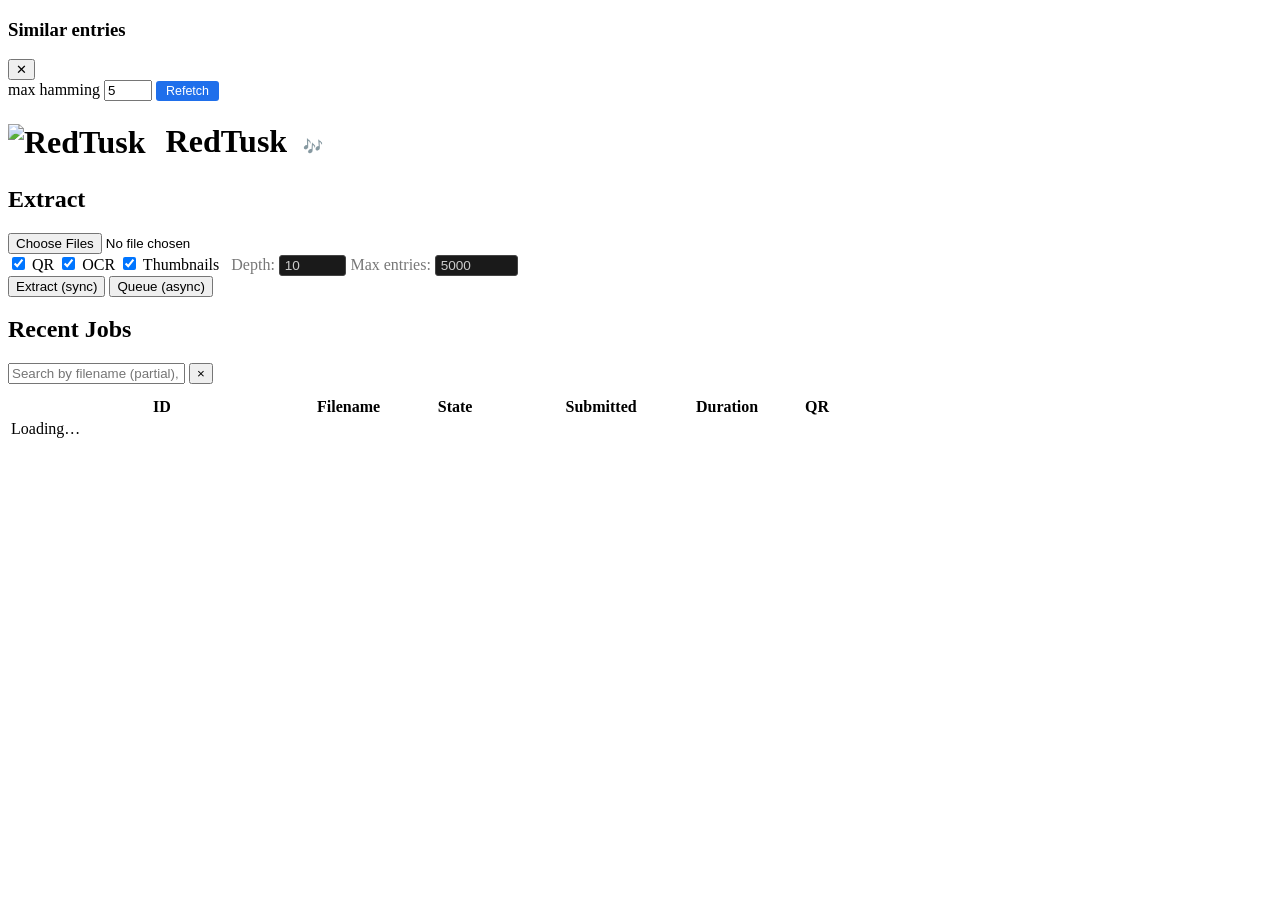
==== commit d9f6b9c9: "fix: restore PR tree — drop accidentally-committed detonator WIP The previous commit (feb8843) was c" ====
--- a/src/redtusk/static/index.html
+++ b/src/redtusk/static/index.html
@@ -8,189 +8,7 @@
   <title>RedTusk</title>
   <link rel="icon" type="image/x-icon" href="/static/favicon.ico">
   <link rel="icon" type="image/png" sizes="32x32" href="/static/favicon-32.png">
-  <style>
-    * { box-sizing: border-box; margin: 0; padding: 0; }
-    body { background: #1a1a1a; color: #e0e0e0; font-family: 'Courier New', monospace; padding: 1.5rem; overflow-x: hidden; }
-    h1 { color: #c0392b; font-size: 1.8rem; margin-bottom: 1.5rem; }
-    h1 span { color: #888; font-size: 1rem; font-weight: normal; margin-left: 0.75rem; }
-    .card { background: #2a2a2a; border-radius: 6px; padding: 1.25rem; margin-bottom: 1.5rem; }
-    .card h2 { font-size: 1rem; color: #c0392b; margin-bottom: 1rem; text-transform: uppercase; letter-spacing: 0.05em; }
-    .upload-row { display: flex; gap: 0.75rem; align-items: center; flex-wrap: wrap; }
-    input[type="file"] { flex: 1; min-width: 0; color: #e0e0e0; background: #1a1a1a; border: 1px solid #444; border-radius: 4px; padding: 0.45rem 0.6rem; font-family: inherit; font-size: 0.875rem; cursor: pointer; }
-    input[type="file"]::file-selector-button { background: #333; color: #e0e0e0; border: 1px solid #555; border-radius: 3px; padding: 0.3rem 0.75rem; font-family: inherit; cursor: pointer; margin-right: 0.75rem; }
-    input[type="file"]::file-selector-button:hover { background: #444; }
-    .btn-row { display: flex; gap: 0.5rem; align-items: center; flex-wrap: wrap; margin-top: 0.6rem; }
-    button { background: #c0392b; color: #fff; border: none; border-radius: 4px; padding: 0.5rem 1.25rem; font-family: inherit; font-size: 0.9rem; cursor: pointer; white-space: nowrap; }
-    button:hover { background: #a93226; }
-    button:disabled { background: #555; cursor: not-allowed; }
-    button.secondary { background: #444; }
-    button.secondary:hover { background: #555; }
-    button.danger { background: #5a1515; }
-    button.danger:hover { background: #7a1f1f; }
-    button.dl { background: #1a3a2a; border: 1px solid #2a6a3a; color: #4caf50; }
-    button.dl:hover { background: #1f4a34; }
-    .toggles { display: flex; gap: 1rem; align-items: center; font-size: 0.85rem; color: #aaa; margin-top: 0.6rem; }
-    .toggles label { display: flex; gap: 0.35rem; align-items: center; cursor: pointer; }
-    .toggles input[type="checkbox"] { accent-color: #c0392b; width: 14px; height: 14px; }
-    #upload-status { margin-top: 0.6rem; font-size: 0.85rem; color: #888; }
-    #upload-result { margin-top: 0.75rem; background: #1a1a1a; border: 1px solid #444; border-radius: 4px; padding: 0.75rem; font-size: 0.8rem; max-height: 280px; overflow-y: auto; display: none; }
-
-    /* Table */
-    .table-header { display: flex; align-items: center; justify-content: space-between; margin-bottom: 0.5rem; }
-    .table-header h2 { margin: 0; }
-    #refresh-indicator { font-size: 0.75rem; color: #555; }
-    .search-row { display: flex; gap: 0.5rem; align-items: center; margin-bottom: 0.5rem; }
-    #search-input { flex: 1; background: #1a1a1a; border: 1px solid #444; border-radius: 4px; color: #e0e0e0; font-family: inherit; font-size: 0.85rem; padding: 0.35rem 0.6rem; outline: none; }
-    #search-input:focus { border-color: #c0392b; }
-    #search-input::placeholder { color: #555; }
-    #search-clear { background: none; border: none; color: #555; font-size: 1rem; cursor: pointer; padding: 0 0.25rem; line-height: 1; }
-    #search-clear:hover { color: #aaa; }
-    #search-count { font-size: 0.75rem; color: #555; white-space: nowrap; }
-    /* table-layout:fixed pins each column to the width in <colgroup>,
-       so a long filename can't push the State/Submitted/Duration/QR
-       columns off-screen. .jobs-scroll is a safety net for narrow
-       viewports — the table never expands beyond the viewport without
-       a horizontal scrollbar showing up. */
-    .jobs-scroll { width: 100%; overflow-x: auto; }
-    table { width: 100%; border-collapse: collapse; font-size: 0.85rem; table-layout: fixed; min-width: 1000px; }
-    thead tr { border-bottom: 1px solid #c0392b; }
-    th { text-align: left; padding: 0.5rem 0.6rem; color: #c0392b; font-weight: normal; text-transform: uppercase; letter-spacing: 0.05em; font-size: 0.78rem; }
-    td { padding: 0.45rem 0.6rem; border-bottom: 1px solid #222; vertical-align: top; }
-    /* Cells that should never wrap and should ellipsize when too long
-       to fit their column. The Filename column carries this — long
-       malicious filenames otherwise push the right-hand columns
-       off-screen. Hover for the full name. */
-    td.cell-truncate { white-space: nowrap; overflow: hidden; text-overflow: ellipsis; }
-    /* cell-id must show the FULL 36-char UUID. Column is widened to 19rem in
-       <colgroup> (was 18ch / ellipsized prefix). Keep overflow:hidden as a
-       defensive guard against future column-width tweaks, but with the wider
-       column it won't trigger in normal use. */
-    td.cell-id { font-family: 'Courier New', monospace; white-space: nowrap; overflow: hidden; }
-    tbody tr.job-row { cursor: pointer; transition: background 0.1s; }
-    tbody tr.job-row:hover { background: #333; }
-    tbody tr.job-row.expanded { background: #2f2f2f; }
-    .state { display: inline-block; padding: 0.15rem 0.5rem; border-radius: 3px; font-size: 0.78rem; font-weight: bold; }
-    .state-queued   { background: #555; color: #ccc; }
-    .state-running  { background: #8a5c00; color: #ffc857; }
-    .state-succeeded{ background: #1a4a1a; color: #4caf50; }
-    .state-failed   { background: #4a1a1a; color: #ef5350; }
-    .qr-badge { display: inline-block; background: #1a3a4a; color: #64b5f6; border-radius: 3px; font-size: 0.72rem; padding: 0.1rem 0.4rem; font-weight: bold; margin-left: 0.3rem; }
-    .no-jobs { color: #666; font-size: 0.85rem; padding: 0.75rem 0; }
-
-    /* Expand panel */
-    .expand-row td { padding: 0; border-bottom: 2px solid #c0392b33; max-width: 0; }
-    .expand-panel { background: #111; padding: 1rem 1.25rem; overflow-x: hidden; width: 100%; }
-    .expand-actions { display: flex; gap: 0.5rem; flex-wrap: wrap; justify-content: flex-end; margin-bottom: 0.75rem; }
-    .expand-actions button { padding: 0.3rem 0.75rem; font-size: 0.8rem; }
-
-    /* Job sections */
-    .job-sections { display: grid; gap: 0.75rem; min-width: 0; }
-    .job-section { background: #1e1e1e; border: 1px solid #333; border-radius: 4px; min-width: 0; overflow: hidden; }
-    .job-section-hdr { padding: 0.4rem 0.75rem; border-bottom: 1px solid #333; font-size: 0.75rem; color: #c0392b; text-transform: uppercase; letter-spacing: 0.06em; display: flex; align-items: center; gap: 0.5rem; }
-    .job-section-body { padding: 0.6rem 0.75rem; font-size: 0.82rem; min-width: 0; overflow: hidden; }
-
-    /* KV grid */
-    .kv-grid { display: grid; grid-template-columns: minmax(0, max-content) minmax(0, 1fr); gap: 0.25rem 1rem; }
-    .kv-key { color: #888; white-space: nowrap; }
-    .kv-val { color: #e0e0e0; overflow-wrap: break-word; word-break: break-all; min-width: 0; }
-    .kv-val.hash { font-family: 'Courier New', monospace; font-size: 0.75rem; color: #aaa; }
-    .kv-val.url  { color: #64b5f6; }
-
-    /* QR codes */
-    .qr-list { display: grid; gap: 0.5rem; }
-    .qr-item { background: #0d1f2d; border: 1px solid #1a4a6a; border-radius: 4px; padding: 0.5rem 0.75rem; }
-    .qr-url { color: #4fc3f7; word-break: break-all; font-size: 0.82rem; }
-    .qr-meta { color: #555; font-size: 0.73rem; margin-top: 0.2rem; }
-
-    /* Text preview */
-    .text-preview { white-space: pre-wrap; color: #ccc; font-size: 0.8rem; max-height: 120px; overflow: hidden; transition: max-height 0.3s; }
-    .text-preview.expanded { max-height: none; }
-    .text-toggle { color: #888; font-size: 0.75rem; cursor: pointer; margin-top: 0.4rem; display: inline-block; }
-    .text-toggle:hover { color: #aaa; }
-
-    /* Entry list */
-    .entry-list { display: grid; gap: 0.4rem; }
-    .entry-item { background: #1a1a1a; border: 1px solid #2a2a2a; border-radius: 3px; padding: 0.4rem 0.6rem; font-size: 0.78rem; }
-    .entry-path { color: #aaa; }
-    .entry-ct { color: #666; font-size: 0.73rem; }
-
-    /* Extraction tree */
-    .tree { font-size: 0.82rem; }
-    .tree-node { border-left: 1px solid #2a2a2a; margin-top: 2px; }
-    .tree-node:first-child { border-left: none; }
-    .tree-hdr { display: flex; align-items: baseline; gap: 0.3rem; flex-wrap: wrap; padding: 0.25rem 0.4rem; border-radius: 3px; cursor: pointer; }
-    .tree-hdr:hover { background: #252525; }
-    .tree-arrow { color: #555; font-size: 0.65rem; min-width: 0.8rem; }
-    .tree-name { color: #e0e0e0; font-weight: bold; overflow-wrap: break-word; min-width: 0; }
-    .tree-ct { color: #666; font-size: 0.73rem; }
-    .tree-size { color: #555; font-size: 0.73rem; }
-    .tree-tag   { background: #1a3a1a; color: #4caf50; border-radius: 2px; font-size: 0.68rem; padding: 0.05rem 0.3rem; }
-    .tree-err   { background: #3a1a1a; color: #ef5350; border-radius: 2px; font-size: 0.68rem; padding: 0.05rem 0.3rem; }
-    .tree-blank { background: #2a2a2a; color: #777;    border-radius: 2px; font-size: 0.68rem; padding: 0.05rem 0.3rem; }
-    .tree-body { padding: 0.3rem 0.4rem 0.4rem 1.6rem; border-left: 1px solid #333; margin-left: 0.4rem; }
-    .tree-meta { color: #888; font-size: 0.78rem; margin-top: 0.25rem; overflow-wrap: break-word; word-break: break-all; }
-    .tree-meta .mono { font-family: 'Courier New', monospace; font-size: 0.72rem; color: #aaa; }
-    .meta-table { margin-top: 0.4rem; border-top: 1px solid #2a2a2a; padding-top: 0.3rem; }
-    .meta-row { display: flex; gap: 0.5rem; font-size: 0.72rem; line-height: 1.4; padding: 0.05rem 0; border-bottom: 1px solid #1e1e1e; }
-    .meta-row:hover { background: #1a1a1a; }
-    .meta-key { color: #555; flex: 0 0 auto; max-width: 45%; overflow: hidden; text-overflow: ellipsis; white-space: nowrap; font-family: 'Courier New', monospace; }
-    .meta-val { color: #999; flex: 1; overflow-wrap: break-word; word-break: break-all; font-family: 'Courier New', monospace; }
-    .meta-sec .meta-key { color: #ffb74d; }
-    .meta-sec .meta-val { color: #ffe082; }
-    /* Truncated metadata values — click ellipsis to lazy-expand from JS memory. */
-    .meta-ellipsis { color: #64b5f6; cursor: pointer; user-select: none; padding-left: 0.15rem; }
-    .meta-ellipsis:hover { color: #90caf9; text-decoration: underline; }
-    .meta-val.expanded .meta-truncated { white-space: pre-wrap; }
-
-    /* Hash links and similarity panel — modeled after clippyshot. */
-    .hash-link { color: #64b5f6; cursor: pointer; font-family: 'Courier New', monospace; text-decoration: none; }
-    .hash-link:hover { color: #90caf9; text-decoration: underline; }
-    .similar-panel { position: fixed; top: 0; right: 0; width: min(560px, 92vw); height: 100vh; background: #0d1117; border-left: 1px solid #30363d; z-index: 1020; display: none; flex-direction: column; box-shadow: -12px 0 32px rgba(0,0,0,.6); }
-    .similar-panel.show { display: flex; }
-    .similar-panel header { background: #161b22; padding: 14px 18px; border-bottom: 1px solid #30363d; display: flex; justify-content: space-between; align-items: center; }
-    .similar-panel header h3 { font-size: 0.95rem; font-weight: 600; color: #c9d1d9; margin: 0; }
-    .similar-panel .close-sim { background: none; border: none; color: #8b949e; font-size: 1.5rem; line-height: 1; cursor: pointer; padding: 0 4px; }
-    .similar-panel .close-sim:hover { color: #f85149; }
-    .similar-panel .sim-body { flex: 1; overflow-y: auto; padding: 12px; }
-    .similar-controls { display: flex; gap: 0.5rem; padding: 8px 12px; border-bottom: 1px solid #1e1e1e; align-items: center; font-size: 0.78rem; color: #8b949e; }
-    .similar-controls label { display: flex; align-items: center; gap: 0.3rem; }
-    .similar-controls input { width: 4rem; background: #161b22; border: 1px solid #30363d; color: #c9d1d9; padding: 2px 6px; border-radius: 3px; font-size: 0.78rem; }
-    .similar-tile { background: #161b22; border: 1px solid #30363d; border-radius: 4px; padding: 8px 10px; margin-bottom: 8px; font-size: 0.76rem; color: #8b949e; }
-    .similar-tile:hover { border-color: #58a6ff; }
-    .similar-tile .top { display: flex; justify-content: space-between; gap: 0.5rem; margin-bottom: 4px; }
-    .similar-tile .fname { color: #c9d1d9; font-weight: 500; word-break: break-all; }
-    .similar-tile .dist { background: rgba(63,185,113,.12); color: #3fb950; padding: 1px 6px; border-radius: 3px; font-size: 0.7rem; align-self: flex-start; white-space: nowrap; }
-    .similar-tile .meta { display: flex; flex-direction: column; gap: 2px; word-break: break-all; }
-    .similar-tile .meta a { color: #58a6ff; text-decoration: none; font-family: 'Courier New', monospace; }
-    .similar-tile .meta a:hover { text-decoration: underline; }
-    .similar-empty { color: #6e7681; padding: 1rem; text-align: center; font-size: 0.8rem; }
-
-    /* Pool status */
-    .pool-bar { display: flex; gap: 0.4rem; align-items: center; font-size: 0.78rem; color: #666; margin-top: 0.35rem; flex-wrap: wrap; }
-    .pool-slot { display: inline-block; width: 12px; height: 12px; border-radius: 2px; }
-    .slot-idle     { background: #2a5a2a; }
-    .slot-assigned { background: #7a5000; }
-    .slot-warming  { background: #2a2a6a; }
-
-    /* Pagination controls (replaces infinite scroll) */
-    #pager { margin-top: 0.6rem; display: flex; gap: 0.25rem; align-items: center; flex-wrap: wrap; font-size: 0.78rem; }
-    #pager .pg { background: #1f1f1f; border: 1px solid #333; color: #ccc; padding: 0.15rem 0.55rem; border-radius: 3px; cursor: pointer; user-select: none; min-width: 1.5rem; text-align: center; }
-    #pager .pg:hover { background: #2a2a2a; }
-    #pager .pg.active { background: #c0392b33; border-color: #c0392b; color: #fff; cursor: default; }
-    #pager .pg.disabled { opacity: 0.35; pointer-events: none; }
-    #pager .pg.gap { background: none; border: none; cursor: default; pointer-events: none; padding: 0.15rem 0.3rem; color: #666; }
-    #pager .count { color: #888; margin-left: 0.5rem; font-variant-numeric: tabular-nums; }
-
-    /* State-filter pills above the jobs table */
-    .pill { background: #1f1f1f; border: 1px solid #333; border-radius: 12px; padding: 0.15rem 0.7rem; cursor: pointer; user-select: none; color: #ccc; }
-    .pill:hover { background: #2a2a2a; }
-    .pill.active { background: #c0392b33; border-color: #c0392b; color: #fff; }
-    .pill-queued.active    { background: #5a5a2a; border-color: #c08c30; color: #fff; }
-    .pill-running.active   { background: #2a4a7a; border-color: #4080d0; color: #fff; }
-    .pill-succeeded.active { background: #2a5a2a; border-color: #4a9a4a; color: #fff; }
-    .pill-failed.active    { background: #5a2a2a; border-color: #ef5350; color: #fff; }
-    .pill .n { opacity: 0.7; margin-left: 0.25rem; font-variant-numeric: tabular-nums; }
-  </style>
+  <link rel="stylesheet" href="/static/app.css" />
 </head>
 <body>
   <aside class="similar-panel" id="similar-panel" aria-hidden="true">
@@ -209,14 +27,14 @@
     <picture>
       <source srcset="/static/logo.webp" type="image/webp">
       <img src="/static/logo.png" alt="RedTusk" style="height:4rem;vertical-align:middle;margin-right:0.75rem;margin-bottom:0.2rem">
-    </picture><a href="/" onclick="event.preventDefault();navigateToList()" style="color:inherit;text-decoration:none">RedTusk</a> <span id="version"></span> <a href="https://suno.com/s/JfDeaLrS1JUN6dfe" target="_blank" rel="noopener" title="Theme song" style="font-size:1rem;text-decoration:none;margin-left:0.5rem;opacity:0.7" onmouseover="this.style.opacity='1'" onmouseout="this.style.opacity='0.7'">🎶</a></h1>
+    </picture><a href="/" data-act="nav-list" data-prevent="1" style="color:inherit;text-decoration:none">RedTusk</a> <span id="version"></span> <a id="theme-song" href="https://suno.com/s/JfDeaLrS1JUN6dfe" target="_blank" rel="noopener" title="Theme song" style="font-size:1rem;text-decoration:none;margin-left:0.5rem;opacity:0.7">🎶</a></h1>
 
   <!-- Detail view — shown only on /jobs/<id>. Renders into #detail-content
        via showJobDetailView(). -->
   <div id="detail-view" style="display:none">
     <div class="card">
       <div class="detail-hdr" style="display:flex;align-items:center;gap:0.75rem;margin-bottom:0.75rem">
-        <a href="/" onclick="event.preventDefault();navigateToList()" style="color:#64b5f6;text-decoration:none;font-size:0.9rem">← Recent Jobs</a>
+        <a href="/" data-act="nav-list" data-prevent="1" style="color:#64b5f6;text-decoration:none;font-size:0.9rem">← Recent Jobs</a>
         <span style="color:#555">/</span>
         <span style="font-family:'Courier New',monospace;font-size:0.85rem;color:#c0392b" id="detail-id"></span>
         <span id="detail-state" style="margin-left:auto"></span>
@@ -244,8 +62,8 @@
              style="width:4.5rem;background:#1a1a1a;border:1px solid #444;color:#ccc;padding:0.1rem 0.3rem;border-radius:3px;font-size:0.85rem">
     </div>
     <div class="btn-row">
-      <button id="sync-btn" onclick="uploadSync()">Extract (sync)</button>
-      <button id="queue-btn" class="secondary" onclick="uploadAsync()">Queue (async)</button>
+      <button id="sync-btn" data-act="upload-sync">Extract (sync)</button>
+      <button id="queue-btn" class="secondary" data-act="upload-async">Queue (async)</button>
     </div>
     <div id="upload-status"></div>
     <div id="upload-result"></div>
@@ -259,8 +77,8 @@
     <div id="pool-status" class="pool-bar"></div>
     <div class="search-row" style="margin-top:0.5rem">
       <input type="text" id="search-input" placeholder="Search by filename (partial), SHA-256, or OCR/extracted text…"
-             oninput="onSearch(this.value)" autocomplete="off" spellcheck="false" title="Search by filename (partial), SHA-256, or job ID">
-      <button id="search-clear" onclick="clearSearch()" title="Clear">×</button>
+             autocomplete="off" spellcheck="false" title="Search by filename (partial), SHA-256, or job ID">
+      <button id="search-clear" data-act="clear-search" title="Clear">×</button>
       <span id="search-count"></span>
     </div>
     <div id="state-pills" style="margin-top:0.4rem;display:flex;gap:0.4rem;flex-wrap:wrap;font-size:0.78rem"></div>
@@ -286,1067 +104,6 @@
   </div>
   </div><!-- #list-view -->
 
-  <script>
-    // ── version ───────────────────────────────────────────────────
-    fetch('/version').then(r=>r.text()).then(v=>{
-      document.getElementById('version').textContent = v.trim();
-    }).catch(()=>{});
-
-    // ── helpers ───────────────────────────────────────────────────
-    function relativeTime(iso) {
-      if (!iso) return '—';
-      const d = (Date.now() - new Date(iso)) / 1000;
-      if (d < 5)    return 'just now';
-      if (d < 60)   return Math.floor(d) + 's ago';
-      if (d < 3600) return Math.floor(d/60) + 'm ago';
-      if (d < 86400)return Math.floor(d/3600) + 'h ago';
-      return Math.floor(d/86400) + 'd ago';
-    }
-    function fmtMs(ms) {
-      if (ms == null) return '—';
-      const s = ms / 1000;
-      return s < 60 ? s.toFixed(1)+'s' : Math.floor(s/60)+'m '+Math.floor(s%60)+'s';
-    }
-    function duration(job) {
-      if (!job) return '—';
-      const proc = job.processing_ms != null ? job.processing_ms : null;
-      const queue = job.queue_ms != null ? job.queue_ms : null;
-      if (proc == null && !job.started_at) return '—';
-      // Fallback: compute from timestamps when pre-computed fields absent (old records)
-      const procMs = proc != null ? proc : (() => {
-        const end = job.completed_at ? new Date(job.completed_at) : new Date();
-        return end - new Date(job.started_at);
-      })();
-      const qMs = queue != null ? queue : 0;
-      const procStr = fmtMs(procMs);
-      const qStr = qMs > 500 ? ' (q:'+fmtMs(qMs)+')' : '';
-      return procStr + qStr;
-    }
-    function esc(s) {
-      return String(s).replace(/&/g,'&amp;').replace(/</g,'&lt;').replace(/>/g,'&gt;').replace(/"/g,'&quot;');
-    }
-    function fmt_bytes(n) {
-      if (!n) return '0 B';
-      const units = ['B','KB','MB','GB'];
-      let i = 0;
-      while (n >= 1024 && i < units.length-1) { n/=1024; i++; }
-      return n.toFixed(i?1:0)+' '+units[i];
-    }
-    function optParams() {
-      const qr        = document.getElementById('toggle-qr').checked;
-      const ocr       = document.getElementById('toggle-ocr').checked;
-      const thumbs    = document.getElementById('toggle-thumbnails').checked;
-      const depth     = parseInt(document.getElementById('opt-depth').value) || 10;
-      const entries   = parseInt(document.getElementById('opt-entries').value) || 5000;
-      return '?enable_qr='+qr+'&enable_ocr='+ocr
-           + '&enable_thumbnails='+thumbs
-           + '&max_recursion_depth='+depth
-           + '&max_embedded_entries='+entries;
-    }
-
-    // ── upload ────────────────────────────────────────────────────
-    async function uploadSync() {
-      const files = document.getElementById('file-input').files;
-      if (!files.length) { setStatus('Select a file first.'); return; }
-      setButtons(true); setStatus('Extracting '+files[0].name+'…');
-      document.getElementById('upload-result').style.display='none';
-      try {
-        const resp = await fetch('/v1/convert'+optParams(), {
-          method:'POST', body:files[0],
-          headers:{'Content-Disposition':'attachment; filename="'+encodeURIComponent(files[0].name)+'"'}
-        });
-        const data = await resp.json().catch(()=>null);
-        setStatus(resp.ok ? 'Done ('+resp.status+')' : 'Error '+resp.status);
-        if (data) { const el=document.getElementById('upload-result'); el.innerHTML=buildJobView(data); el.style.display='block'; }
-      } catch(e) { setStatus('Failed: '+e.message); }
-      finally { setButtons(false); fetchJobs(); }
-    }
-
-    async function uploadAsync() {
-      const files = document.getElementById('file-input').files;
-      if (!files.length) { setStatus('Select file(s) first.'); return; }
-      setButtons(true); setStatus('Queuing '+files.length+' file(s)…');
-      let ok=0, fail=0;
-      for (const f of files) {
-        try {
-          const r = await fetch('/v1/jobs'+optParams(), {
-            method:'POST', body:f,
-            headers:{'Content-Disposition':'attachment; filename="'+encodeURIComponent(f.name)+'"'}
-          });
-          if (r.ok) ok++; else fail++;
-        } catch { fail++; }
-      }
-      setStatus('Queued: '+ok+(fail?', failed: '+fail:''));
-      setButtons(false); fetchJobs();
-    }
-
-    function setButtons(d) {
-      document.getElementById('sync-btn').disabled=d;
-      document.getElementById('queue-btn').disabled=d;
-    }
-    function setStatus(m) { document.getElementById('upload-status').textContent=m; }
-
-    // ── shared metadata rendering ─────────────────────────────────
-    const SECURITY_KEYS = new Set([
-      'rtf_meta:emb_ole2link_url','rtf_meta:emb_source_path','rtf_meta:emb_label',
-      'rtf_meta:emb_class','rtf_meta:emb_class_obfuscated','rtf_meta:emb_clsid',
-      'rtf_meta:emb_topic','rtf_meta:emb_item','rtf_meta:objdata_decoy_count',
-      'rtf_meta:hex_escape_in_objdata','rtf_meta:unicode_in_objdata',
-      'rtf_meta:malformed_rtf_header','rtf_meta:template_url',
-      'rtf_meta:unc_path','rtf_meta:url','rtf_meta:ip',
-      'dc:title','dc:description','extended-properties:Template',
-    ]);
-    // Lazy expand: full values are kept here in JS memory (where they already
-    // live in the parsed job JSON via jobCache), NOT eagerly serialized into
-    // the DOM. On click, swap the truncated text for the full value — single
-    // O(1) lookup, no round-trip, no DOM bloat per-render.
-    const metaFullValues = new Map(); // dom-id -> full string
-    let metaSeq = 0;
-
-    function metaExpand(ev) {
-      // Event is delegated from document, so currentTarget == document.
-      // The clicked .meta-ellipsis is in ev.target.
-      const ell = ev.target;
-      const id = ell.dataset.metaId;
-      if (!id) return;
-      const cell = ell.closest('.meta-val');
-      const full = metaFullValues.get(id);
-      if (cell && full != null) {
-        const node = cell.querySelector('.meta-truncated');
-        if (node) {
-          node.textContent = full;     // textContent handles XSS-safe insertion
-        }
-        cell.classList.add('expanded');
-        ell.style.display = 'none';
-        // Free the cached string once revealed — the DOM owns it now.
-        metaFullValues.delete(id);
-      }
-      ev.stopPropagation();
-    }
-
-    // Event delegation: works for any dynamically-inserted meta table.
-    document.addEventListener('click', (ev) => {
-      const t = ev.target;
-      if (t && t.classList && t.classList.contains('meta-ellipsis')) {
-        metaExpand(ev);
-      } else if (t && t.classList && t.classList.contains('hash-link')) {
-        ev.preventDefault();
-        openSimilarPanel(t.dataset.hash, t.dataset.val);
-      }
-    });
-
-    // ── similarity panel ─────────────────────────────────────────────
-    let _simCurrent = { kind: null, value: null };
-
-    function openSimilarPanel(kind, value) {
-      _simCurrent = { kind, value };
-      const panel = document.getElementById('similar-panel');
-      const title = document.getElementById('similar-title');
-      const controls = document.getElementById('similar-controls');
-      controls.style.display = (kind === 'phash') ? 'flex' : 'none';
-      title.textContent = 'Similar by ' + kind + ': ' + value.slice(0, 16) + (value.length > 16 ? '…' : '');
-      document.getElementById('similar-body').innerHTML = '<div class="similar-empty">Loading…</div>';
-      panel.classList.add('show');
-      panel.setAttribute('aria-hidden', 'false');
-      fetchSimilar();
-    }
-
-    async function fetchSimilar() {
-      const { kind, value } = _simCurrent;
-      if (!kind || !value) return;
-      const body = document.getElementById('similar-body');
-      const countEl = document.getElementById('similar-count');
-      const params = new URLSearchParams({ [kind]: value, limit: '50' });
-      if (kind === 'phash') {
-        const mh = document.getElementById('similar-max-hamming').value || '5';
-        params.set('max_hamming', mh);
-      }
-      if (countEl) countEl.textContent = '…';
-      try {
-        const r = await fetch('/v1/similar?' + params.toString());
-        if (!r.ok) {
-          const err = await r.text();
-          body.innerHTML = '<div class="similar-empty" style="color:#ef5350">' + esc(err) + '</div>';
-          if (countEl) countEl.textContent = '';
-          return;
-        }
-        const d = await r.json();
-        const matches = d.matches || [];
-        renderSimilarMatches(matches);
-        // Match count next to the Refetch button — shows whether the result is
-        // capped (we request limit=50) so users know to widen max_hamming when
-        // 50 means "≥50 matches, refining would help".
-        if (countEl) {
-          const capped = matches.length >= 50;
-          countEl.textContent = matches.length + (capped ? '+ matches' : ' match' + (matches.length === 1 ? '' : 'es'));
-        }
-      } catch (e) {
-        body.innerHTML = '<div class="similar-empty" style="color:#ef5350">Network error: ' + esc(e.message) + '</div>';
-        if (countEl) countEl.textContent = '';
-      }
-    }
-
-    function thumbUrlFor(jobId, entryPath) {
-      if (!jobId) return null;
-      if (!entryPath || entryPath === '/') {
-        return '/v1/jobs/' + jobId + '/artifacts/thumbnail.jpg';
-      }
-      const rel = entryPath.startsWith('/') ? entryPath.slice(1) : entryPath;
-      return '/v1/jobs/' + jobId + '/artifacts/embedded/thumbnails/' + rel + '.jpg';
-    }
-
-    function renderSimilarMatches(matches) {
-      const body = document.getElementById('similar-body');
-      if (!matches.length) {
-        body.innerHTML = '<div class="similar-empty">No matches.</div>';
-        return;
-      }
-      let html = '';
-      for (const m of matches) {
-        const thumb = thumbUrlFor(m.job_id, m.entry_path);
-        html += '<div class="similar-tile">';
-        html += '<div class="top">';
-        html += '<span class="fname">' + esc(m.filename || m.entry_path || '—') + '</span>';
-        if (m.distance != null) html += '<span class="dist">Δ ' + m.distance + '</span>';
-        html += '</div>';
-        if (thumb) {
-          html += '<img src="' + esc(thumb) + '" alt="" loading="lazy" ' +
-                  'style="max-width:100%;max-height:160px;border:1px solid #30363d;' +
-                  'border-radius:3px;margin-bottom:6px;display:block" ' +
-                  'onerror="this.style.display=\'none\'">';
-        }
-        html += '<div class="meta">';
-        html += '<div>entry: <span style="color:#c9d1d9">' + esc(m.entry_path || '/') + '</span></div>';
-        if (m.content_type) html += '<div>ct: <span style="color:#c9d1d9">' + esc(m.content_type) + '</span></div>';
-        if (m.phash)        html += '<div>phash: ' + esc(m.phash) + '</div>';
-        if (m.colorhash)    html += '<div>colorhash: ' + esc(m.colorhash) + '</div>';
-        if (m.sha256)       html += '<div>sha256: ' + esc(m.sha256) + '</div>';
-        html += '<div><a href="/jobs/' + esc(m.job_id) + '" onclick="event.preventDefault();navigateToJob(\'' + esc(m.job_id) + '\')" style="font-family:\'Courier New\',monospace">Open job ' + esc(m.job_id) + '</a></div>';
-        html += '</div></div>';
-      }
-      body.innerHTML = html;
-    }
-
-    document.getElementById('similar-close').addEventListener('click', () => {
-      const panel = document.getElementById('similar-panel');
-      panel.classList.remove('show');
-      panel.setAttribute('aria-hidden', 'true');
-    });
-    document.getElementById('similar-refetch').addEventListener('click', fetchSimilar);
-    // Escape closes the panel.
-    document.addEventListener('keydown', (ev) => {
-      if (ev.key === 'Escape') {
-        const p = document.getElementById('similar-panel');
-        if (p.classList.contains('show')) {
-          p.classList.remove('show');
-          p.setAttribute('aria-hidden', 'true');
-        }
-      }
-    });
-
-    function renderMetaTable(meta) {
-      const keys = Object.keys(meta).sort();
-      if (!keys.length) return '';
-      const groups = {};
-      for (const k of keys) {
-        const grp = k.includes(':') ? k.split(':')[0] : 'other';
-        (groups[grp] = groups[grp]||[]).push(k);
-      }
-      const TRUNC = 200;
-      let out = '<div class="meta-table">';
-      for (const grp of Object.keys(groups).sort()) {
-        for (const k of groups[grp]) {
-          const raw = meta[k];
-          // Multi-valued metadata arrives as a JS array — stringify uniformly.
-          const v = Array.isArray(raw) ? raw.join('\n') : String(raw);
-          const isSec = SECURITY_KEYS.has(k);
-          if (v.length > TRUNC) {
-            // Stash the full value in JS memory, NOT in the DOM.
-            const id = 'm' + (++metaSeq);
-            metaFullValues.set(id, v);
-            const head = esc(v.slice(0, TRUNC));
-            out += '<div class="meta-row'+(isSec?' meta-sec':'')+'">' +
-                   '<span class="meta-key">'+esc(k)+'</span>' +
-                   '<span class="meta-val truncatable">' +
-                     '<span class="meta-truncated">'+head+'</span>' +
-                     '<span class="meta-ellipsis" data-meta-id="'+id+'" ' +
-                           'title="Click to expand ('+v.length+' chars)">…</span>' +
-                   '</span></div>';
-          } else {
-            out += '<div class="meta-row'+(isSec?' meta-sec':'')+'">' +
-                   '<span class="meta-key">'+esc(k)+'</span>' +
-                   '<span class="meta-val">'+esc(v)+'</span></div>';
-          }
-        }
-      }
-      out += '</div>';
-      return out;
-    }
-
-    // ── structured job view ───────────────────────────────────────
-    function buildJobView(jobOrResult, jobId) {
-      // Each new job view starts with a fresh lazy-expand cache so values
-      // belonging to a previously-viewed job don't accumulate in memory.
-      metaFullValues.clear();
-
-      // Accept either a full job record or a bare result object.
-      const isFullJob = jobOrResult && ('state' in jobOrResult || 'queue_ms' in jobOrResult);
-      const job    = isFullJob ? jobOrResult : null;
-      const result = isFullJob ? jobOrResult.result : jobOrResult;
-      if (!result) return '<span style="color:#666">No result</span>';
-      const ext = result.extraction || {};
-      const entries = ext.entries || [];
-      const inp = result.input || {};
-      const sandbox = result.sandbox || {};
-
-      const allQr = [];
-      let fullText = '';
-      for (const e of entries) {
-        for (const c of (e.qr?.codes||[])) allQr.push({entry:e.path,...c});
-        if (!fullText && e.text) fullText = e.text.trim().replace(/\n{3,}/g, '\n\n');
-      }
-      // Always show expander when there's text — max-height CSS clips regardless of char count
-      const hasMore = fullText.length > 0;
-
-      let html = '<div class="job-sections">';
-
-      // ── Summary ──
-      html += '<div class="job-section"><div class="job-section-hdr">Summary</div><div class="job-section-body"><div class="kv-grid">';
-      // Full job ID first — needed so users can copy/paste / quote in tickets
-      // without hovering the row in the recent-jobs table. kvHash() applies
-      // the monospace .hash style. Fall back to job.id if jobId wasn't passed
-      // (some callers pass only the bare result object).
-      html += kvHash('Job ID', jobId || (job && job.id) || '—');
-      html += kv('Content-Type', ext.root_content_type||'—');
-      html += kv('Language',     ext.root_language||'—');
-      html += kv('Entries',      entries.length);
-      html += kv('Parse time',  (ext.duration_ms||0)+'ms');
-      if (job && job.queue_ms != null)      html += kv('Queue time',  fmtMs(job.queue_ms));
-      if (job && job.pool_wait_ms != null)  html += kv('Pool wait',   fmtMs(job.pool_wait_ms));
-      if (job && job.processing_ms != null) html += kv('Worker time', fmtMs(job.processing_ms));
-      if (job && job.parse_ms != null)      html += kv('Tika parse',  fmtMs(job.parse_ms));
-      if (result.truncated) html += kv('Truncated', result.truncated.reason+' ('+result.truncated.observed+'/'+result.truncated.limit+')');
-      if ((result.warnings||[]).length) html += kv('Warnings', result.warnings.length);
-      html += '</div></div></div>';
-
-      // ── Input / Hashes ──
-      html += '<div class="job-section"><div class="job-section-hdr">Input &amp; Hashes</div><div class="job-section-body"><div class="kv-grid">';
-      html += kv('Filename',    inp.filename_hint||'—');
-      html += kv('Size',        fmt_bytes(inp.size_bytes));
-      html += kvHash('SHA-256', inp.sha256||'—');
-      html += kv('Submitted',   inp.submitted_at ? new Date(inp.submitted_at).toLocaleString() : '—');
-      // Per-entry hashes (non-null ones)
-      for (const e of entries) {
-        if (e.sha256) html += kvHash(e.path+' sha256', e.sha256);
-      }
-      html += kv('Sandbox',     sandbox.profile+' / '+sandbox.runtime+(sandbox.appcds?' + AppCDS':''));
-      html += '</div></div></div>';
-
-      // ── Root Metadata ──
-      const rootEntry = entries.find(e => e.path === '/');
-      if (rootEntry && Object.keys(rootEntry.metadata||{}).length) {
-        html += '<div class="job-section"><div class="job-section-hdr">Root Metadata</div><div class="job-section-body">';
-        html += renderMetaTable(rootEntry.metadata);
-        html += '</div></div>';
-      }
-
-      // ── QR codes ──
-      if (allQr.length) {
-        html += '<div class="job-section"><div class="job-section-hdr">QR Codes <span style="color:#64b5f6">×'+allQr.length+'</span></div><div class="job-section-body"><div class="qr-list">';
-        for (const c of allQr) {
-          html += '<div class="qr-item"><div class="qr-url">'+esc(c.data)+'</div>';
-          html += '<div class="qr-meta">'+esc(c.format||'')+(c.position?' · '+esc(c.position):'')+(c.raw_bytes?' · bytes: '+esc(c.raw_bytes.slice(0,40)):'')+'</div></div>';
-        }
-        html += '</div></div></div>';
-      }
-
-      // ── Text preview ──
-      if (fullText) {
-        const uid = 'txt-'+(Math.random().toString(36).slice(2));
-        html += '<div class="job-section"><div class="job-section-hdr">Text</div><div class="job-section-body">';
-        html += '<div class="text-preview" id="'+uid+'">'+esc(fullText)+'</div>';
-        if (fullText.length > 300) {
-          html += '<span class="text-toggle" data-uid="'+uid+'" data-full="'+esc(fullText)+'" onclick="toggleText(this)">▼ show full ('+fullText.length.toLocaleString()+' chars)</span>';
-        }
-        html += '</div></div>';
-      }
-
-      // ── Extraction Tree ──
-      html += '<div class="job-section"><div class="job-section-hdr">Extraction Tree';
-      html += ' <span style="color:#666;font-weight:normal;font-size:0.8rem">('+entries.length+' entr'+(entries.length===1?'y':'ies')+')</span></div>';
-      html += '<div class="job-section-body">'+buildTree(entries, jobId)+'</div></div>';
-
-      html += '</div>';
-      return html;
-    }
-
-    // ── entry-type icon ───────────────────────────────────────────
-    function ctIcon(ct) {
-      if (!ct) return '📄';
-      if (ct.includes('pdf'))          return '📕';
-      if (ct.includes('image'))        return '🖼';
-      if (ct.includes('zip')||ct.includes('archive')||ct.includes('compressed')) return '📦';
-      if (ct.includes('word')||ct.includes('odt'))  return '📝';
-      if (ct.includes('excel')||ct.includes('spreadsheet')||ct.includes('ods')) return '📊';
-      if (ct.includes('powerpoint')||ct.includes('presentation')||ct.includes('odp')) return '📊';
-      if (ct.includes('vbasic')||ct.includes('macro')||ct.includes('script')) return '⚠️';
-      if (ct.includes('text')||ct.includes('plain')||ct.includes('rtf')) return '📄';
-      if (ct.includes('html'))         return '🌐';
-      if (ct.includes('email')||ct.includes('rfc822')) return '✉️';
-      return '📄';
-    }
-
-    function buildTree(entries, jobId) {
-      if (!entries.length) return '<span style="color:#555">—</span>';
-
-      // Build node map keyed by path
-      const nodeMap = new Map();
-      for (const e of entries) nodeMap.set(e.path, e);
-
-      // Render each entry as an expandable tree node
-      let html = '<div class="tree">';
-      for (const e of entries) {
-        const depth = e.depth || 0;
-        const name = e.path==='/' ? '/' : e.path.split('/').filter(Boolean).pop() || e.path;
-        const ct = e.content_type || '';
-        const ctShort = ct.split('/').pop() || ct;
-        const qrCodes = e.qr?.codes || [];
-        // For image entries Tika writes OCR output into TIKA_CONTENT, so e.text === e.ocr.text.
-        // Treat the entry as "pure OCR" if content-type is a raster image (not SVG).
-        // SVG text comes from <text> element extraction, not OCR — label it differently.
-        const isRasterImage = ct.startsWith('image/') && ct !== 'image/svg+xml';
-        const isSvg = ct === 'image/svg+xml';
-        // Suppress the ocrText block for raster images — it's identical to entryText and
-        // would render twice.  For SVG, the text is extracted (not OCR) and shown below.
-        const ocrText = isRasterImage ? '' : (e.ocr?.text || '').trim().replace(/\n{3,}/g,'\n\n');
-        const sha = e.sha256;
-        const meta = e.metadata || {};
-        const uid = 'e-'+(Math.random().toString(36).slice(2));
-
-        // Key metadata to surface in the header row summary (brief)
-        const metaHighlights = [];
-        for (const k of ['Image Width','Image Height','xmpTPg:NPages','meta:word-count',
-                          'dc:creator','dc:title','dcterms:created','img:Quality','Content-Length']) {
-          if (meta[k]) metaHighlights.push(k.split(':').pop().split(/(?=[A-Z])/).join(' ')+': '+meta[k]);
-        }
-
-        html += '<div class="tree-node" style="margin-left:'+(depth*16)+'px">';
-
-        // Header row (always visible)
-        html += '<div class="tree-hdr" onclick="treeToggle(\''+uid+'\')">';
-        html += '<span class="tree-arrow" id="arr-'+uid+'">▶</span> ';
-        html += ctIcon(ct)+' ';
-        html += '<span class="tree-name">'+esc(name)+'</span> ';
-        html += '<span class="tree-ct">'+esc(ctShort)+'</span>';
-        if (e.size_bytes) html += ' <span class="tree-size">'+fmt_bytes(e.size_bytes)+'</span>';
-        if (qrCodes.length) html += ' <span class="qr-badge">QR×'+qrCodes.length+'</span>';
-        // Show OCR badge when OCR produced output; not for SVG (that's text extraction, not OCR)
-        if (e.ocr?.text && !isSvg) html += ' <span class="tree-tag">OCR</span>';
-        if (e.ocr?.skipped === 'blank_image') html += ' <span class="tree-blank" title="OCR skipped — blank/uniform image (phash/colorhash)">BLANK</span>';
-        if (e.thumbnail_skipped === 'zero_byte_stream') html += ' <span class="tree-blank" title="Thumbnail unavailable — Pass 2 received zero bytes (deeply nested or VBA source-stripped entry)">NO-THUMB</span>';
-        if (e.thumbnail_skipped === 'pass2_missed_entry') html += ' <span class="tree-blank" title="Thumbnail unavailable — Pass 1 saw this image entry but Pass 2 (byte-saving pass) didn\'t surface it (Tika parser path difference, common with some MSG/MAPI attachment shapes)">NO-THUMB</span>';
-        if (e.error) html += ' <span class="tree-err">ERR</span>';
-        html += '</div>';
-
-        // Detail panel (hidden by default)
-        html += '<div class="tree-body" id="'+uid+'" style="display:none">';
-
-        if (e.has_thumbnail && jobId) {
-          // Root entry thumbnail is written directly as thumbnail.jpg;
-          // embedded entry thumbnails mirror the path under embedded/thumbnails/.
-          let thumbUrl;
-          if (e.path === '/') {
-            thumbUrl = '/v1/jobs/'+jobId+'/artifacts/thumbnail.jpg';
-          } else {
-            const rel = e.path.startsWith('/') ? e.path.slice(1) : e.path;
-            thumbUrl = '/v1/jobs/'+jobId+'/artifacts/embedded/thumbnails/'+rel+'.jpg';
-          }
-          // data-src: deferred until the tree node is opened (set by treeToggle)
-          html += '<img data-src="'+esc(thumbUrl)+'" alt="" style="max-width:256px;max-height:256px;display:block;margin:0.4rem 0;border:1px solid #333;border-radius:3px" onerror="thumbErr(this)">';
-        }
-        if (sha)          html += '<div class="tree-meta">sha256: <a class="hash-link" data-hash="sha256" data-val="'+esc(sha)+'" title="Find entries with this exact SHA-256">'+esc(sha)+'</a></div>';
-        if (e.md5)        html += '<div class="tree-meta">md5: <span class="mono">'+esc(e.md5)+'</span> &nbsp; sha1: <span class="mono">'+esc(e.sha1||'—')+'</span></div>';
-        if (e.phash)      html += '<div class="tree-meta">phash: <a class="hash-link" data-hash="phash" data-val="'+esc(e.phash)+'" title="Find perceptually-similar entries">'+esc(e.phash)+'</a> &nbsp; colorhash: '+(e.colorhash ? '<a class="hash-link" data-hash="colorhash" data-val="'+esc(e.colorhash)+'" title="Find entries with this exact colorhash">'+esc(e.colorhash)+'</a>' : '<span class="mono">—</span>')+'</div>';
-        if (metaHighlights.length) html += '<div class="tree-meta">'+esc(metaHighlights.join(' · '))+'</div>';
-        html += renderMetaTable(meta);
-
-        if (qrCodes.length) {
-          html += '<div class="tree-meta" style="color:#4fc3f7">';
-          for (const c of qrCodes) html += '🔗 '+esc(c.data.slice(0,80))+'<br>';
-          html += '</div>';
-        }
-
-        // Entry text (Tika-extracted) — shown for non-root entries (macros, embedded docs, etc.)
-        // Root entry text is already shown in the top-level "Text" section.
-        // For raster images, e.text IS the OCR output — show it in the OCR block below, not here.
-        const rawEntryText = (e.depth > 0 && !isRasterImage) ? (e.text||'').trim().replace(/\n{3,}/g,'\n\n') : '';
-        // For raster images show e.text directly (it's the OCR output); label it "ocr text".
-        const imageOcrText = isRasterImage ? (e.text||'').trim().replace(/\n{3,}/g,'\n\n') : '';
-
-        function renderTextBlock(text, label) {
-          if (!text) return '';
-          const uid_='tb-'+(Math.random().toString(36).slice(2));
-          let out = '<div class="tree-meta">';
-          out += '<div class="tree-meta" style="color:#888;font-size:0.7rem;margin-bottom:0.2rem">'+label+'</div>';
-          out += '<div class="text-preview" id="'+uid_+'">'+esc(text)+'</div>';
-          if (text.length > 300) {
-            out += '<span class="text-toggle" data-uid="'+uid_+'" data-full="'+esc(text)+'" onclick="toggleText(this)">▼ show full ('+text.length.toLocaleString()+' chars)</span>';
-          }
-          out += '</div>';
-          return out;
-        }
-
-        // SVG: label as "extracted text" (not OCR — it comes from <text> elements)
-        const entryLabel = isSvg ? 'extracted text' : 'extracted text';
-        html += renderTextBlock(rawEntryText, entryLabel);
-
-        // Raster images: show OCR output once under "ocr text"
-        html += renderTextBlock(imageOcrText, 'ocr text');
-
-        // Non-image OCR output (e.g. OCR ran on a PDF page image embedded in a doc)
-        if (ocrText && ocrText !== rawEntryText) {
-          html += renderTextBlock(ocrText, 'ocr text');
-        }
-
-        if (e.error) html += '<div class="tree-meta" style="color:#ef5350">'+esc(e.error.slice(0,120))+'</div>';
-
-        html += '</div></div>';
-      }
-      html += '</div>';
-      return html;
-    }
-
-    function treeToggle(uid) {
-      const body = document.getElementById(uid);
-      const arr  = document.getElementById('arr-'+uid);
-      if (!body) return;
-      const open = body.style.display==='none';
-      body.style.display = open ? 'block' : 'none';
-      if (arr) arr.textContent = open ? '▼' : '▶';
-      // Lazy-load thumbnails on first open
-      if (open) {
-        for (const img of body.querySelectorAll('img[data-src]')) {
-          img.src = img.getAttribute('data-src');
-          img.removeAttribute('data-src');
-        }
-      }
-    }
-
-    function thumbErr(img) {
-      img.style.display = 'none';
-      img.insertAdjacentHTML('afterend',
-        '<div style="color:#555;font-size:0.75rem;margin:0.2rem 0">thumbnail unavailable</div>');
-    }
-
-    function kv(k,v) {
-      return '<span class="kv-key">'+esc(k)+'</span><span class="kv-val">'+esc(String(v??'—'))+'</span>';
-    }
-    function kvHash(k,v) {
-      return '<span class="kv-key">'+esc(k)+'</span><span class="kv-val hash">'+esc(String(v??'—'))+'</span>';
-    }
-
-    // All text display uses esc() before innerHTML injection or textContent assignment.
-    // Never use innerHTML with raw document text — malware (HTA/phishing) payloads
-    // contain VBScript/JS that must render as inert text, not execute in the browser.
-    function toggleText(btn) {
-      const uid = btn.getAttribute('data-uid');
-      const el = document.getElementById(uid);
-      if (!el) return;
-      if (el.classList.contains('expanded')) {
-        el.classList.remove('expanded');
-        // Re-truncate: trim to 300 chars and add ellipsis
-        const full = btn.getAttribute('data-full');
-        el.textContent = full.slice(0, 300) + '\n…';
-        btn.textContent = '▼ show more (' + full.length.toLocaleString() + ' chars)';
-      } else {
-        el.classList.add('expanded');
-        el.textContent = btn.getAttribute('data-full'); // safe: textContent, not innerHTML
-        btn.textContent = '▲ show less';
-      }
-    }
-
-    // ── search ────────────────────────────────────────────────────
-    let searchDebounce = null;
-    let activeQuery = '';
-
-    function onSearch(val) {
-      const q = val.trim();
-      document.getElementById('search-clear').style.opacity = q ? '1' : '0.3';
-      clearTimeout(searchDebounce);
-      searchDebounce = setTimeout(() => triggerSearch(q), 250);
-    }
-
-    function clearSearch() {
-      document.getElementById('search-input').value = '';
-      onSearch('');
-    }
-
-    async function triggerSearch(q) {
-      activeQuery = q;
-      // Reset to page 1 whenever entering or leaving search mode.
-      if (q) currentPage = 1;
-      const ind = document.getElementById('refresh-indicator');
-      ind.textContent = q ? 'searching…' : 'refreshing…';
-      try {
-        const stateQS = activeStateFilter ? `&state=${activeStateFilter}` : '';
-        const offset = (currentPage - 1) * PAGE_SIZE;
-        const url = q
-          ? `/v1/jobs?limit=200&q=${encodeURIComponent(q)}${stateQS}`
-          : `/v1/jobs?limit=${PAGE_SIZE}&offset=${offset}${stateQS}`;
-        const resp = await fetch(url);
-        if (!resp.ok) throw new Error('HTTP ' + resp.status);
-        const data = await resp.json();
-        const jobs = Array.isArray(data) ? data : (data.jobs || []);
-
-        for (const j of jobs) {
-          if (j.state === 'queued' || j.state === 'running') jobCache.delete(j.id);
-        }
-
-        renderJobs(jobs, /*append=*/false);
-        const countEl = document.getElementById('search-count');
-        countEl.textContent = q ? `${jobs.length} result${jobs.length === 1 ? '' : 's'}` : '';
-        ind.textContent = 'updated ' + new Date().toLocaleTimeString();
-        renderPager();
-      } catch(e) {
-        ind.textContent = 'error: ' + e.message;
-      }
-      fetchPoolStatus();
-    }
-
-    function applySearch() {} // no-op: search is server-side
-
-    // ── job data cache ────────────────────────────────────────────
-    const jobCache = new Map();
-
-    // ── pagination state ──────────────────────────────────────────
-    const PAGE_SIZE = 50;
-    let currentPage = 1;   // 1-based
-    let totalJobs = 0;     // total matching current filter (state, not search)
-
-    function goToPage(p) {
-      const maxP = Math.max(1, Math.ceil(totalJobs / PAGE_SIZE));
-      currentPage = Math.min(Math.max(1, p), maxP);
-      fetchJobs();
-    }
-
-    function renderPager() {
-      const el = document.getElementById('pager');
-      if (!el) return;
-      // No pager during a text search (server returns up to 200 results
-      // in a single shot; pagination over search would need a separate
-      // store API).
-      if (activeQuery) {
-        el.innerHTML = '';
-        return;
-      }
-      const totalPages = Math.max(1, Math.ceil(totalJobs / PAGE_SIZE));
-      if (totalPages <= 1) {
-        el.innerHTML = `<span class="count">${totalJobs} job${totalJobs===1?'':'s'}</span>`;
-        return;
-      }
-      const parts = [];
-      const pg = (label, page, opts) => {
-        const o = opts || {};
-        const cls = 'pg' + (o.active ? ' active' : '') + (o.disabled ? ' disabled' : '') + (o.gap ? ' gap' : '');
-        if (o.gap) return `<span class="${cls}">…</span>`;
-        const click = o.disabled || o.active ? '' : `onclick="goToPage(${page})"`;
-        return `<span class="${cls}" ${click}>${label}</span>`;
-      };
-      parts.push(pg('« First', 1, { disabled: currentPage === 1 }));
-      parts.push(pg('‹ Prev', currentPage - 1, { disabled: currentPage === 1 }));
-
-      // Page numbers with smart truncation: 1 ... (cur-1, cur, cur+1) ... last
-      const pageSet = new Set([1, totalPages, currentPage, currentPage - 1, currentPage + 1, currentPage - 2, currentPage + 2]);
-      const pages = [...pageSet].filter(p => p >= 1 && p <= totalPages).sort((a, b) => a - b);
-      let prev = 0;
-      for (const p of pages) {
-        if (p - prev > 1) parts.push(pg('', 0, { gap: true }));
-        parts.push(pg(String(p), p, { active: p === currentPage }));
-        prev = p;
-      }
-
-      parts.push(pg('Next ›', currentPage + 1, { disabled: currentPage === totalPages }));
-      parts.push(pg('Last »', totalPages, { disabled: currentPage === totalPages }));
-      parts.push(`<span class="count">page ${currentPage} / ${totalPages} · ${totalJobs} job${totalJobs===1?'':'s'}</span>`);
-      el.innerHTML = parts.join('');
-    }
-
-    // ── state-filter pills ────────────────────────────────────────
-    let activeStateFilter = null; // null | "queued" | "running" | "succeeded" | "failed"
-
-    function setStateFilter(state) {
-      // Toggle off if already active
-      activeStateFilter = (activeStateFilter === state) ? null : state;
-      renderStatePills(window._lastCounts || {});
-      // Clear any text-search so the two filters don't fight
-      const inp = document.getElementById('search-input');
-      if (inp.value) { inp.value = ''; activeQuery = ''; }
-      // Reset to first page when filter changes
-      currentPage = 1;
-      fetchJobs();
-    }
-
-    function renderStatePills(counts) {
-      window._lastCounts = counts;
-      const total = (counts.queued||0) + (counts.running||0) + (counts.succeeded||0) + (counts.failed||0);
-      const states = [
-        { key: null,        label: 'All',       n: total },
-        { key: 'queued',    label: 'Queued',    n: counts.queued    || 0 },
-        { key: 'running',   label: 'Running',   n: counts.running   || 0 },
-        { key: 'succeeded', label: 'Succeeded', n: counts.succeeded || 0 },
-        { key: 'failed',    label: 'Failed',    n: counts.failed    || 0 },
-      ];
-      const el = document.getElementById('state-pills');
-      if (!el) return;
-      el.innerHTML = states.map(s => {
-        const active = (activeStateFilter === s.key);
-        const classes = 'pill' + (s.key ? ' pill-' + s.key : '') + (active ? ' active' : '');
-        const onclick = `onclick="setStateFilter(${s.key ? "'"+s.key+"'" : 'null'})"`;
-        return `<span class="${classes}" ${onclick}>${s.label}<span class="n">${s.n}</span></span>`;
-      }).join('');
-    }
-
-    async function fetchJobCounts() {
-      try {
-        const r = await fetch('/v1/jobs/counts');
-        if (!r.ok) return;
-        const d = await r.json();
-        const counts = d.counts || {};
-        renderStatePills(counts);
-        // Update totalJobs for the pager based on the active state filter.
-        if (activeStateFilter) {
-          totalJobs = counts[activeStateFilter] || 0;
-        } else {
-          totalJobs = (counts.queued||0) + (counts.running||0)
-                    + (counts.succeeded||0) + (counts.failed||0);
-        }
-        // If we're past the last page (e.g. jobs drained / deleted), step
-        // back. Don't fire another fetch from here — the regular 3s poll
-        // will reflect it.
-        const totalPages = Math.max(1, Math.ceil(totalJobs / PAGE_SIZE));
-        if (currentPage > totalPages) currentPage = totalPages;
-        renderPager();
-      } catch (e) {
-        // best-effort
-      }
-    }
-
-    // ── delete ────────────────────────────────────────────────────
-    async function deleteJob(id, btn) {
-      if (!confirm('Delete job '+id.slice(0,8)+'?')) return;
-      btn.disabled = true;
-      try {
-        const r = await fetch('/v1/jobs/'+id, {method:'DELETE'});
-        if (r.ok||r.status===204) {
-          jobCache.delete(id);
-          fetchJobs();
-        } else {
-          const d = await r.json().catch(()=>({detail:'unknown'}));
-          alert('Delete failed: '+d.detail);
-          btn.disabled = false;
-        }
-      } catch(e) { alert('Delete failed: '+e.message); btn.disabled=false; }
-    }
-
-    // ── client-side routing ───────────────────────────────────────
-    //
-    //   /              → recent-jobs list view
-    //   /jobs/<uuid>   → dedicated detail view for one job
-    //
-    // The expand-in-place pattern (toggleExpand / openExpand / loadExpand /
-    // applyJobDeepLink + a synthetic-row hoist) we used before lived inside
-    // the table and fought every poll / pagination / deep-link flow. The
-    // click-into pattern is plain SPA routing: each row navigates to its own
-    // route, the detail view has the whole viewport to itself, and back /
-    // forward buttons + share-as-URL just work.
-    let detailPollTimer = null;
-    const listPollTimers = [];
-
-    function currentRoute() {
-      const m = window.location.pathname.match(/^\/jobs\/([0-9a-fA-F-]+)$/);
-      return m ? { kind: 'job', id: m[1] } : { kind: 'list' };
-    }
-
-    function navigateToJob(id) {
-      const r = currentRoute();
-      if (r.kind === 'job' && r.id === id) return;  // already there
-      history.pushState({}, '', '/jobs/' + encodeURIComponent(id));
-      renderRoute();
-    }
-
-    function navigateToList() {
-      if (currentRoute().kind === 'list') return;
-      history.pushState({}, '', '/');
-      renderRoute();
-    }
-
-    function stopAllPolls() {
-      while (listPollTimers.length) clearInterval(listPollTimers.pop());
-      if (detailPollTimer) { clearTimeout(detailPollTimer); detailPollTimer = null; }
-    }
-
-    function renderRoute() {
-      // Close the slide-out similar-entries panel on every navigation so it
-      // doesn't carry stale state from a previous view.
-      document.getElementById('similar-panel')?.classList.remove('show');
-      const route = currentRoute();
-      if (route.kind === 'job') {
-        showJobDetailView(route.id);
-      } else {
-        showListView();
-      }
-    }
-
-    window.addEventListener('popstate', renderRoute);
-
-    function showListView() {
-      stopAllPolls();
-      document.getElementById('detail-view').style.display = 'none';
-      document.getElementById('list-view').style.display = '';
-      fetchJobs();
-      fetchJobCounts();
-      fetchPoolStatus();
-      listPollTimers.push(setInterval(fetchJobs, 3000));
-      listPollTimers.push(setInterval(fetchJobCounts, 3000));
-      listPollTimers.push(setInterval(fetchPoolStatus, 3000));
-    }
-
-    async function showJobDetailView(id) {
-      stopAllPolls();
-      document.getElementById('list-view').style.display = 'none';
-      document.getElementById('detail-view').style.display = '';
-      const idEl = document.getElementById('detail-id');
-      if (idEl) idEl.textContent = id;
-      const stateEl = document.getElementById('detail-state');
-      if (stateEl) stateEl.innerHTML = '';
-
-      const content = document.getElementById('detail-content');
-      content.innerHTML = '<div style="padding:1.5rem;color:#888">Loading…</div>';
-
-      try {
-        // Skip cache when navigating to this view — caches go stale fast for
-        // queued/running jobs and the per-job fetch is ~6 ms anyway.
-        const r = await fetch('/v1/jobs/' + encodeURIComponent(id));
-        if (!r.ok) {
-          content.innerHTML = '<div style="padding:1.5rem;color:#ef5350">Job not found (HTTP ' + r.status + ')</div>';
-          return;
-        }
-        const job = await r.json();
-        renderJobDetail(id, job);
-
-        // Only poll while the job is in flight. Terminal jobs are immutable.
-        if (job.state === 'queued' || job.state === 'running') {
-          detailPollTimer = setTimeout(() => showJobDetailView(id), 3000);
-        }
-      } catch (e) {
-        content.innerHTML = '<div style="padding:1.5rem;color:#ef5350">Failed: ' + esc(e.message) + '</div>';
-      }
-    }
-
-    function renderJobDetail(id, job) {
-      const stateEl = document.getElementById('detail-state');
-      if (stateEl) stateEl.innerHTML = stateCell(job.state);
-
-      const content = document.getElementById('detail-content');
-      let html = '<div class="expand-actions" style="margin-bottom:0.75rem">';
-      if (job.state === 'succeeded') {
-        html += '<a href="/v1/jobs/' + id + '/infected-zip" download><button class="dl">⬇ infected.zip (pw: infected)</button></a>';
-      }
-      const isTerminal = job.state === 'succeeded' || job.state === 'failed';
-      if (isTerminal) {
-        html += '<button class="danger" onclick="deleteJobAndGoBack(\'' + id + '\')">Delete</button>';
-      }
-      html += '</div>';
-
-      if (job.state === 'failed') {
-        html += '<div style="color:#ef5350;font-size:0.9rem;margin-bottom:0.75rem">' + esc(job.error_detail || 'Worker error') + '</div>';
-      }
-      if (job.result) {
-        html += buildJobView(job, id);
-      } else if (job.state === 'queued' || job.state === 'running') {
-        html += '<span style="color:#888">' + job.state + '… (auto-refreshing every 3 s)</span>';
-      }
-      content.innerHTML = html;
-    }
-
-    async function deleteJobAndGoBack(id) {
-      if (!confirm('Delete job ' + id + '?')) return;
-      try {
-        const r = await fetch('/v1/jobs/' + id, { method: 'DELETE' });
-        if (r.ok) {
-          navigateToList();
-        } else {
-          let detail = 'unknown';
-          try { detail = (await r.json()).detail || detail; } catch {}
-          alert('Delete failed: ' + detail);
-        }
-      } catch (e) {
-        alert('Delete failed: ' + e.message);
-      }
-    }
-
-    // ── pool status ───────────────────────────────────────────────
-    async function fetchPoolStatus() {
-      try {
-        const text = await fetch('/metrics').then(r=>r.text());
-        const el = document.getElementById('pool-status');
-        const stats = {};
-        for (const line of text.split('\n')) {
-          const m = line.match(/^redtusk_pool_slots\{state="(\w+)"\}\s+(\d+)/);
-          if (m) stats[m[1]]=parseInt(m[2]);
-        }
-        if (!Object.keys(stats).length) { el.innerHTML=''; return; }
-        const colors = {idle:'slot-idle',assigned:'slot-assigned',warming:'slot-warming'};
-        let html='<span>Pool:</span>';
-        for (const [state,count] of Object.entries(stats)) {
-          const cls=colors[state]||'';
-          for (let i=0;i<Math.min(count,24);i++) html+='<span class="pool-slot '+cls+'" title="'+state+'"></span>';
-          if (count>24) html+='<span>+'+( count-24)+'</span>';
-        }
-        const total=Object.values(stats).reduce((a,b)=>a+b,0);
-        html+='<span>'+total+' slots</span>';
-        el.innerHTML=html;
-      } catch {}
-    }
-
-    // ── jobs table ────────────────────────────────────────────────
-    function stateCell(s) {
-      return '<span class="state state-'+(s||'queued')+'">'+esc(s||'queued')+'</span>';
-    }
-    function qrCell(job) {
-      // List responses carry qr_count summary; individual fetches have full result
-      const n = (job.qr_count != null) ? job.qr_count
-              : (job.result?.extraction?.entries||[]).reduce((s,e)=>s+(e.qr?.codes||[]).length,0);
-      return n ? '<span class="qr-badge">QR×'+n+'</span>' : '—';
-    }
-
-    async function fetchJobs() {
-      const ind = document.getElementById('refresh-indicator');
-      ind.textContent='refreshing…';
-      try {
-        // Search: fetch up to 200 results, single shot, no pagination.
-        // Normal: fetch the current page via offset=(page-1)*PAGE_SIZE.
-        // State filter layers on top of either mode.
-        const stateQS = activeStateFilter ? `&state=${activeStateFilter}` : '';
-        const offset = (currentPage - 1) * PAGE_SIZE;
-        const url = activeQuery
-          ? `/v1/jobs?limit=200&q=${encodeURIComponent(activeQuery)}${stateQS}`
-          : `/v1/jobs?limit=${PAGE_SIZE}&offset=${offset}${stateQS}`;
-        const resp = await fetch(url);
-        if (!resp.ok) throw new Error('HTTP '+resp.status);
-        const data = await resp.json();
-        const jobs = Array.isArray(data) ? data : (data.jobs||[]);
-
-        for (const j of jobs) {
-          // List response is summary-only; evict stale in-flight entries.
-          if (j.state==='queued'||j.state==='running') jobCache.delete(j.id);
-        }
-
-        renderJobs(jobs, /*append=*/false);
-        ind.textContent='updated '+new Date().toLocaleTimeString();
-        renderPager();
-      } catch(e) { ind.textContent='error: '+e.message; }
-      fetchPoolStatus();
-    }
-
-    function rowCells(job) {
-      const fullId = job.id || '';
-      const fullName = job.filename_hint || '—';
-      return '<td class="cell-id" title="'+esc(fullId)+'" style="font-size:0.72rem;letter-spacing:-0.01em">'+esc(fullId)+'</td>'+
-        '<td class="cell-truncate" title="'+esc(fullName)+'">'+esc(fullName)+'</td>'+
-        '<td>'+stateCell(job.state)+'</td>'+
-        '<td>'+relativeTime(job.submitted_at)+'</td>'+
-        '<td>'+duration(job)+'</td>'+
-        '<td>'+qrCell(job)+'</td>';
-    }
-
-    function renderJobs(jobs, append) {
-      const tbody = document.getElementById('jobs-body');
-
-      if (append) {
-        // Append-only mode: just add new rows at the end of the tbody.
-        // Do not touch existing rows.
-        for (const job of jobs) {
-          if (document.getElementById('row-'+job.id)) continue; // already present
-          const tr = document.createElement('tr');
-          tr.id='row-'+job.id;
-          tr.className='job-row';
-          tr.innerHTML = rowCells(job);
-          tr.addEventListener('click', ()=>navigateToJob(job.id));
-          tbody.appendChild(tr);
-        }
-        return;
-      }
-
-      // Reconcile (append=false) mode.
-
-      // Remove placeholder rows (Loading…, No jobs yet.) before reconciling.
-      for (const tr of [...tbody.querySelectorAll('tr:not(.job-row)')]) {
-        tr.remove();
-      }
-
-      if (!jobs.length) {
-        tbody.innerHTML='<tr><td colspan="6" class="no-jobs">No jobs yet.</td></tr>';
-        return;
-      }
-
-      const jobIds = new Set(jobs.map(j=>j.id));
-
-      // 1. Remove rows whose jobs are no longer in the list. Since we
-      //    navigated to /jobs/<id> for the detail view (no inline expansion
-      //    here), there's no open panel to preserve — every off-page row
-      //    can be evicted cleanly.
-      for (const tr of [...tbody.querySelectorAll('tr.job-row')]) {
-        const id = tr.id.replace('row-','');
-        if (!jobIds.has(id)) tr.remove();
-      }
-
-      // 2. Insert/update rows in the API-returned order.
-      //    Walk through jobs and ensure each row is in the right DOM position.
-      //    Existing rows are updated in-place (mutable cells only).
-      let cursor = tbody.firstChild; // DOM position we're placing rows at
-
-      for (const job of jobs) {
-        let tr = document.getElementById('row-'+job.id);
-
-        if (tr) {
-          // Update the four mutable cells (state, relative-time, duration, qr)
-          const tds = tr.querySelectorAll('td');
-          if (tds[2]) tds[2].innerHTML = stateCell(job.state);
-          if (tds[3]) tds[3].textContent = relativeTime(job.submitted_at);
-          if (tds[4]) tds[4].textContent = duration(job);
-          if (tds[5]) tds[5].innerHTML = qrCell(job);
-        } else {
-          // New row
-          tr = document.createElement('tr');
-          tr.id='row-'+job.id;
-          tr.className='job-row';
-          tr.innerHTML = rowCells(job);
-          tr.addEventListener('click', ()=>navigateToJob(job.id));
-        }
-
-        // Move/insert job row at the cursor position
-        if (tr !== cursor) tbody.insertBefore(tr, cursor);
-        cursor = tr.nextSibling;
-      }
-    }
-
-    // ── boot ──────────────────────────────────────────────────────
-    document.getElementById('search-clear').style.opacity = '0.3';
-
-    // Legacy ?job=<id> URLs still floating around in bookmarks / history —
-    // rewrite to /jobs/<id> once on load before the router reads the URL.
-    (function migrateLegacyJobQuery() {
-      const legacy = new URLSearchParams(window.location.search).get('job');
-      if (legacy) {
-        history.replaceState({}, '', '/jobs/' + encodeURIComponent(legacy));
-      }
-    })();
-
-    // Boot the router. showListView / showJobDetailView wire up their own
-    // poll intervals via stopAllPolls() + setInterval; there are no
-    // top-level setIntervals anymore.
-    renderRoute();
-  </script>
+  <script src="/static/app.js"></script>
 </body>
 </html>
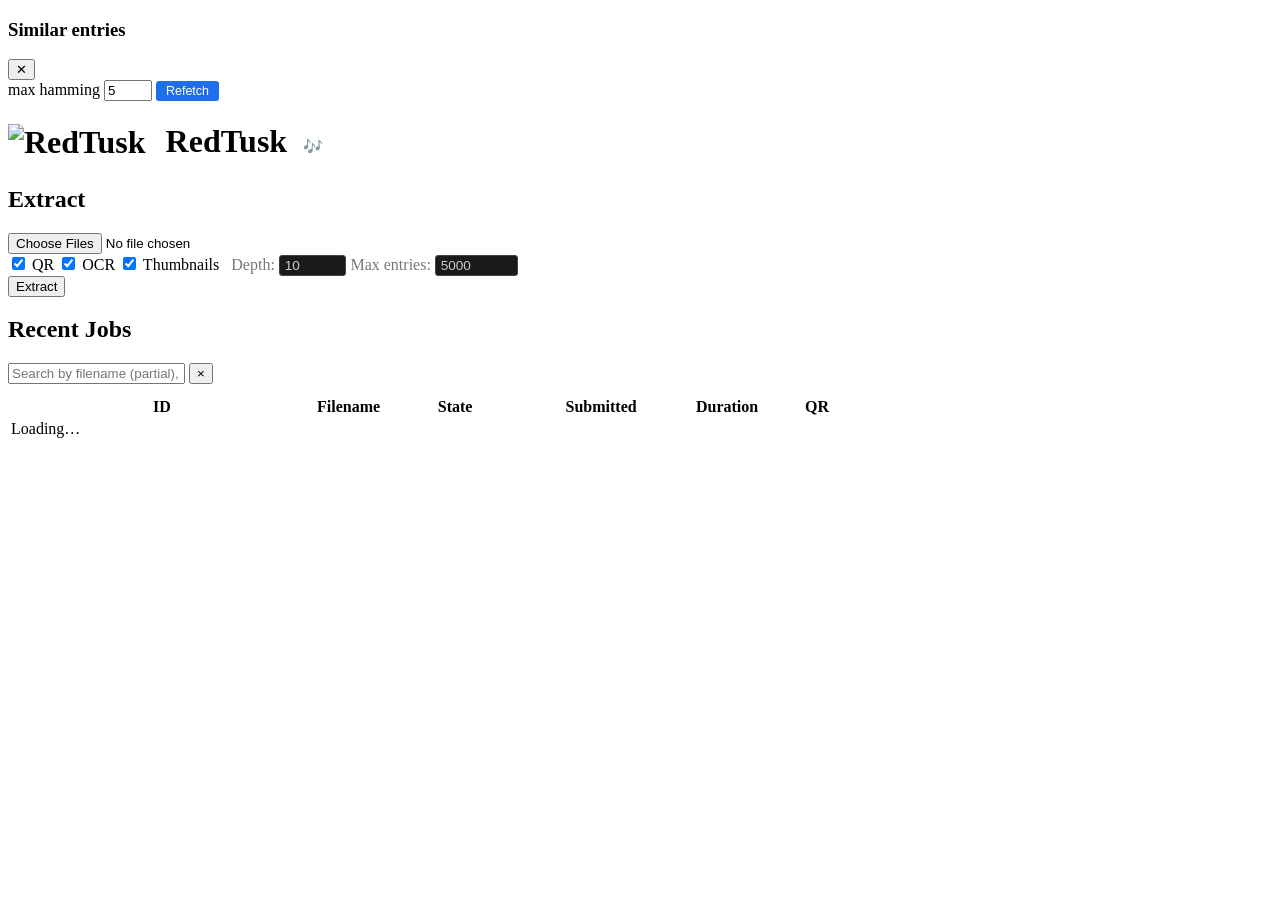
==== commit 442ae324: "feat(ui): port the web UI to blastbox.host + thumbnails + embed rmeta The redtusk→blastbox.host cuto" ====
--- a/src/redtusk/static/index.html
+++ b/src/redtusk/static/index.html
@@ -6,9 +6,9 @@
   <meta http-equiv="Cache-Control" content="no-cache, no-store, must-revalidate">
   <meta http-equiv="Pragma" content="no-cache">
   <title>RedTusk</title>
-  <link rel="icon" type="image/x-icon" href="/static/favicon.ico">
-  <link rel="icon" type="image/png" sizes="32x32" href="/static/favicon-32.png">
-  <link rel="stylesheet" href="/static/app.css" />
+  <link rel="icon" type="image/x-icon" href="/assets/favicon.ico">
+  <link rel="icon" type="image/png" sizes="32x32" href="/assets/favicon-32.png">
+  <link rel="stylesheet" href="/assets/app.css" />
 </head>
 <body>
   <aside class="similar-panel" id="similar-panel" aria-hidden="true">
@@ -25,8 +25,8 @@
   </aside>
   <h1>
     <picture>
-      <source srcset="/static/logo.webp" type="image/webp">
-      <img src="/static/logo.png" alt="RedTusk" style="height:4rem;vertical-align:middle;margin-right:0.75rem;margin-bottom:0.2rem">
+      <source srcset="/assets/logo.webp" type="image/webp">
+      <img src="/assets/logo.png" alt="RedTusk" style="height:4rem;vertical-align:middle;margin-right:0.75rem;margin-bottom:0.2rem">
     </picture><a href="/" data-act="nav-list" data-prevent="1" style="color:inherit;text-decoration:none">RedTusk</a> <span id="version"></span> <a id="theme-song" href="https://suno.com/s/JfDeaLrS1JUN6dfe" target="_blank" rel="noopener" title="Theme song" style="font-size:1rem;text-decoration:none;margin-left:0.5rem;opacity:0.7">🎶</a></h1>
 
   <!-- Detail view — shown only on /jobs/<id>. Renders into #detail-content
@@ -62,8 +62,7 @@
              style="width:4.5rem;background:#1a1a1a;border:1px solid #444;color:#ccc;padding:0.1rem 0.3rem;border-radius:3px;font-size:0.85rem">
     </div>
     <div class="btn-row">
-      <button id="sync-btn" data-act="upload-sync">Extract (sync)</button>
-      <button id="queue-btn" class="secondary" data-act="upload-async">Queue (async)</button>
+      <button id="queue-btn" data-act="upload-async">Extract</button>
     </div>
     <div id="upload-status"></div>
     <div id="upload-result"></div>
@@ -104,6 +103,6 @@
   </div>
   </div><!-- #list-view -->
 
-  <script src="/static/app.js"></script>
+  <script src="/assets/app.js"></script>
 </body>
 </html>
